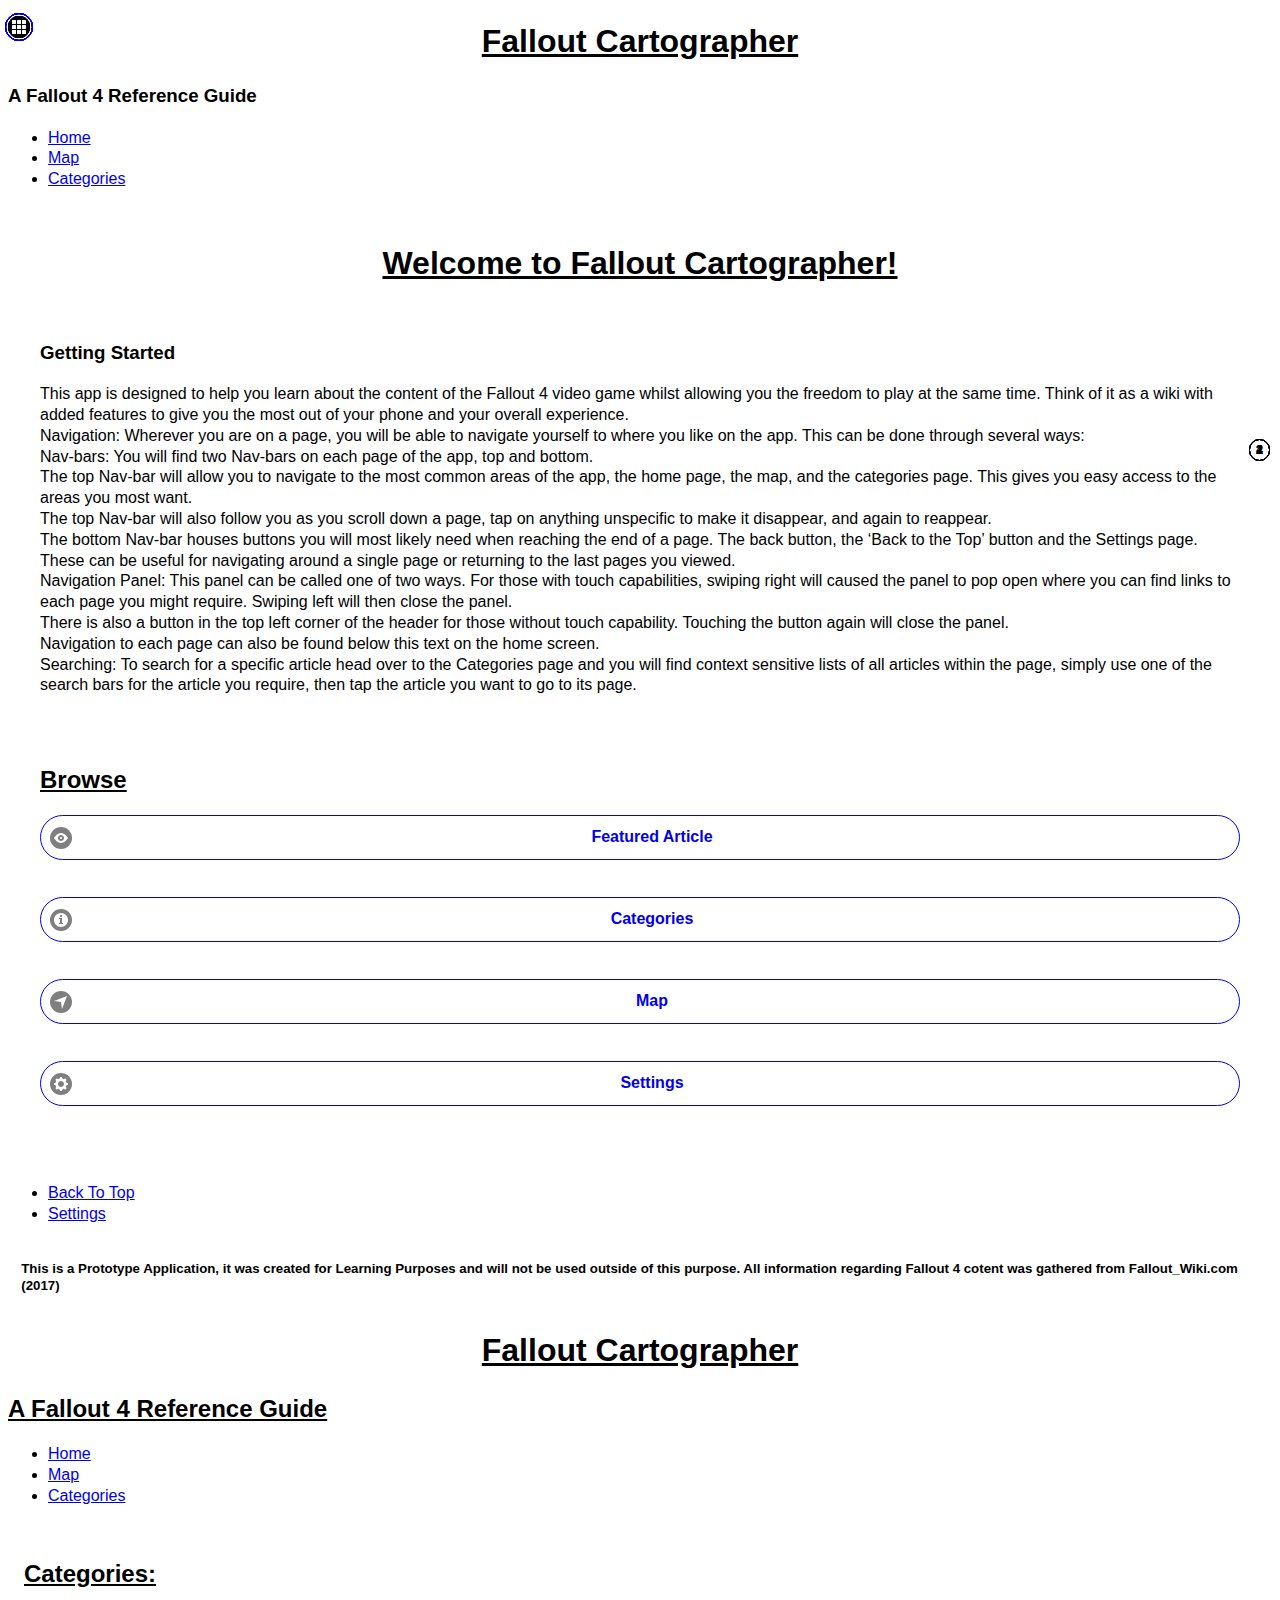
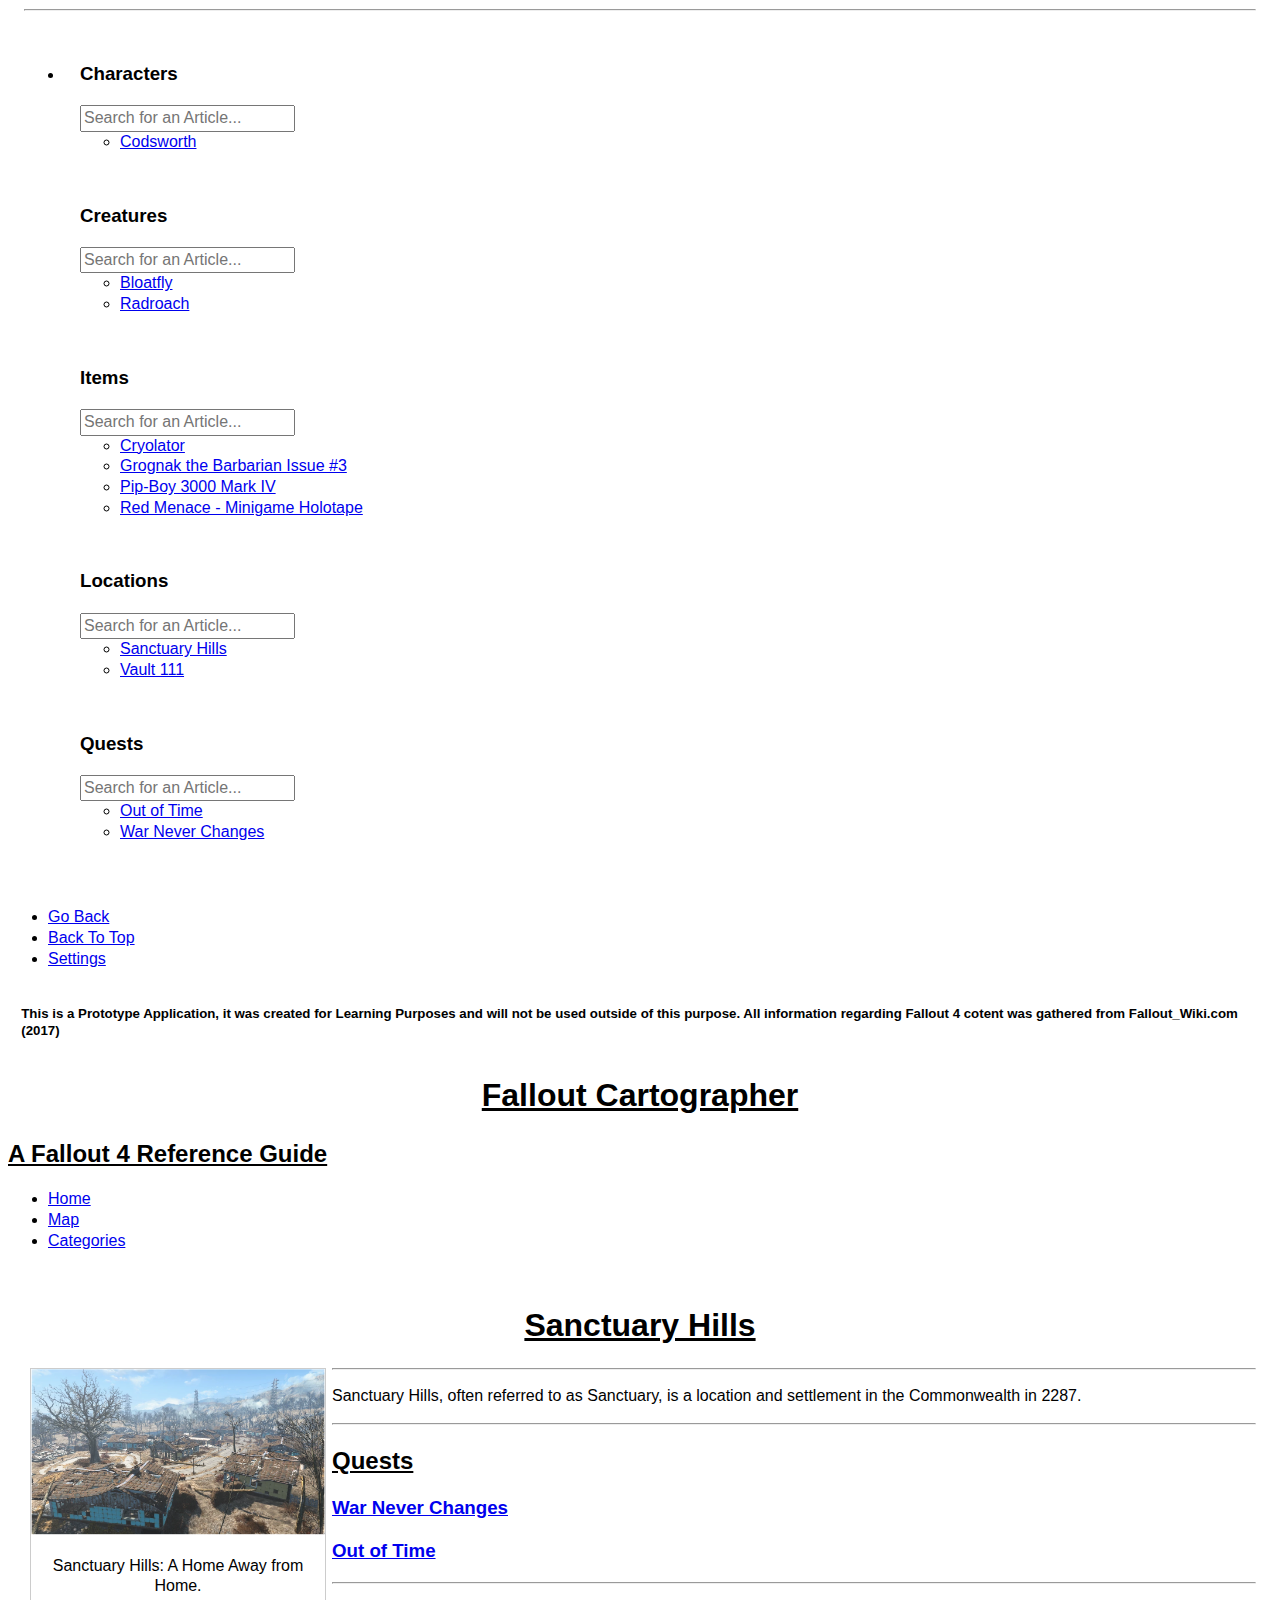
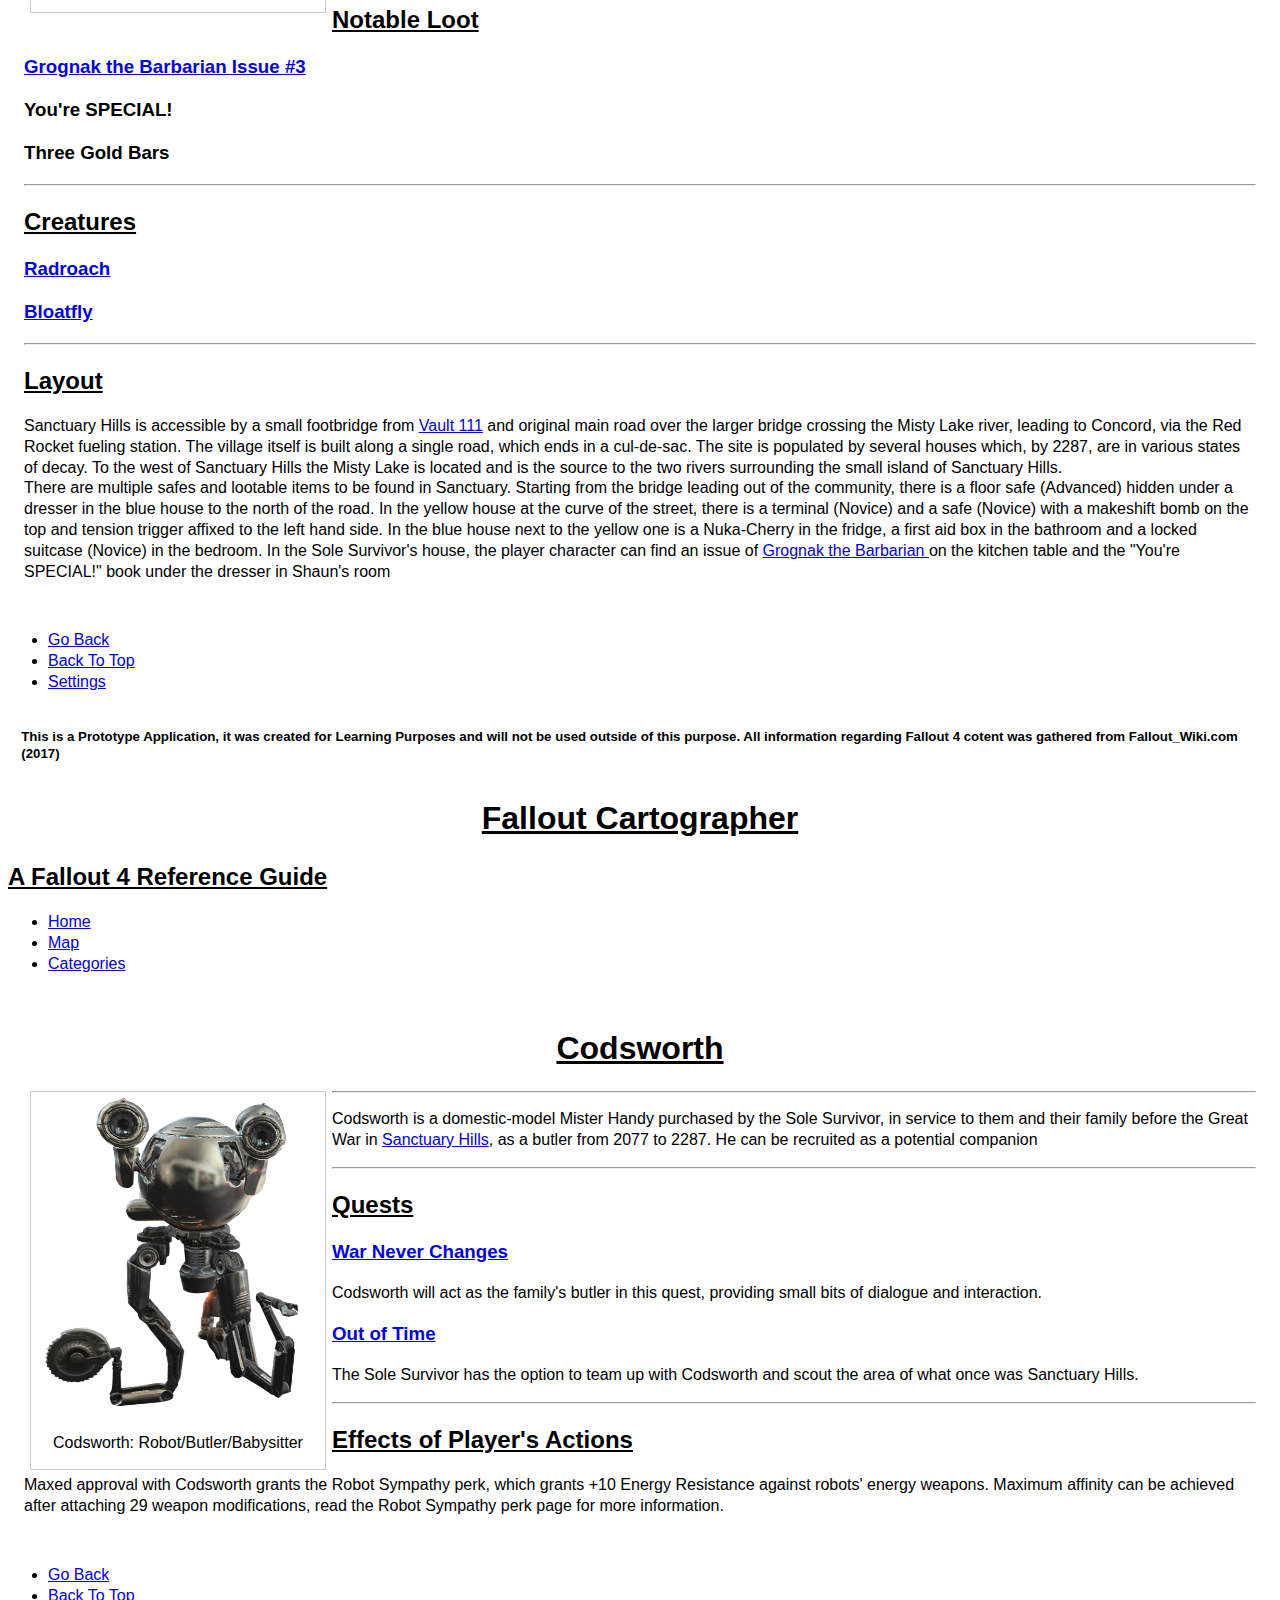
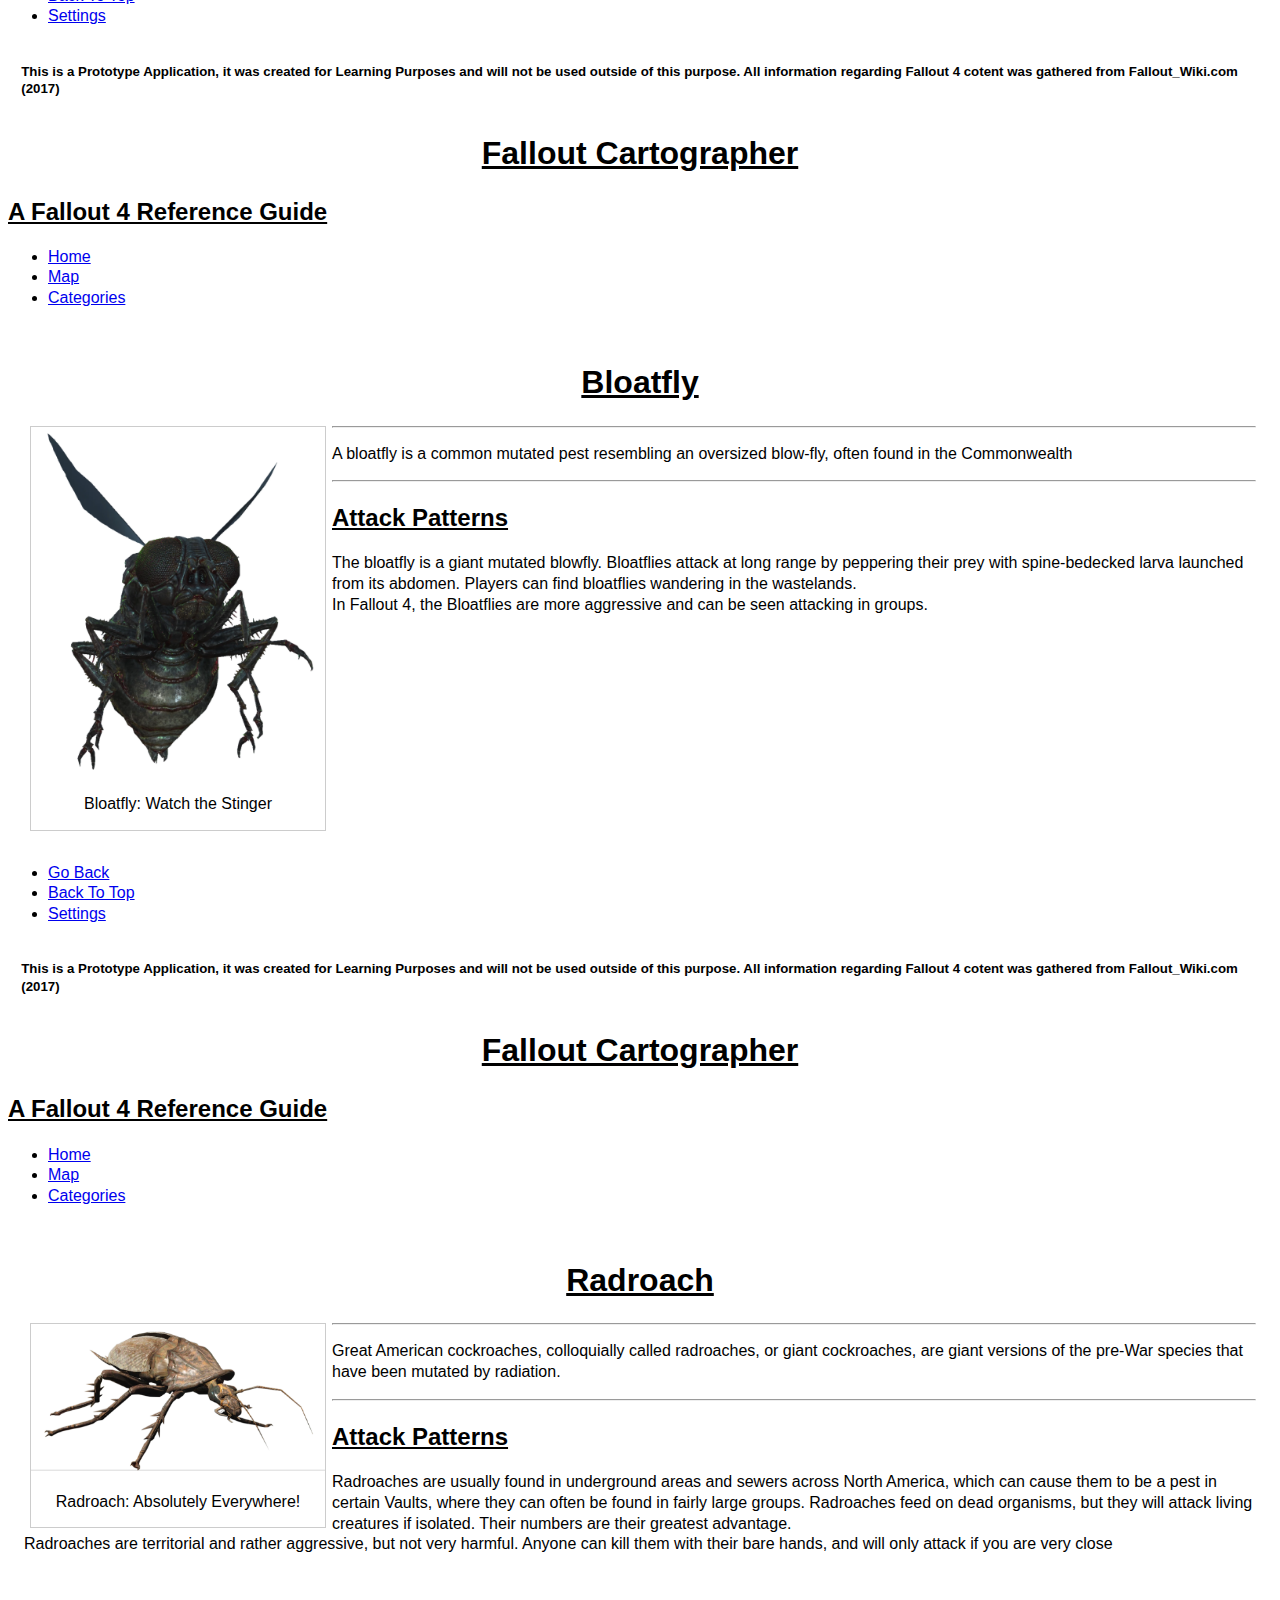
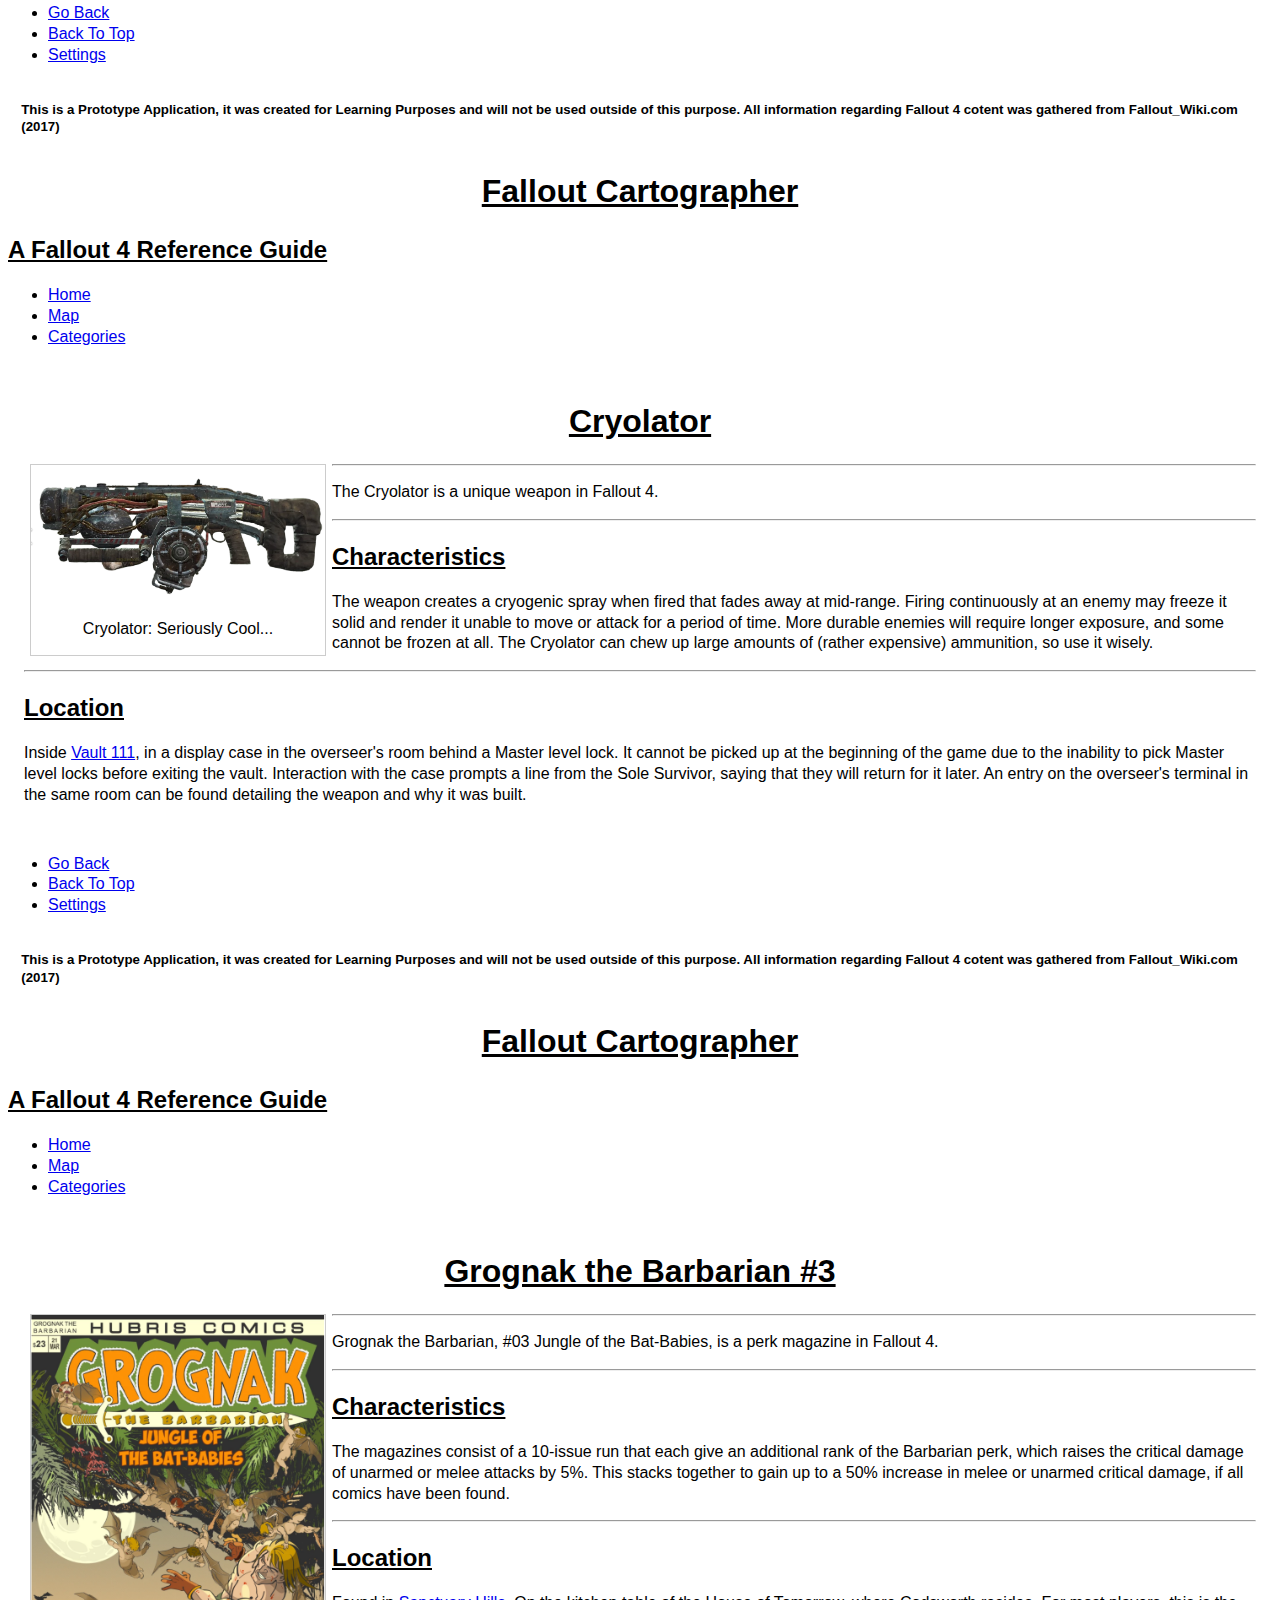
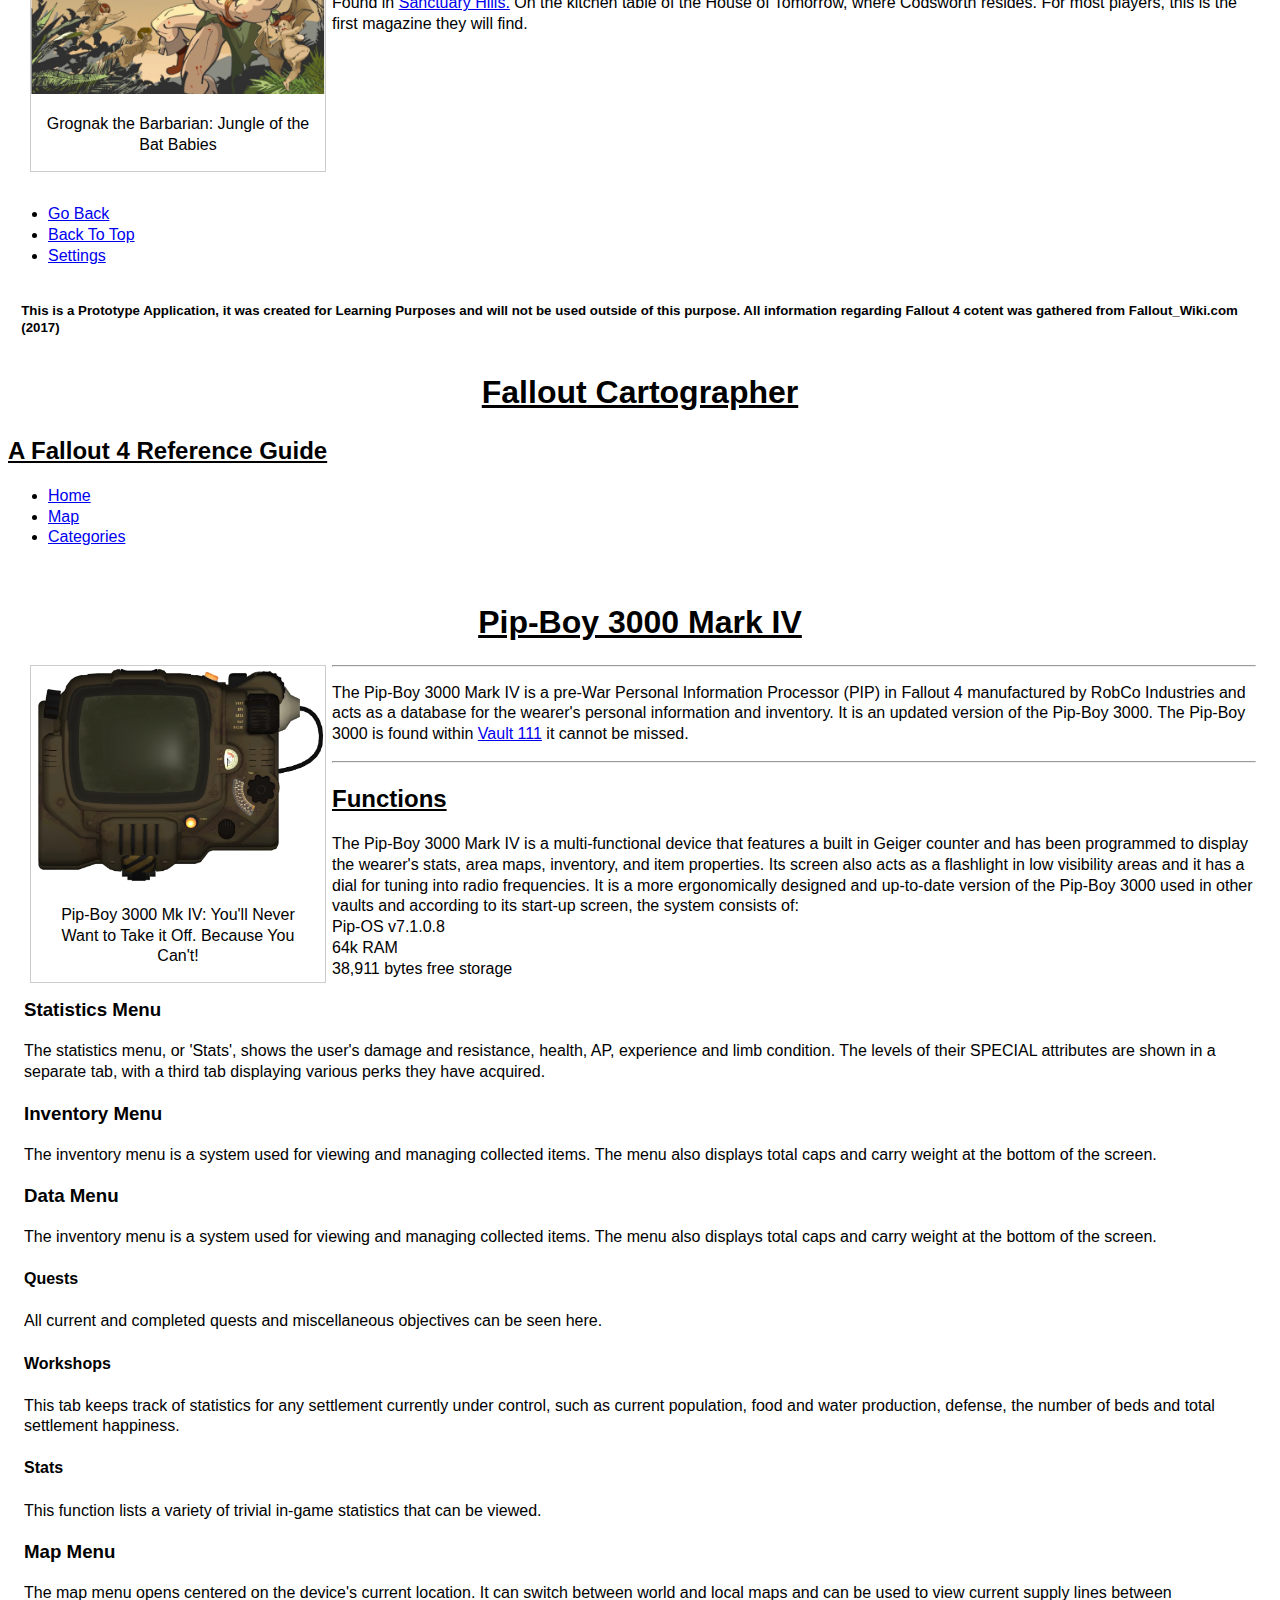
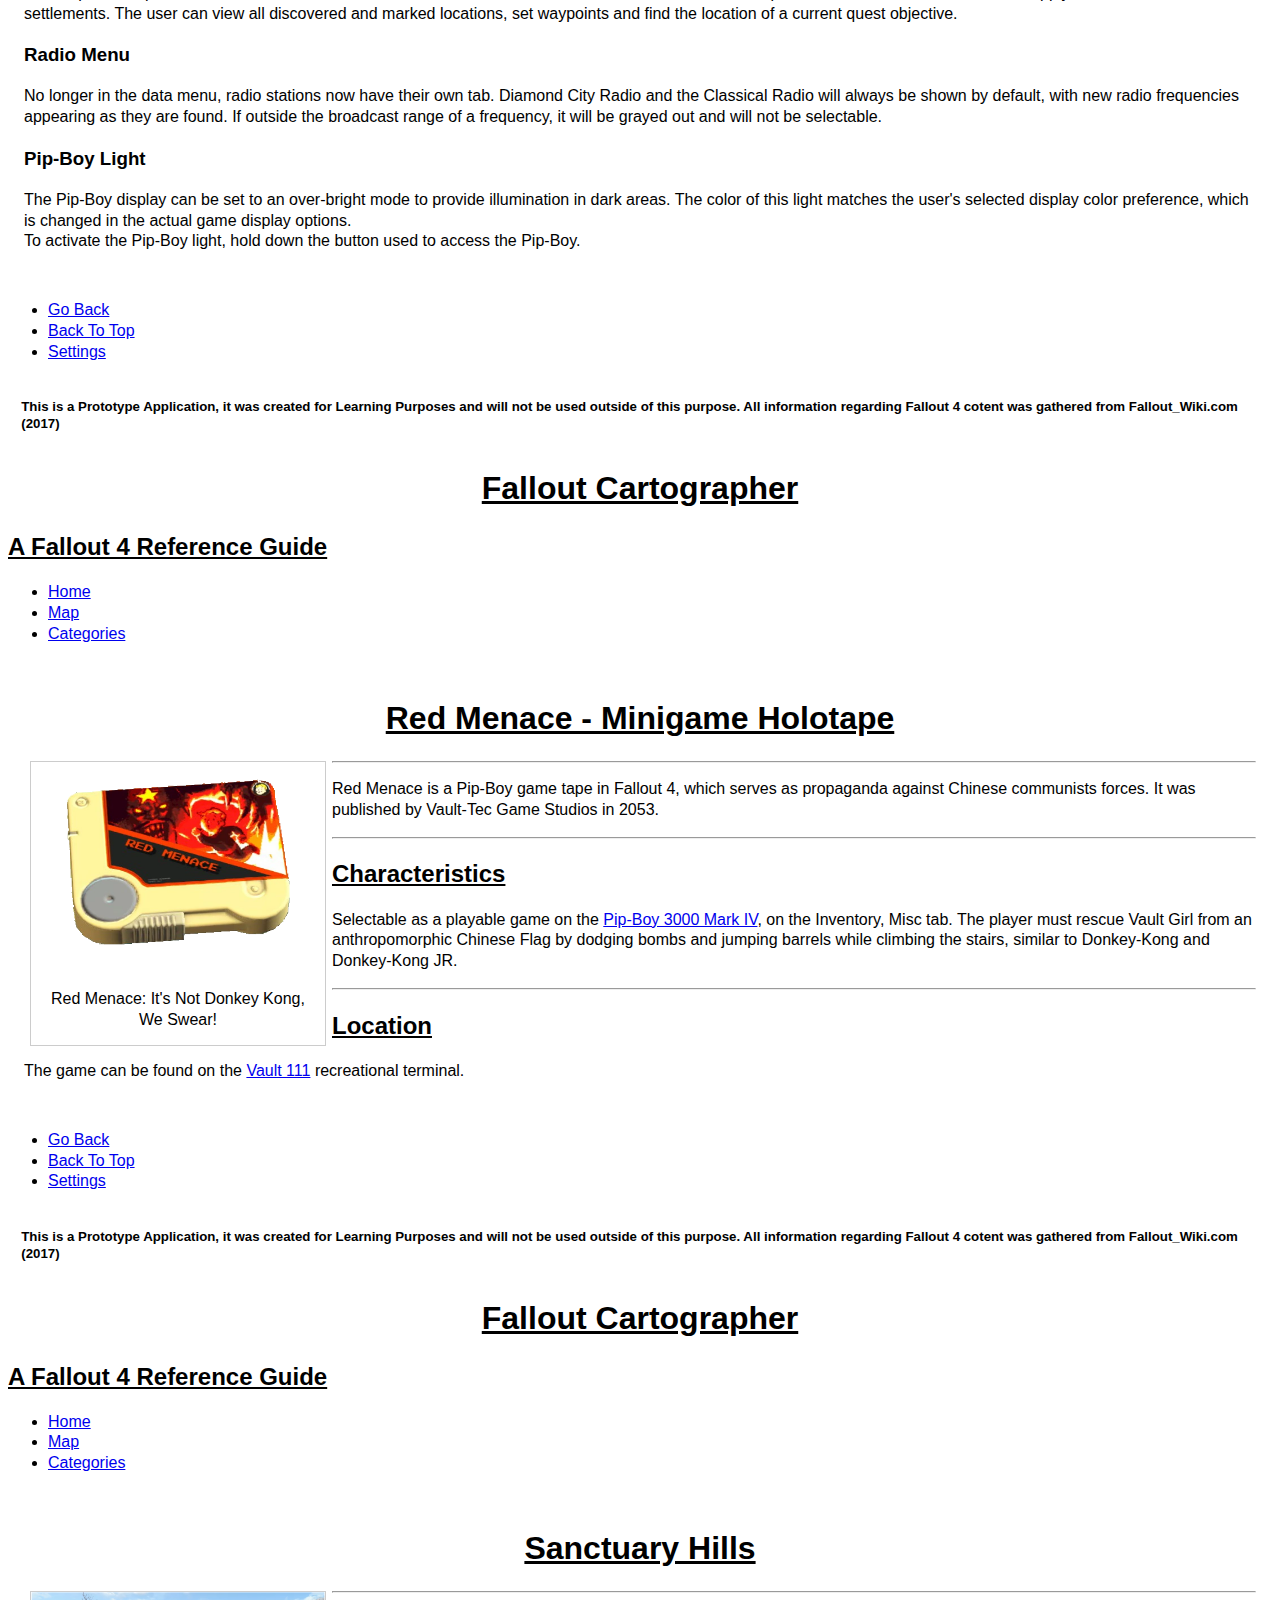
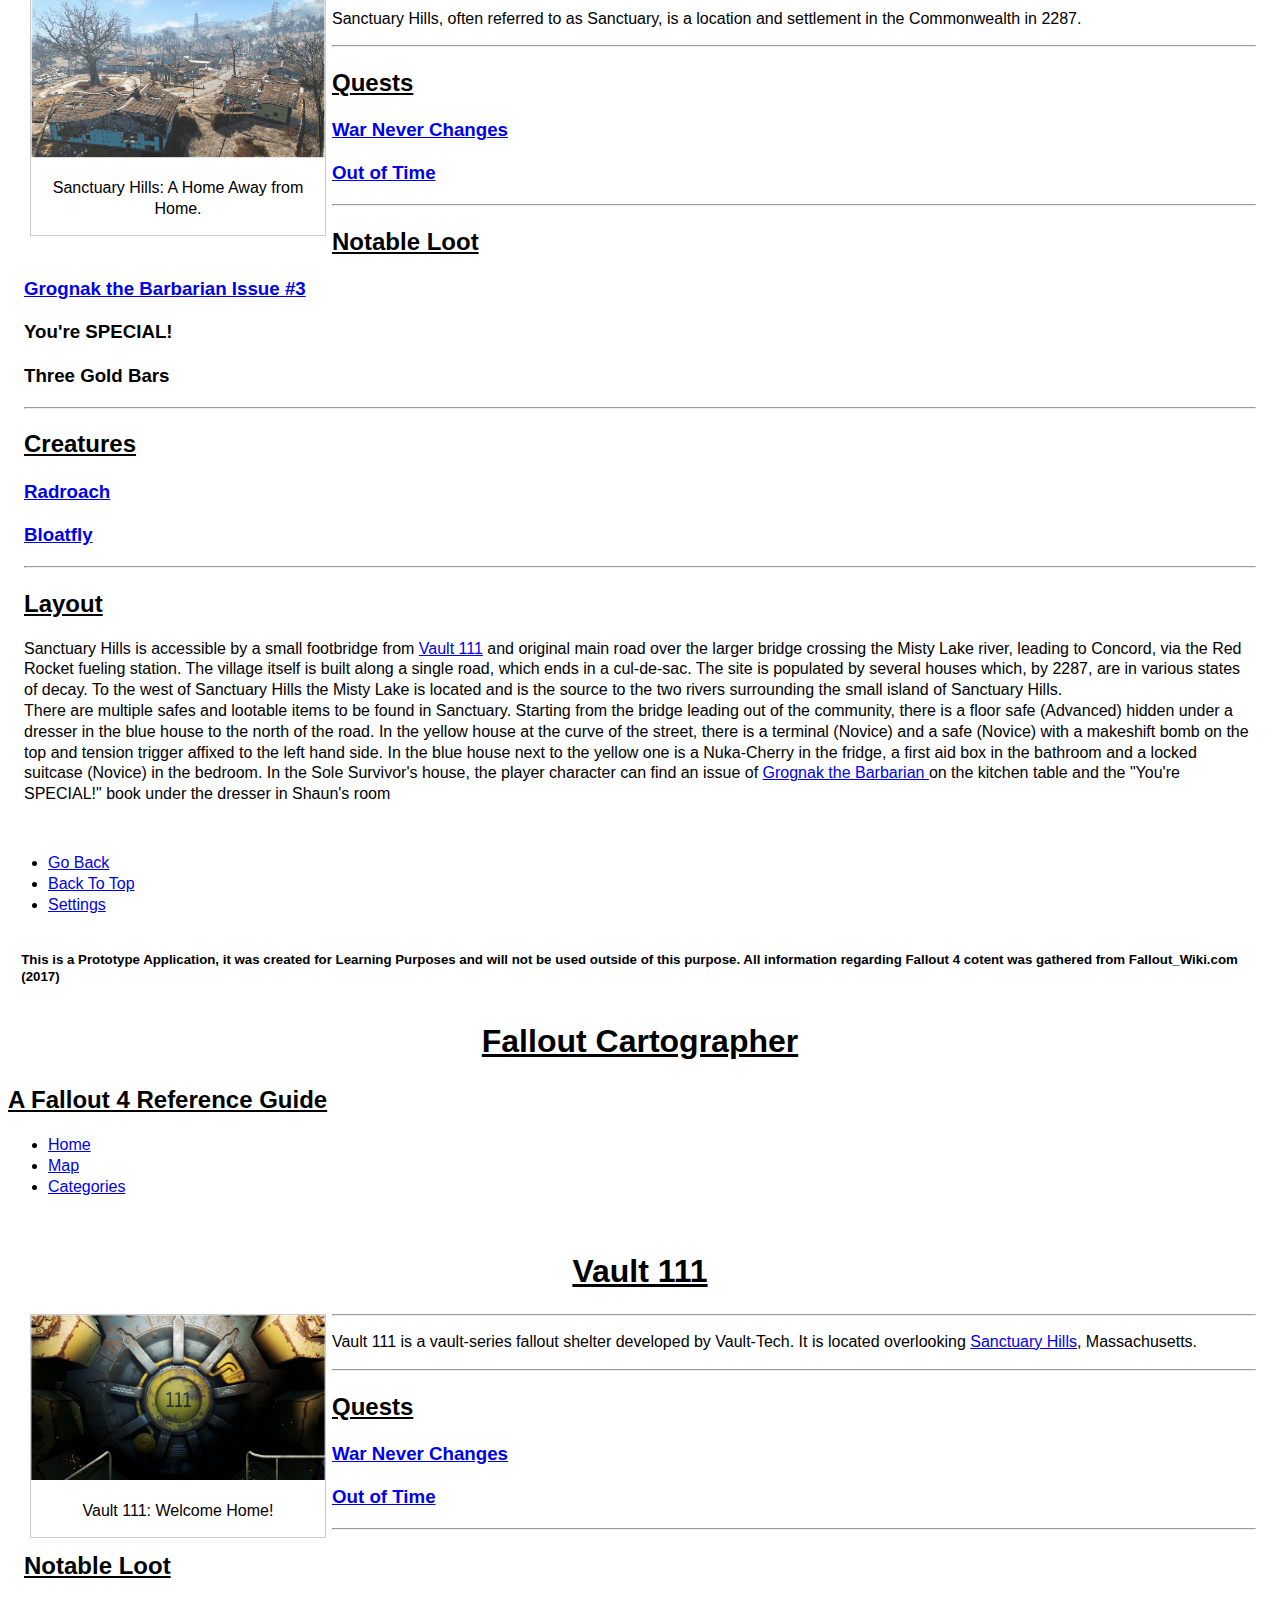
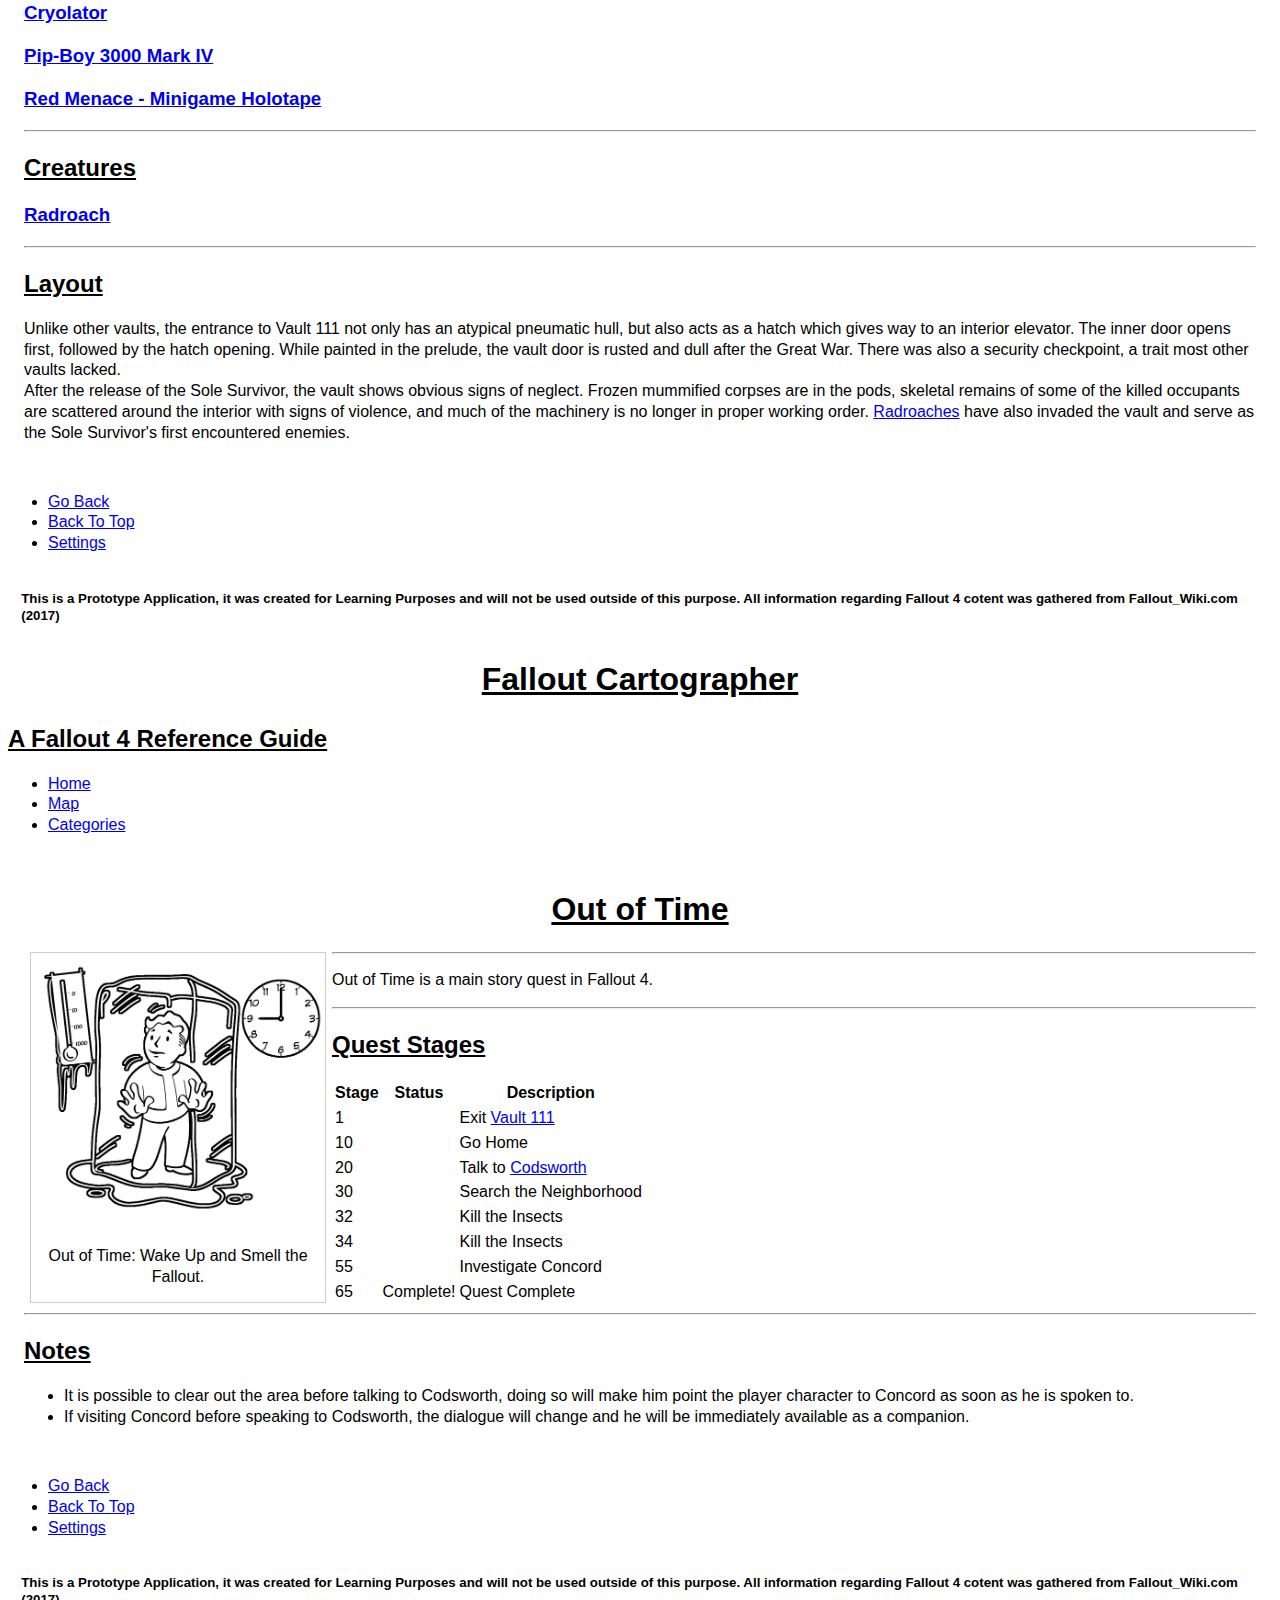
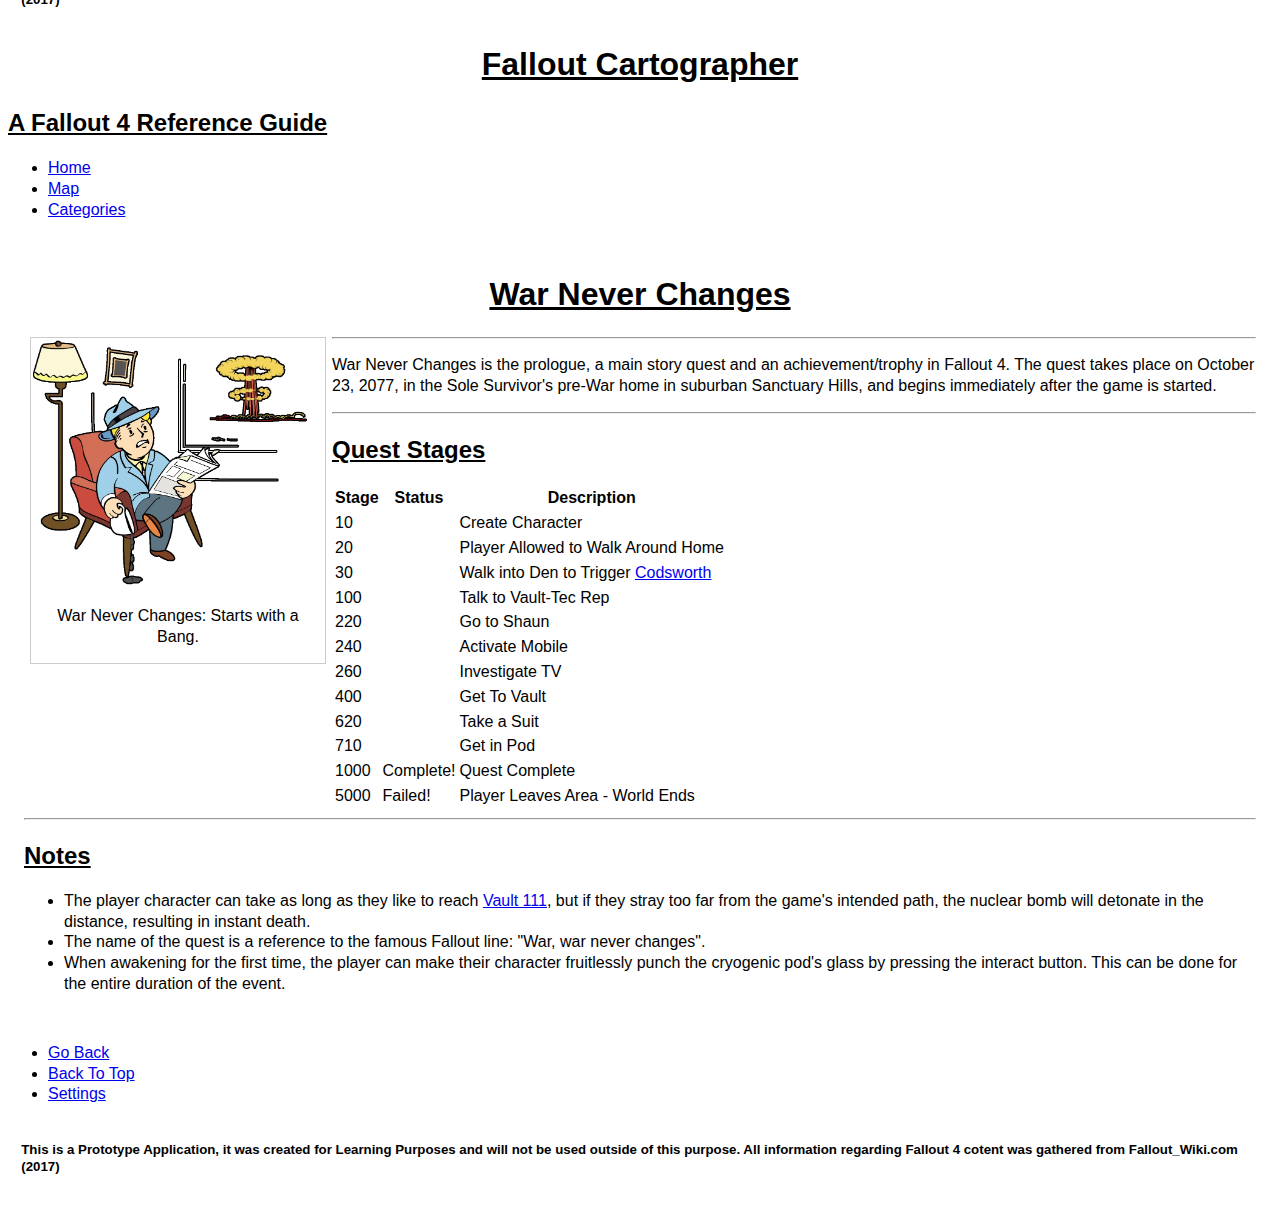
==== www/index.html @ b94b64bd "All Files" ====
<!DOCTYPE html>
<html>
<head>
        <meta charset="utf-8">
        <meta name="format-detection" content="telephone=no" /> <!-- Removes Click-to-Call iOS Function -->
        <meta name="msapplication-tap-highlight" content="no" /> <!-- Removes Grey Tap Highlight on Windows Phone 8 and Up. -->
        
        <meta name="viewport" content="width=device, initial-scale=1, maximum-scale=1, minimum-scale=1">  <!-- Ensures proper scaling with all devices -->
        
        <link rel="stylesheet" href="css/jquery.mobile-1.4.5.css"/> <!-- JQuery Mobile CSS --> 
        <link rel="stylesheet" href="css/themes/fallout_carto.css"/><!-- Link to JQuery Theme CSS -->
        <link rel="stylesheet" href="css/themes/jquery.mobile.icons.min.css"/>
        <link rel="stylesheet" href="css/style.css"/>
    
        <script type="text/javascript" src="js/jquery.mobile-1.4.5.js"></script> <!-- JQueryMobile Library -->        
        <script type="text/javascript" src="cordova.js"></script> <!-- Allows access to native device hardware -->
        <script type="text/javascript" src="js/index.js"></script><!--Own JS File-->
        
        <title>Fallout Cartographer</title>       
</head>

    
<body>
<!--HOME PAGE-->
<div data-role="page" id="indexMain">
        
    <div data-role="header" data-position="fixed"><a href="#leftpanel" class="ui-btn ui-btn-left ui-btn-icon-notext ui-icon-grid ui-corner-all"></a>
            
            <h1>Fallout Cartographer</h1>
            <h3>A Fallout 4 Reference Guide</h3>
            
        <div data-role="navbar" data-iconpos="top">
            <ul>
                <li><a href="#indexMain" class="ui-btn-active ui-state-persist" data-icon="home">Home</a></li>
                <li><a href="map.html" data-url="map.html"data-icon="navigation" data-transition="slide">Map</a></li>
                <li><a href="#catMain" data-url="index.html" data-icon="info" data-transition="slide">Categories</a></li>
            </ul>    
        </div>    
        </div> 
        <div data-role="main" id="mainhome" class="ui-content">
            <h1>Welcome to Fallout Cartographer!</h1>
        <div data-role="collapsible" data-collapsed="false" class="ui-content">
            <H3>Getting Started</H3>
                <p>This app is designed to help you learn about the content of the Fallout 4 video game whilst allowing you the freedom to play at the same time. Think of it as a wiki with added features to give you the most out of your phone and your overall experience.<br>
                Navigation: Wherever you are on a page, you will be able to navigate yourself to where you like on the app. This can be done through several ways:<br>
                Nav-bars: You will find two Nav-bars on each page of the app, top and bottom.<br>
                The top Nav-bar will allow you to navigate to the most common areas of the app, the home page, the map, and the categories page. This gives you easy access to the areas you most want.<br> 
                The top Nav-bar will also follow you as you scroll down a page, tap on anything unspecific to make it disappear, and again to reappear.<br>
                The bottom Nav-bar houses buttons you will most likely need when reaching the end of a page. The back button, the ‘Back to the Top’ button and the Settings page. These can be useful for navigating around a single page or returning to the last pages you viewed.<br> 
                Navigation Panel:  This panel can be called one of two ways. For those with touch capabilities, swiping right will caused the panel to pop open where you can find links to each page you might require. Swiping left will then close the panel.<br>
                There is also a button in the top left corner of the header for those without touch capability. Touching the button again will close the panel.<br>
                Navigation to each page can also be found below this text on the home screen.<br>
                Searching: To search for a specific article head over to the Categories page and you will find context sensitive lists of all articles within the page, simply use one of the search bars for the article you require, then tap the article you want to go to its page.<br>
            </p> 
     </div>
        <div data-role="controlgroup" data-type="vertical" data-position="fixed" class="ui-content">
        <h2>Browse</h2>    
            <a href="#featMain" data-url="index.html" class="ui-btn ui-corner-all ui-icon-eye ui-btn-icon-left" data-transition="slide">Featured Article</a><br>
            <a href="#catMain" data-url="index.html" class="ui-btn ui-corner-all ui-icon-info ui-btn-icon-left" data-transition="slide">Categories</a><br>
            <a href="map.html" data-url="map.html" class="ui-btn ui-corner-all ui-icon-navigation ui-btn-icon-left" data-transition="slide">Map</a><br>
            <a href="settings.html" data-url="settings.html" class="ui-btn ui-corner-all ui-icon-gear ui-btn-icon-left" data-transition="slide">Settings</a><br>
        </div>
    </div>

       <div data-role="footer">
             <div data-role="navbar" data-iconpos="top">
                <ul>
                    <li><a href="#" class="scrollToTop" data-icon="arrow-u">Back To Top</a></li>
                    <li><a href="settings.html" data-url="settings.html" data-icon="gear" data-transition="slide">Settings</a></li>
                </ul>
                 <h5 class="ui-content">This is a Prototype Application, it was created for Learning Purposes and will not be used outside of this purpose. All information regarding Fallout 4 cotent was gathered from Fallout_Wiki.com (2017) </h5>
            </div> 
        </div>
</div>
    
<!--CATEGORIES PAGE-->     
<div data-role="page" id="catMain">
    <div data-role="header" data-position="fixed"><a href="#leftpanel" class="ui-btn ui-btn-left ui-btn-icon-notext ui-icon-grid ui-corner-all"></a>
            <h1>Fallout Cartographer</h1>
            <h2>A Fallout 4 Reference Guide</h2>
        <div data-role="navbar" data-iconpos="top">
            <ul>
                <li><a href="index.html" data-url="index.html" data-icon="home" data-transition="slide">Home</a></li>
                <li><a href="map.html" data-url="map.html" data-icon="navigation" data-transition="slide">Map</a></li>
                <li><a href="#catMain" data-url="index.html" class="ui-btn-active ui-state-persist" data-icon="info" data-transition="slide">Categories</a></li>
            </ul>    
        </div>    
    </div>   
    <div data-role="main" id="catmainhome" class="ui-content">
            <h2>Categories:</h2>
            <hr>
                <ul data-role="listview">
                <li>
                    <div data-role="collapsible" data-collapsed="false" class="ui-content">
                        <h3>Characters<span class="ui-li-count">1</span></h3>
                        <form class="ui-filterable">
                          <input id="filter1" data-type="search" placeholder="Search for an Article...">
                        </form>
                        <ul data-role="listview" data-inset="true" data-filter="true" data-input="#filter1">
                            <li><a href="#char_cod">Codsworth</a></li>
                        </ul>
                    </div>
                    
                    <div data-role="collapsible" data-collapsed="false" class="ui-content">
                        <h3>Creatures<span class="ui-li-count">2</span></h3>
                         <form class="ui-filterable">
                          <input id="filter2" data-type="search" placeholder="Search for an Article...">
                        </form>
                        <ul data-role="listview" data-inset="true" data-filter="true" data-input="#filter2">
                            <li><a href="#cre_blo">Bloatfly</a></li>
                            <li><a href="#cre_radro">Radroach</a></li>
                        </ul>
                    </div>
                    
                    <div data-role="collapsible" data-collapsed="false" class="ui-content">
                        <h3>Items<span class="ui-li-count">4</span></h3>
                         <form class="ui-filterable">
                          <input id="filter3" data-type="search" placeholder="Search for an Article...">
                        </form>
                        <ul data-role="listview" data-inset="true" data-filter="true" data-input="#filter3">
                            <li><a href="#itm_wep_cryolator">Cryolator</a></li>
                            <li><a href="#itm_mag_grog3">Grognak the Barbarian Issue #3</a></li>
                            <li><a href="#itm_key_pipboy">Pip-Boy 3000 Mark IV</a></li>
                            <li><a href="#itm_holo_redmen">Red Menace - Minigame Holotape</a></li>
                        </ul>
                    </div>
                    
                    <div data-role="collapsible" data-collapsed="false" class="ui-content">
                        <h3>Locations<span class="ui-li-count">2</span></h3>
                         <form class="ui-filterable">
                          <input id="filter4" data-type="search" placeholder="Search for an Article...">
                        </form>
                        <ul data-role="listview" data-inset="true" data-filter="true" data-input="#filter4">
                            <li><a href="#lo_sanHill">Sanctuary Hills</a></li>
                            <li><a href="#lo_v111">Vault 111</a></li>
                        </ul>
                    </div>
                    
                    <div data-role="collapsible" data-collapsed="false" class="ui-content">
                        <h3>Quests<span class="ui-li-count">2</span></h3>
                         <form class="ui-filterable">
                          <input id="filter5" data-type="search" placeholder="Search for an Article...">
                        </form>
                        <ul data-role="listview" data-inset="true" data-filter="true" data-input="#filter5">
                            <li><a href="#quest_OOT">Out of Time</a></li>
                            <li><a href="#quest_WNC">War Never Changes</a></li>
                        </ul>
                    </div>                    
                </li>           
                </ul>
    </div>
    <div data-role="footer">
             <div data-role="navbar" data-iconpos="top">
                <ul>
                    <li><a href="#" data-icon="arrow-l" data-rel="back" data-transition="slide" data-direction="reverse">Go Back</a></li>
                    <li><a href="#" class="scrollToTop" data-icon="arrow-u">Back To Top</a></li>
                    <li><a href="settings.html" data-url="settings.html" data-icon="gear" data-transition="slide">Settings</a></li>
                </ul>
                 <h5 class="ui-content">This is a Prototype Application, it was created for Learning Purposes and will not be used outside of this purpose. All information regarding Fallout 4 cotent was gathered from Fallout_Wiki.com (2017) </h5>
            </div> 
    </div>
    </div>    
        
<!--FEATURED CONTENT-->
<div data-role="page" id="featMain">
    <div data-role="header" data-position="fixed"><a href="#leftpanel" class="ui-btn ui-btn-left ui-btn-icon-notext ui-icon-grid ui-corner-all"></a>
            <h1>Fallout Cartographer</h1>
            <h2>A Fallout 4 Reference Guide</h2>
    <div data-role="navbar" data-iconpos="top">
            <ul>
                <li><a href="index.html" data-url="index.html" data-icon="home" data-transition="slide">Home</a></li>
                <li><a href="map.html" data-url="map.html" data-icon="navigation" data-transition="slide">Map</a></li>
                <li><a href="#catMain" data-url="index.html" class="ui-btn-active ui-state-persist" data-icon="info" data-transition="slide">Categories</a></li>
            </ul>    
     </div>    
    </div>

 <div data-role="main" class="ui-content">
        <h1>Sanctuary Hills</h1>
        
    <div class="responsive">
        <div class="gallery">
        <a target="_blank" href="img/img_sanc.png">
            <img src="img/img_sanc.png" alt="Sanctuary" width="device" height="device">
        </a>
            <div class="desc">Sanctuary Hills: A Home Away from Home.</div>
        </div>
    </div>
        
    <hr>
        <p>Sanctuary Hills, often referred to as Sanctuary, is a location and settlement in the Commonwealth in 2287.</p>
    <hr>
        <h2>Quests</h2>
            <h3><a href="#quest_WNC">War Never Changes</a></h3>
            <h3><a href="#quest_OOT">Out of Time</a></h3>
    <hr>
        <h2>Notable Loot</h2>
        <h3><a href="#itm_mag_grog3">Grognak the Barbarian Issue #3</a></h3>
            <h3>You're SPECIAL!</h3>
            <h3>Three Gold Bars</h3>
    <hr>
        <h2>Creatures</h2>
            <h3><a href="#cre_radro">Radroach</a></h3>
            <h3><a href="#cre_blo">Bloatfly</a></h3>
    <hr>
        <h2>Layout</h2>
            <p>Sanctuary Hills is accessible by a small footbridge from <a href="#lo_v111">Vault 111</a> and original main road over the larger bridge crossing the Misty Lake river, leading to Concord, via the Red Rocket fueling station. The village itself is built along a single road, which ends in a cul-de-sac. The site is populated by several houses which, by 2287, are in various states of decay. To the west of Sanctuary Hills the Misty Lake is located and is the source to the two rivers surrounding the small island of Sanctuary Hills.<br> There are multiple safes and lootable items to be found in Sanctuary. Starting from the bridge leading out of the community, there is a floor safe (Advanced) hidden under a dresser in the blue house to the north of the road. In the yellow house at the curve of the street, there is a terminal (Novice) and a safe (Novice) with a makeshift bomb on the top and tension trigger affixed to the left hand side. In the blue house next to the yellow one is a Nuka-Cherry in the fridge, a first aid box in the bathroom and a locked suitcase (Novice) in the bedroom. In the Sole Survivor's house, the player character can find an issue of <a href="#itm_mag_grog3"> Grognak the Barbarian </a> on the kitchen table and the "You're SPECIAL!" book under the dresser in Shaun's room</p>   
</div>   
    <div data-role="footer">
        <div data-role="navbar" data-iconpos="top">
            <ul>
                <li><a href="#" data-icon="arrow-l" data-rel="back" data-transition="slide" data-direction="reverse">Go Back</a></li>
                <li><a href="#" class="scrollToTop" data-icon="arrow-u">Back To Top</a></li>
                <li><a href="settings.html" data_url="settings.html" data-icon="gear" data-transition="slide">Settings</a></li>
            </ul>
                 <h5 class="ui-content">This is a Prototype Application, it was created for Learning Purposes and will not be used outside of this purpose. All information regarding Fallout 4 cotent was gathered from Fallout_Wiki.com (2017) </h5>
            </div> 
        </div>        
</div>
    
<!--ARTICLE PAGES-->
<div data-role="page" id="char_cod">
    <div data-role="header" data-position="fixed"><a href="#leftpanel" class="ui-btn ui-btn-left ui-btn-icon-notext ui-icon-grid ui-corner-all"></a>
            <h1>Fallout Cartographer</h1>
            <h2>A Fallout 4 Reference Guide</h2>
    <div data-role="navbar" data-iconpos="top">
            <ul>
                <li><a href="index.html" data-url="index.html" data-icon="home" data-transition="slide">Home</a></li>
                <li><a href="map.html" data-url="map.html" data-icon="navigation" data-transition="slide">Map</a></li>
                <li><a href="#catMain" data-url="index.html" class="ui-btn-active ui-state-persist" data-icon="info" data-transition="slide">Categories</a></li>
            </ul>    
     </div>    
    </div>
    
 <div data-role="main" class="ui-content">
    <h1>Codsworth</h1>
     
    <div class="responsive">
        <div class="gallery">
        <a target="_blank" href="img/img_cod.png">
            <img src="img/img_cod.png" alt="Codsworth" width="device" height="device">
        </a>
            <div class="desc">Codsworth: Robot/Butler/Babysitter</div>
        </div>
    </div>
     
    <hr>
        <p>Codsworth is a domestic-model Mister Handy purchased by the Sole Survivor, in service to them and their family before the Great War in <a href="#lo_sanHill">Sanctuary Hills</a>, as a butler from 2077 to 2287. He can be recruited as a potential companion</p>
    <hr>
        <h2>Quests</h2>
            <h3><a href="#quest_WNC">War Never Changes</a></h3> <p>Codsworth will act as the family's butler in this quest, providing small bits of dialogue and interaction.</p>
            <h3><a href="#quest_OOT">Out of Time</a></h3> <p>The Sole Survivor has the option to team up with Codsworth and scout the area of what once was Sanctuary Hills.</p>
    <hr>
        <h2>Effects of Player's Actions</h2>
            <p>Maxed approval with Codsworth grants the Robot Sympathy perk, which grants +10 Energy Resistance against robots' energy weapons. Maximum affinity can be achieved after attaching 29 weapon modifications, read the Robot Sympathy perk page for more information.</p>
    </div> 
    
    <div data-role="footer">
        <div data-role="navbar" data-iconpos="top">
            <ul>
                <li><a href="#" data-icon="arrow-l" data-rel="back" data-transition="slide" data-direction="reverse">Go Back</a></li>
                <li><a href="#" class="scrollToTop" data-icon="arrow-u">Back To Top</a></li>
                <li><a href="settings.html" data_url="settings.html" data-icon="gear" data-transition="slide">Settings</a></li>
            </ul>
                 <h5 class="ui-content">This is a Prototype Application, it was created for Learning Purposes and will not be used outside of this purpose. All information regarding Fallout 4 cotent was gathered from Fallout_Wiki.com (2017) </h5>
            </div> 
        </div>        
</div>
        
<div data-role="page" id="cre_blo">
    <div data-role="header" data-position="fixed"><a href="#leftpanel" class="ui-btn ui-btn-left ui-btn-icon-notext ui-icon-grid ui-corner-all"></a>
            <h1>Fallout Cartographer</h1>
            <h2>A Fallout 4 Reference Guide</h2>
    <div data-role="navbar" data-iconpos="top">
            <ul>
                <li><a href="index.html" data-url="index.html" data-icon="home" data-transition="slide">Home</a></li>
                <li><a href="map.html" data-url="map.html" data-icon="navigation" data-transition="slide">Map</a></li>
                <li><a href="#catMain" data-url="index.html" class="ui-btn-active ui-state-persist" data-icon="info" data-transition="slide">Categories</a></li>
            </ul>    
     </div>    
    </div>
    
 <div data-role="main" class="ui-content">
    <h1>Bloatfly</h1>
     
    <div class="responsive">
        <div class="gallery">
        <a target="_blank" href="img/img_bloat.png">
            <img src="img/img_bloat.png" alt="Bloatfly" width="device" height="device">
        </a>
            <div class="desc">Bloatfly: Watch the Stinger</div>
        </div>
    </div>
     
    <hr>
        <p>A bloatfly is a common mutated pest resembling an oversized blow-fly, often found in the Commonwealth</p>
    <hr>
        <h2>Attack Patterns</h2>
            <p>The bloatfly is a giant mutated blowfly. Bloatflies attack at long range by peppering their prey with spine-bedecked larva launched from its abdomen. Players can find bloatflies wandering in the wastelands.<br> In Fallout 4, the Bloatflies are more aggressive and can be seen attacking in groups.</p>

    </div> 
    
    <div data-role="footer">
        <div data-role="navbar" data-iconpos="top">
            <ul>
                <li><a href="#" data-icon="arrow-l" data-rel="back" data-transition="slide" data-direction="reverse">Go Back</a></li>
                <li><a href="#" class="scrollToTop" data-icon="arrow-u">Back To Top</a></li>
                <li><a href="settings.html" data_url="settings.html" data-icon="gear" data-transition="slide">Settings</a></li>
            </ul>
                 <h5 class="ui-content">This is a Prototype Application, it was created for Learning Purposes and will not be used outside of this purpose. All information regarding Fallout 4 cotent was gathered from Fallout_Wiki.com (2017) </h5>
            </div> 
        </div>        
</div>
    
<div data-role="page" id="cre_radro">
    <div data-role="header" data-position="fixed"><a href="#leftpanel" class="ui-btn ui-btn-left ui-btn-icon-notext ui-icon-grid ui-corner-all"></a>
            <h1>Fallout Cartographer</h1>
            <h2>A Fallout 4 Reference Guide</h2>
    <div data-role="navbar" data-iconpos="top">
            <ul>
                <li><a href="index.html" data-url="index.html" data-icon="home" data-transition="slide">Home</a></li>
                <li><a href="map.html" data-url="map.html" data-icon="navigation" data-transition="slide">Map</a></li>
                <li><a href="#catMain" data-url="index.html" class="ui-btn-active ui-state-persist" data-icon="info" data-transition="slide">Categories</a></li>
            </ul>    
     </div>    
    </div>
    
 <div data-role="main" class="ui-content">
    <h1>Radroach</h1>
     
    <div class="responsive">
        <div class="gallery">
        <a target="_blank" href="img/img_roach.png">
            <img src="img/img_roach.png" alt="Radroach" width="device" height="device">
        </a>
            <div class="desc">Radroach: Absolutely Everywhere!</div>
        </div>
    </div>
     
    <hr>
        <p>Great American cockroaches, colloquially called radroaches, or giant cockroaches, are giant versions of the pre-War species that have been mutated by radiation.</p>
    <hr>
        <h2>Attack Patterns</h2>
            <p>Radroaches are usually found in underground areas and sewers across North America, which can cause them to be a pest in certain Vaults, where they can often be found in fairly large groups. Radroaches feed on dead organisms, but they will attack living creatures if isolated. Their numbers are their greatest advantage.<br>Radroaches are territorial and rather aggressive, but not very harmful. Anyone can kill them with their bare hands, and will only attack if you are very close</p>
    </div> 
    
    <div data-role="footer">
        <div data-role="navbar" data-iconpos="top">
            <ul>
                <li><a href="#" data-icon="arrow-l" data-rel="back" data-transition="slide" data-direction="reverse">Go Back</a></li>
                <li><a href="#" class="scrollToTop" data-icon="arrow-u">Back To Top</a></li>
                <li><a href="settings.html" data_url="settings.html" data-icon="gear" data-transition="slide">Settings</a></li>
            </ul>
                 <h5 class="ui-content">This is a Prototype Application, it was created for Learning Purposes and will not be used outside of this purpose. All information regarding Fallout 4 cotent was gathered from Fallout_Wiki.com (2017) </h5>
            </div> 
        </div>        
</div>
    
<div data-role="page" id="itm_wep_cryolator">
    <div data-role="header" data-position="fixed"><a href="#leftpanel" class="ui-btn ui-btn-left ui-btn-icon-notext ui-icon-grid ui-corner-all"></a>
            <h1>Fallout Cartographer</h1>
            <h2>A Fallout 4 Reference Guide</h2>
    <div data-role="navbar" data-iconpos="top">
            <ul>
                <li><a href="index.html" data-url="index.html" data-icon="home" data-transition="slide">Home</a></li>
                <li><a href="map.html" data-url="map.html" data-icon="navigation" data-transition="slide">Map</a></li>
                <li><a href="#catMain" data-url="index.html" class="ui-btn-active ui-state-persist" data-icon="info" data-transition="slide">Categories</a></li>
            </ul>    
     </div>    
    </div>
    
 <div data-role="main" class="ui-content">
    <h1>Cryolator</h1>
     
     <div class="responsive">
        <div class="gallery">
        <a target="_blank" href="img/img_cryo.png">
            <img src="img/img_cryo.png" alt="Cryolator" width="device" height="device">
        </a>
            <div class="desc">Cryolator: Seriously Cool...</div>
        </div>
    </div>
     
    <hr>
        <p>The Cryolator is a unique weapon in Fallout 4.</p>
    <hr>
        <h2>Characteristics</h2>
            <p>The weapon creates a cryogenic spray when fired that fades away at mid-range. Firing continuously at an enemy may freeze it solid and render it unable to move or attack for a period of time. More durable enemies will require longer exposure, and some cannot be frozen at all. The Cryolator can chew up large amounts of (rather expensive) ammunition, so use it wisely.</p>
    <hr>
        <h2>Location</h2>
            <p>Inside <a href="#lo_v111">Vault 111</a>, in a display case in the overseer's room behind a Master level lock. It cannot be picked up at the beginning of the game due to the inability to pick Master level locks before exiting the vault. Interaction with the case prompts a line from the Sole Survivor, saying that they will return for it later. An entry on the overseer's terminal in the same room can be found detailing the weapon and why it was built.</p>
    </div> 
    
    <div data-role="footer">
        <div data-role="navbar" data-iconpos="top">
            <ul>
                <li><a href="#" data-icon="arrow-l" data-rel="back" data-transition="slide" data-direction="reverse">Go Back</a></li>
                <li><a href="#" class="scrollToTop" data-icon="arrow-u">Back To Top</a></li>
                <li><a href="settings.html" data_url="settings.html" data-icon="gear" data-transition="slide">Settings</a></li>
            </ul>
                 <h5 class="ui-content">This is a Prototype Application, it was created for Learning Purposes and will not be used outside of this purpose. All information regarding Fallout 4 cotent was gathered from Fallout_Wiki.com (2017) </h5>
            </div> 
        </div>        
</div>

<div data-role="page" id="itm_mag_grog3">
    <div data-role="header" data-position="fixed"><a href="#leftpanel" class="ui-btn ui-btn-left ui-btn-icon-notext ui-icon-grid ui-corner-all"></a>
            <h1>Fallout Cartographer</h1>
            <h2>A Fallout 4 Reference Guide</h2>
    <div data-role="navbar" data-iconpos="top">
            <ul>
                <li><a href="index.html" data-url="index.html" data-icon="home" data-transition="slide">Home</a></li>
                <li><a href="map.html" data-url="map.html" data-icon="navigation" data-transition="slide">Map</a></li>
                <li><a href="#catMain" data-url="index.html" class="ui-btn-active ui-state-persist" data-icon="info" data-transition="slide">Categories</a></li>
            </ul>    
     </div>    
    </div>
    
 <div data-role="main" class="ui-content">
    <h1>Grognak the Barbarian #3</h1>
     
     <div class="responsive">
        <div class="gallery">
        <a target="_blank" href="img/img_grog3.png">
            <img src="img/img_grog3.png" alt="Grognak Issue 3" width="device" height="device">
        </a>
            <div class="desc">Grognak the Barbarian: Jungle of the Bat Babies</div>
        </div>
    </div>
     
    <hr>
        <p>Grognak the Barbarian, #03 Jungle of the Bat-Babies, is a perk magazine in Fallout 4. </p>
    <hr>
        <h2>Characteristics</h2>
            <p>The magazines consist of a 10-issue run that each give an additional rank of the Barbarian perk, which raises the critical damage of unarmed or melee attacks by 5%. This stacks together to gain up to a 50% increase in melee or unarmed critical damage, if all comics have been found.</p>
    <hr>
        <h2>Location</h2>
            <p>Found in <a href="#lo_sanHill">Sanctuary Hills.</a> On the kitchen table of the House of Tomorrow, where Codsworth resides. For most players, this is the first magazine they will find.</p>
    </div> 
    
    <div data-role="footer">
        <div data-role="navbar" data-iconpos="top">
            <ul>
                <li><a href="#" data-icon="arrow-l" data-rel="back" data-transition="slide" data-direction="reverse">Go Back</a></li>
                <li><a href="#" class="scrollToTop" data-icon="arrow-u">Back To Top</a></li>
                <li><a href="settings.html" data_url="settings.html" data-icon="gear" data-transition="slide">Settings</a></li>
            </ul>
                 <h5 class="ui-content">This is a Prototype Application, it was created for Learning Purposes and will not be used outside of this purpose. All information regarding Fallout 4 cotent was gathered from Fallout_Wiki.com (2017) </h5>
            </div> 
        </div>        
</div>
    
<div data-role="page" id="itm_key_pipboy">
    <div data-role="header" data-position="fixed"><a href="#leftpanel" class="ui-btn ui-btn-left ui-btn-icon-notext ui-icon-grid ui-corner-all"></a>
            <h1>Fallout Cartographer</h1>
            <h2>A Fallout 4 Reference Guide</h2>
    <div data-role="navbar" data-iconpos="top">
            <ul>
                <li><a href="index.html" data-url="index.html" data-icon="home" data-transition="slide">Home</a></li>
                <li><a href="map.html" data-url="map.html" data-icon="navigation" data-transition="slide">Map</a></li>
                <li><a href="#catMain" data-url="index.html" class="ui-btn-active ui-state-persist" data-icon="info" data-transition="slide">Categories</a></li>
            </ul>    
     </div>    
    </div>
    
 <div data-role="main" class="ui-content">
    <h1>Pip-Boy 3000 Mark IV</h1>
     
     <div class="responsive">
        <div class="gallery">
        <a target="_blank" href="img/img_pipboy3.png">
            <img src="img/img_pipboy3.png" alt="Pip-Boy 3000" width="device" height="device">
        </a>
            <div class="desc">Pip-Boy 3000 Mk IV: You'll Never Want to Take it Off. Because You Can't!</div>
        </div>
    </div>
     
    <hr>
        <p>The Pip-Boy 3000 Mark IV is a pre-War Personal Information Processor (PIP) in Fallout 4 manufactured by RobCo Industries and acts as a database for the wearer's personal information and inventory. It is an updated version of the Pip-Boy 3000. The Pip-Boy 3000 is found within <a href="#lo_v111">Vault 111</a> it cannot be missed. </p>
    <hr>
        <h2>Functions</h2>
            <p>The Pip-Boy 3000 Mark IV is a multi-functional device that features a built in Geiger counter and has been programmed to display the wearer's stats, area maps, inventory, and item properties. Its screen also acts as a flashlight in low visibility areas and it has a dial for tuning into radio frequencies. It is a more ergonomically designed and up-to-date version of the Pip-Boy 3000 used in other vaults and according to its start-up screen, the system consists of:<br> Pip-OS v7.1.0.8 <br>64k RAM <br>38,911 bytes free storage</p>
        <h3>Statistics Menu</h3>
            <p>The statistics menu, or 'Stats', shows the user's damage and resistance, health, AP, experience and limb condition. The levels of their SPECIAL attributes are shown in a separate tab, with a third tab displaying various perks they have acquired.</p>
        <h3>Inventory Menu</h3>
            <p>The inventory menu is a system used for viewing and managing collected items. The menu also displays total caps and carry weight at the bottom of the screen.</p>
        <h3>Data Menu</h3>
            <p>The inventory menu is a system used for viewing and managing collected items. The menu also displays total caps and carry weight at the bottom of the screen.</p>
            <h4>Quests</h4><p>All current and completed quests and miscellaneous objectives can be seen here.</p>
            <h4>Workshops</h4><p>This tab keeps track of statistics for any settlement currently under control, such as current population, food and water production, defense, the number of beds and total settlement happiness.</p>
            <h4>Stats</h4><p>This function lists a variety of trivial in-game statistics that can be viewed.</p>
        <h3>Map Menu</h3>
            <p>The map menu opens centered on the device's current location. It can switch between world and local maps and can be used to view current supply lines between settlements. The user can view all discovered and marked locations, set waypoints and find the location of a current quest objective.</p>
        <h3>Radio Menu</h3>
            <p>No longer in the data menu, radio stations now have their own tab. Diamond City Radio and the Classical Radio will always be shown by default, with new radio frequencies appearing as they are found. If outside the broadcast range of a frequency, it will be grayed out and will not be selectable.</p>
        <h3>Pip-Boy Light</h3>
            <p>The Pip-Boy display can be set to an over-bright mode to provide illumination in dark areas. The color of this light matches the user's selected display color preference, which is changed in the actual game display options.<br> To activate the Pip-Boy light, hold down the button used to access the Pip-Boy.</p>
     
    </div> 
    
    <div data-role="footer">
        <div data-role="navbar" data-iconpos="top">
            <ul>

                <li><a href="#" data-icon="arrow-l" data-rel="back" data-transition="slide" data-direction="reverse">Go Back</a></li>
                <li><a href="#" class="scrollToTop" data-icon="arrow-u">Back To Top</a></li>
                <li><a href="settings.html" data_url="settings.html" data-icon="gear" data-transition="slide">Settings</a></li>
            </ul>
                 <h5 class="ui-content">This is a Prototype Application, it was created for Learning Purposes and will not be used outside of this purpose. All information regarding Fallout 4 cotent was gathered from Fallout_Wiki.com (2017) </h5>
            </div> 
        </div>        
</div>

<div data-role="page" id="itm_holo_redmen">
    <div data-role="header" data-position="fixed"><a href="#leftpanel" class="ui-btn ui-btn-left ui-btn-icon-notext ui-icon-grid ui-corner-all"></a>
            <h1>Fallout Cartographer</h1>
            <h2>A Fallout 4 Reference Guide</h2>
    <div data-role="navbar" data-iconpos="top">
            <ul>
                <li><a href="index.html" data-url="index.html" data-icon="home" data-transition="slide">Home</a></li>
                <li><a href="map.html" data-url="map.html" data-icon="navigation" data-transition="slide">Map</a></li>
                <li><a href="#catMain" data-url="index.html" class="ui-btn-active ui-state-persist" data-icon="info" data-transition="slide">Categories</a></li>
            </ul>    
     </div>    
    </div>
    
 <div data-role="main" class="ui-content">
    <h1>Red Menace - Minigame Holotape</h1>
     
     <div class="responsive">
        <div class="gallery">
        <a target="_blank" href="img/img_redmen.png">
            <img src="img/img_redmen.png" alt="Red Menace" width="device" height="device">
        </a>
            <div class="desc">Red Menace: It's Not Donkey Kong, We Swear!</div>
        </div>
    </div>
     
    <hr>
        <p>Red Menace is a Pip-Boy game tape in Fallout 4, which serves as propaganda against Chinese communists forces. It was published by Vault-Tec Game Studios in 2053.</p>
    <hr>
        <h2>Characteristics</h2>
            <p>Selectable as a playable game on the <a href="#itm_key_pipboy">Pip-Boy 3000 Mark IV</a>, on the Inventory, Misc tab. The player must rescue Vault Girl from an anthropomorphic Chinese Flag by dodging bombs and jumping barrels while climbing the stairs, similar to Donkey-Kong and Donkey-Kong JR. </p>
    <hr>
        <h2>Location</h2>
            <p>The game can be found on the <a href="#lo_v111">Vault 111</a> recreational terminal.</p>
    </div> 
    
    <div data-role="footer">
        <div data-role="navbar" data-iconpos="top">
            <ul>

                <li><a href="#" data-icon="arrow-l" data-rel="back" data-transition="slide" data-direction="reverse">Go Back</a></li>
                <li><a href="#" class="scrollToTop" data-icon="arrow-u">Back To Top</a></li>
                <li><a href="settings.html" data_url="settings.html" data-icon="gear" data-transition="slide">Settings</a></li>
            </ul>
                 <h5 class="ui-content">This is a Prototype Application, it was created for Learning Purposes and will not be used outside of this purpose. All information regarding Fallout 4 cotent was gathered from Fallout_Wiki.com (2017) </h5>
            </div> 
        </div>        
</div>

<div data-role="page" id="lo_sanHill">
    <div data-role="header" data-position="fixed"><a href="#leftpanel" class="ui-btn ui-btn-left ui-btn-icon-notext ui-icon-grid ui-corner-all"></a>
            <h1>Fallout Cartographer</h1>
            <h2>A Fallout 4 Reference Guide</h2>
    <div data-role="navbar" data-iconpos="top">
            <ul>
                <li><a href="index.html" data-url="index.html" data-icon="home" data-transition="slide">Home</a></li>
                <li><a href="map.html" data-url="map.html" data-icon="navigation" data-transition="slide">Map</a></li>
                <li><a href="#catMain" data-url="index.html" class="ui-btn-active ui-state-persist" data-icon="info" data-transition="slide">Categories</a></li>
            </ul>    
     </div>    
    </div>
 <div data-role="main" class="ui-content">
        <h1>Sanctuary Hills</h1>
     
        <div class="responsive">
        <div class="gallery">
        <a target="_blank" href="img/img_sanc.png">
            <img src="img/img_sanc.png" alt="Sanctuary" width="device" height="device">
        </a>
            <div class="desc">Sanctuary Hills: A Home Away from Home.</div>
        </div>
    </div>
    <hr>
        <p>Sanctuary Hills, often referred to as Sanctuary, is a location and settlement in the Commonwealth in 2287.</p>
    <hr>
        <h2>Quests</h2>
            <h3><a href="#quest_WNC">War Never Changes</a></h3>
            <h3><a href="#quest_OOT">Out of Time</a></h3>
    <hr>
        <h2>Notable Loot</h2>
        <h3><a href="#itm_mag_grog3">Grognak the Barbarian Issue #3</a></h3>
            <h3>You're SPECIAL!</h3>
            <h3>Three Gold Bars</h3>
    <hr>
        <h2>Creatures</h2>
            <h3><a href="#cre_radro">Radroach</a></h3>
            <h3><a href="#cre_blo">Bloatfly</a></h3>
    <hr>
        <h2>Layout</h2>
            <p>Sanctuary Hills is accessible by a small footbridge from <a href="#lo_v111">Vault 111</a> and original main road over the larger bridge crossing the Misty Lake river, leading to Concord, via the Red Rocket fueling station. The village itself is built along a single road, which ends in a cul-de-sac. The site is populated by several houses which, by 2287, are in various states of decay. To the west of Sanctuary Hills the Misty Lake is located and is the source to the two rivers surrounding the small island of Sanctuary Hills.<br> There are multiple safes and lootable items to be found in Sanctuary. Starting from the bridge leading out of the community, there is a floor safe (Advanced) hidden under a dresser in the blue house to the north of the road. In the yellow house at the curve of the street, there is a terminal (Novice) and a safe (Novice) with a makeshift bomb on the top and tension trigger affixed to the left hand side. In the blue house next to the yellow one is a Nuka-Cherry in the fridge, a first aid box in the bathroom and a locked suitcase (Novice) in the bedroom. In the Sole Survivor's house, the player character can find an issue of <a href="#itm_mag_grog3"> Grognak the Barbarian </a> on the kitchen table and the "You're SPECIAL!" book under the dresser in Shaun's room</p>   
</div>   
    <div data-role="footer">
        <div data-role="navbar" data-iconpos="top">
            <ul>
                <li><a href="#" data-icon="arrow-l" data-rel="back" data-transition="slide" data-direction="reverse">Go Back</a></li>
                <li><a href="#" class="scrollToTop" data-icon="arrow-u">Back To Top</a></li>
                <li><a href="settings.html" data_url="settings.html" data-icon="gear" data-transition="slide">Settings</a></li>
            </ul>
                 <h5 class="ui-content">This is a Prototype Application, it was created for Learning Purposes and will not be used outside of this purpose. All information regarding Fallout 4 cotent was gathered from Fallout_Wiki.com (2017) </h5>
            </div> 
        </div>        
</div>

<div data-role="page" id="lo_v111">
    <div data-role="header" data-position="fixed"><a href="#leftpanel" class="ui-btn ui-btn-left ui-btn-icon-notext ui-icon-grid ui-corner-all"></a>
            <h1>Fallout Cartographer</h1>
            <h2>A Fallout 4 Reference Guide</h2>
    <div data-role="navbar" data-iconpos="top">
            <ul>
                <li><a href="index.html" data-url="index.html" data-icon="home" data-transition="slide">Home</a></li>
                <li><a href="map.html" data-url="map.html" data-icon="navigation" data-transition="slide">Map</a></li>
                <li><a href="#catMain" data-url="index.html" class="ui-btn-active ui-state-persist" data-icon="info" data-transition="slide">Categories</a></li>
            </ul>    
     </div>    
    </div>
 <div data-role="main" class="ui-content">
        <h1>Vault 111</h1>
     
    <div class="responsive">
            <div class="gallery">
        <a target="_blank" href="img/img_vault111.png">
            <img src="img/img_vault111.png" alt="vault 111" width="device" height="device">
        </a>
            <div class="desc">Vault 111: Welcome Home!</div>
        </div>
    </div>
    <hr>
        <p>Vault 111 is a vault-series fallout shelter developed by Vault-Tech. It is located overlooking <a href="#lo_sanHill">Sanctuary Hills</a>, Massachusetts.</p>
    <hr>
        <h2>Quests</h2>
            <h3><a href="#quest_WNC">War Never Changes</a></h3>
            <h3><a href="#quest_OOT">Out of Time</a></h3>
    <hr>
        <h2>Notable Loot</h2>
            <h3><a href="#itm_wep_cryolator">Cryolator</a></h3>
            <h3><a href="#itm_key_pipboy">Pip-Boy 3000 Mark IV</a></h3>
            <h3><a href="#itm_holo_redmen">Red Menace - Minigame Holotape</a></h3>
    <hr>
        <h2>Creatures</h2>
            <h3><a href="#cre_radro">Radroach</a></h3>
    <hr>
        <h2>Layout</h2>
            <p>Unlike other vaults, the entrance to Vault 111 not only has an atypical pneumatic hull, but also acts as a hatch which gives way to an interior elevator. The inner door opens first, followed by the hatch opening. While painted in the prelude, the vault door is rusted and dull after the Great War. There was also a security checkpoint, a trait most other vaults lacked.
            <br>After the release of the Sole Survivor, the vault shows obvious signs of neglect. Frozen mummified corpses are in the pods, skeletal remains of some of the killed occupants are scattered around the interior with signs of violence, and much of the machinery is no longer in proper working order. <a href="#cre_radro">Radroaches</a> have also invaded the vault and serve as the Sole Survivor's first encountered enemies.</p>   
</div>   
    <div data-role="footer">
        <div data-role="navbar" data-iconpos="top">
            <ul>
                <li><a href="#" data-icon="arrow-l" data-rel="back" data-transition="slide" data-direction="reverse">Go Back</a></li>
                <li><a href="#" class="scrollToTop" data-icon="arrow-u">Back To Top</a></li>
                <li><a href="settings.html" data_url="settings.html" data-icon="gear" data-transition="slide">Settings</a></li>
            </ul>
                 <h5 class="ui-content">This is a Prototype Application, it was created for Learning Purposes and will not be used outside of this purpose. All information regarding Fallout 4 cotent was gathered from Fallout_Wiki.com (2017) </h5>
            </div> 
        </div>        
</div>
    
<div data-role="page" id="quest_OOT">
    <div data-role="header" data-position="fixed"><a href="#leftpanel" class="ui-btn ui-btn-left ui-btn-icon-notext ui-icon-grid ui-corner-all"></a>
            <h1>Fallout Cartographer</h1>
            <h2>A Fallout 4 Reference Guide</h2>
    <div data-role="navbar" data-iconpos="top">
            <ul>
                <li><a href="index.html" data-url="index.html" data-icon="home" data-transition="slide">Home</a></li>
                <li><a href="map.html" data-url="map.html" data-icon="navigation" data-transition="slide">Map</a></li>
                <li><a href="#catMain" data-url="index.html" class="ui-btn-active ui-state-persist" data-icon="info" data-transition="slide">Categories</a></li>
            </ul>    
     </div>    
    </div>
    
 <div data-role="main" class="ui-content">
    <h1>Out of Time</h1>
     
     <div class="responsive">
        <div class="gallery">
        <a target="_blank" href="img/img_oot.png">
            <img src="img/img_oot.png" alt="Out of Time" width="device" height="device">
        </a>
            <div class="desc">Out of Time: Wake Up and Smell the Fallout.</div>
        </div>
     </div>
    <hr>
        <p>Out of Time is a main story quest in Fallout 4.</p>
    <hr>
        <h2>Quest Stages</h2>
         <table data-role="table" data-mode="columntoggle" class="ui-responsive" id="tableOOT">
      <thead>
        <tr>
          <th data-priority="1">Stage</th>
          <th data-priority="1">Status</th>
          <th data-priority="1">Description</th>
        </tr>
      </thead>
      <tbody>
        <tr>
          <td>1</td>
          <td></td>
          <td>Exit <a href="#lo_v111">Vault 111</a> </td>
        </tr>
        <tr>
          <td>10</td>
          <td></td>
          <td>Go Home</td>
        </tr>
        <tr>
          <td>20</td>
          <td></td>
          <td>Talk to <a href="#char_cod">Codsworth</a> </td>
        </tr>
        <tr>
          <td>30</td>
          <td></td>
          <td>Search the Neighborhood</td>
        </tr>  
        <tr>
          <td>32</td>
          <td></td>
          <td>Kill the Insects</td>
        </tr>  
        <tr>
          <td>34</td>
          <td></td>
          <td>Kill the Insects</td>
        </tr>  
        <tr>
          <td>55</td>
          <td></td>
          <td>Investigate Concord</td>
        </tr>  
         <tr>
          <td>65</td>
          <td>Complete!</td>
          <td>Quest Complete</td>
        </tr>
      </tbody>
    </table>
                
    <hr>
        <h2>Notes</h2>
        <ul>
            <li>It is possible to clear out the area before talking to Codsworth, doing so will make him point the player character to Concord as soon as he is spoken to.</li>
            <li>If visiting Concord before speaking to Codsworth, the dialogue will change and he will be immediately available as a companion.</li>
        </ul>
    </div> 
    
    <div data-role="footer">
        <div data-role="navbar" data-iconpos="top">
            <ul>
                <li><a href="#" data-icon="arrow-l" data-rel="back" data-transition="slide" data-direction="reverse">Go Back</a></li>
                <li><a href="#" class="scrollToTop" data-icon="arrow-u">Back To Top</a></li>
                <li><a href="settings.html" data_url="settings.html" data-icon="gear" data-transition="slide">Settings</a></li>
            </ul>
                 <h5 class="ui-content">This is a Prototype Application, it was created for Learning Purposes and will not be used outside of this purpose. All information regarding Fallout 4 cotent was gathered from Fallout_Wiki.com (2017) </h5>
            </div> 
        </div>        
</div>
        
<div data-role="page" id="quest_WNC">
    <div data-role="header" data-position="fixed"><a href="#leftpanel" class="ui-btn ui-btn-left ui-btn-icon-notext ui-icon-grid ui-corner-all"></a>
            <h1>Fallout Cartographer</h1>
            <h2>A Fallout 4 Reference Guide</h2>
    <div data-role="navbar" data-iconpos="top">
            <ul>
                <li><a href="index.html" data-url="index.html" data-icon="home" data-transition="slide">Home</a></li>
                <li><a href="map.html" data-url="map.html" data-icon="navigation" data-transition="slide">Map</a></li>
                <li><a href="#catMain" data-url="index.html" class="ui-btn-active ui-state-persist" data-icon="info" data-transition="slide">Categories</a></li>
            </ul>    
     </div>    
    </div>
    
 <div data-role="main" class="ui-content">
    <h1>War Never Changes</h1>
     
    <div class="responsive">
        <div class="gallery">
        <a target="_blank" href="img/img_wnc.png">
            <img src="img/img_wnc.png" alt="War Never Changes" width="device" height="device">
        </a>
            <div class="desc">War Never Changes: Starts with a Bang.</div>
        </div>
     </div>
    <hr>
        <p>War Never Changes is the prologue, a main story quest and an achievement/trophy in Fallout 4. The quest takes place on October 23, 2077, in the Sole Survivor's pre-War home in suburban Sanctuary Hills, and begins immediately after the game is started.</p>
    <hr>
        <h2>Quest Stages</h2>
         <table data-role="table" data-mode="columntoggle" class="ui-responsive" id="tableOOT">
      <thead>
        <tr>
          <th data-priority="1">Stage</th>
          <th data-priority="1">Status</th>
          <th data-priority="1">Description</th>
        </tr>
      </thead>
      <tbody>
        <tr>
          <td>10</td>
          <td></td>
          <td>Create Character</td>
        </tr>
        <tr>
          <td>20</td>
          <td></td>
          <td>Player Allowed to Walk Around Home</td>
        </tr>
        <tr>
          <td>30</td>
          <td></td>
          <td>Walk into Den to Trigger <a href="#char_cod">Codsworth</a> </td>
        </tr>
        <tr>
          <td>100</td>
          <td></td>
          <td>Talk to Vault-Tec Rep</td>
        </tr>  
        <tr>
          <td>220</td>
          <td></td>
          <td>Go to Shaun</td>
        </tr>  
        <tr>
          <td>240</td>
          <td></td>
          <td>Activate Mobile</td>
        </tr>  
        <tr>
          <td>260</td>
          <td></td>
          <td>Investigate TV</td>
        </tr>  
         <tr>
          <td>400</td>
          <td></td>
          <td>Get To Vault</td>
        </tr>
          <tr>
          <td>620</td>
          <td></td>
          <td>Take a Suit</td>
        </tr>
          <tr>
          <td>710</td>
          <td></td>
          <td>Get in Pod</td>
        </tr>
          <tr>
          <td>1000</td>
          <td>Complete!</td>
          <td>Quest Complete</td>
        </tr>
        <tr>
          <td>5000</td>
          <td>Failed!</td>
          <td>Player Leaves Area - World Ends</td>
        </tr>
      </tbody>
    </table>
        
    <hr>
        <h2>Notes</h2>
        <ul>
            <li>The player character can take as long as they like to reach <a href="#lo_v111">Vault 111</a>, but if they stray too far from the game's intended path, the nuclear bomb will detonate in the distance, resulting in instant death.</li>
            <li>The name of the quest is a reference to the famous Fallout line: "War, war never changes".</li>
            <li>When awakening for the first time, the player can make their character fruitlessly punch the cryogenic pod's glass by pressing the interact button. This can be done for the entire duration of the event.</li>
        </ul>
    </div> 
    
    <div data-role="footer">
        <div data-role="navbar" data-iconpos="top">
            <ul>
                <li><a href="#" data-icon="arrow-l" data-rel="back" data-transition="slide" data-direction="reverse">Go Back</a></li>
                <li><a href="#" class="scrollToTop" data-icon="arrow-u">Back To Top</a></li>
                <li><a href="settings.html" data_url="settings.html" data-icon="gear" data-transition="slide">Settings</a></li>
            </ul>
                 <h5 class="ui-content">This is a Prototype Application, it was created for Learning Purposes and will not be used outside of this purpose. All information regarding Fallout 4 cotent was gathered from Fallout_Wiki.com (2017) </h5>
            </div> 
        </div>        
</div>
    
</body>
</html>
---- www/css/themes/fallout_carto.css ----
/*!
* jQuery Mobile 1.4.5
* Git HEAD hash: 68e55e78b292634d3991c795f06f5e37a512decc <> Date: Fri Oct 31 2014 17:33:30 UTC
* http://jquerymobile.com
*
* Copyright 2010, 2014 jQuery Foundation, Inc. and othercontributors
* Released under the MIT license.
* http://jquery.org/license
*
*/


/* Globals */
/* Font
-----------------------------------------------------------------------------------------------------------*/
html {
	font-size: 100%;
}
body,
input,
select,
textarea,
button,
.ui-btn {
	font-size: 1em;
	line-height: 1.3;
	  font-family: sans-serif /*{global-font-family}*/;
}
legend,
.ui-input-text input,
.ui-input-search input {
	color: inherit;
	text-shadow: inherit;
}
/* Form labels (overrides font-weight bold in bars, and mini font-size) */
.ui-mobile label,
div.ui-controlgroup-label {
	font-weight: normal;
	font-size: 16px;
}
/* Separators
-----------------------------------------------------------------------------------------------------------*/
/* Field contain separator (< 28em) */
.ui-field-contain {
	border-bottom-color: #828282;
	border-bottom-color: rgba(0,0,0,.15);
	border-bottom-width: 1px;
	border-bottom-style: solid;
}
/* Table opt-in classes: strokes between each row, and alternating row stripes */
/* Classes table-stroke and table-stripe are deprecated in 1.4. */
.table-stroke thead th,
.table-stripe thead th,
.table-stripe tbody tr:last-child {
	border-bottom: 1px solid #d6d6d6; /* non-RGBA fallback */
	border-bottom: 1px solid rgba(0,0,0,.1);
}
.table-stroke tbody th,
.table-stroke tbody td {
	border-bottom: 1px solid #e6e6e6; /* non-RGBA fallback  */
	border-bottom: 1px solid rgba(0,0,0,.05);
}
.table-stripe.table-stroke tbody tr:last-child th,
.table-stripe.table-stroke tbody tr:last-child td {
	border-bottom: 0;
}
.table-stripe tbody tr:nth-child(odd) td,
.table-stripe tbody tr:nth-child(odd) th {
	background-color: #eeeeee; /* non-RGBA fallback  */
	background-color: rgba(0,0,0,.04);
}
/* Buttons
-----------------------------------------------------------------------------------------------------------*/
.ui-btn,
label.ui-btn {
	font-weight: bold;
	border-width: 1px;
	border-style: solid;
}
.ui-btn {
	text-decoration: none !important;
}
.ui-btn-active {
	cursor: pointer;
}
/* Corner rounding
-----------------------------------------------------------------------------------------------------------*/
/* Class ui-btn-corner-all deprecated in 1.4 */
.ui-corner-all {
	-webkit-border-radius: 1.9em /*{global-radii-blocks}*/;
	border-radius: 1.9em /*{global-radii-blocks}*/;
}
/* Buttons */
.ui-btn-corner-all,
.ui-btn.ui-corner-all,
/* Slider track */
.ui-slider-track.ui-corner-all,
/* Flipswitch */
.ui-flipswitch.ui-corner-all,
/* Count bubble */
.ui-li-count {
	-webkit-border-radius: 1.9em /*{global-radii-buttons}*/;
	border-radius: 1.9em /*{global-radii-buttons}*/;
}
/* Icon-only buttons */
.ui-btn-icon-notext.ui-btn-corner-all,
.ui-btn-icon-notext.ui-corner-all {
	-webkit-border-radius: 1em;
	border-radius: 1em;
}
/* Radius clip workaround for cleaning up corner trapping */
.ui-btn-corner-all,
.ui-corner-all {
	-webkit-background-clip: padding;
	background-clip: padding-box;
}
/* Popup arrow */
.ui-popup.ui-corner-all > .ui-popup-arrow-guide {
	left: 1.9em /*{global-radii-blocks}*/;
	right: 1.9em /*{global-radii-blocks}*/;
	top: 1.9em /*{global-radii-blocks}*/;
	bottom: 1.9em /*{global-radii-blocks}*/;
}
/* Shadow
-----------------------------------------------------------------------------------------------------------*/
.ui-shadow {
	-webkit-box-shadow: 0 1px 1px /*{global-box-shadow-size}*/ rgba(0,0,0,0.2) /*{global-box-shadow-color}*/;
	-moz-box-shadow: 0 1px 1px /*{global-box-shadow-size}*/ rgba(0,0,0,0.2) /*{global-box-shadow-color}*/;
	box-shadow: 0 1px 1px /*{global-box-shadow-size}*/ rgba(0,0,0,0.2) /*{global-box-shadow-color}*/;
}
.ui-shadow-inset {
	-webkit-box-shadow: inset 0 1px 1px /*{global-box-shadow-size}*/ rgba(0,0,0,0.2) /*{global-box-shadow-color}*/;
	-moz-box-shadow: inset 0 1px 1px /*{global-box-shadow-size}*/ rgba(0,0,0,0.2) /*{global-box-shadow-color}*/;
	box-shadow: inset 0 1px 1px /*{global-box-shadow-size}*/ rgba(0,0,0,0.2) /*{global-box-shadow-color}*/;
}
.ui-overlay-shadow {
	-webkit-box-shadow: 0 0 12px 		rgba(0,0,0,.6);
	-moz-box-shadow: 0 0 12px 			rgba(0,0,0,.6);
	box-shadow: 0 0 12px 				rgba(0,0,0,.6);
}
/* Icons
-----------------------------------------------------------------------------------------------------------*/
.ui-btn-icon-left:after,
.ui-btn-icon-right:after,
.ui-btn-icon-top:after,
.ui-btn-icon-bottom:after,
.ui-btn-icon-notext:after {
	background-color: #000000 /*{global-icon-color}*/;
	background-color: rgba(0,0,0,0.5) /*{global-icon-disc}*/;
	background-position: center center;
	background-repeat: no-repeat;
	-webkit-border-radius: 1em;
	border-radius: 1em;
}
/* Alt icons */
.ui-alt-icon.ui-btn:after,
.ui-alt-icon .ui-btn:after,
html .ui-alt-icon.ui-checkbox-off:after,
html .ui-alt-icon.ui-radio-off:after,
html .ui-alt-icon .ui-checkbox-off:after,
html .ui-alt-icon .ui-radio-off:after {
	background-color: #000000 /*{global-icon-color}*/;
	background-color: rgba(0,0,0,0.5) /*{global-icon-disc}*/;
}
/* No disc */
.ui-nodisc-icon.ui-btn:after,
.ui-nodisc-icon .ui-btn:after {
	background-color: transparent;
}
/* Icon shadow */
.ui-shadow-icon.ui-btn:after,
.ui-shadow-icon .ui-btn:after {
	-webkit-box-shadow: 0 1px 0 rgba(255,255,255,.4) /*{global-icon-shadow}*/;
	-moz-box-shadow: 0 1px 0 rgba(255,255,255,.4) /*{global-icon-shadow}*/;
	box-shadow: 0 1px 0 rgba(255,255,255,.4) /*{global-icon-shadow}*/;
}
/* Checkbox and radio */
.ui-btn.ui-checkbox-off:after,
.ui-btn.ui-checkbox-on:after,
.ui-btn.ui-radio-off:after,
.ui-btn.ui-radio-on:after {
	display: block;
	width: 18px;
	height: 18px;
	margin: -9px 2px 0 2px;
}
.ui-checkbox-off:after,
.ui-btn.ui-radio-off:after {
	filter: Alpha(Opacity=30);
	opacity: .3;
}
.ui-btn.ui-checkbox-off:after,
.ui-btn.ui-checkbox-on:after {
	-webkit-border-radius: .1875em;
	border-radius: .1875em;
}
.ui-btn.ui-checkbox-off:after {
	background-color: #666;
	background-color: rgba(0,0,0,.3);
}
.ui-radio .ui-btn.ui-radio-on:after {
	background-image: none;
	background-color: #fff;
	width: 8px;
	height: 8px;
	border-width: 5px;
	border-style: solid; 
}
.ui-alt-icon.ui-btn.ui-radio-on:after,
.ui-alt-icon .ui-btn.ui-radio-on:after {
	background-color: #000;
}
/* Loader */
.ui-icon-loading {
	background: url("images/ajax-loader.gif");
	background-size: 2.875em 2.875em;
}
/* Swatches */
/* A
-----------------------------------------------------------------------------------------------------------*/
/* Bar: Toolbars, dividers, slider track */
.ui-bar-a,
.ui-page-theme-a .ui-bar-inherit,
html .ui-bar-a .ui-bar-inherit,
html .ui-body-a .ui-bar-inherit,
html body .ui-group-theme-a .ui-bar-inherit {
	background-color: #96c445 /*{a-bar-background-color}*/;
	border-color: #859b5f /*{a-bar-border}*/;
	color: #333333 /*{a-bar-color}*/;
	text-shadow: 0 /*{a-bar-shadow-x}*/ 0px /*{a-bar-shadow-y}*/ 0 /*{a-bar-shadow-radius}*/ #859b5f /*{a-bar-shadow-color}*/;
	font-weight: bold;
}
.ui-bar-a {
	border-width: 1px;
	border-style: solid;
}
/* Page and overlay */
.ui-overlay-a,
.ui-page-theme-a,
.ui-page-theme-a .ui-panel-wrapper {
	background-color: #ededed /*{a-page-background-color}*/;
	border-color: #bbbbbb /*{a-page-border}*/;
	color: #333333 /*{a-page-color}*/;
	text-shadow: 0 /*{a-page-shadow-x}*/ 0px /*{a-page-shadow-y}*/ 0 /*{a-page-shadow-radius}*/ #f3f3f3 /*{a-page-shadow-color}*/;
}
/* Body: Read-only lists, text inputs, collapsible content */
.ui-body-a,
.ui-page-theme-a .ui-body-inherit,
html .ui-bar-a .ui-body-inherit,
html .ui-body-a .ui-body-inherit,
html body .ui-group-theme-a .ui-body-inherit,
html .ui-panel-page-container-a {
	background-color: #ffffff /*{a-body-background-color}*/;
	border-color: #dddddd /*{a-body-border}*/;
	color: #333333 /*{a-body-color}*/;
	text-shadow: 0 /*{a-body-shadow-x}*/ 1px /*{a-body-shadow-y}*/ 0 /*{a-body-shadow-radius}*/ #f3f3f3 /*{a-body-shadow-color}*/;
}
.ui-body-a {
	border-width: 1px;
	border-style: solid;
}
/* Links */
.ui-page-theme-a a,
html .ui-bar-a a,
html .ui-body-a a,
html body .ui-group-theme-a a {
	color: #96c445 /*{a-link-color}*/;
	font-weight: bold;
}
.ui-page-theme-a a:visited,
html .ui-bar-a a:visited,
html .ui-body-a a:visited,
html body .ui-group-theme-a a:visited {
    color: #b27201 /*{a-link-visited}*/;
}
.ui-page-theme-a a:hover,
html .ui-bar-a a:hover,
html .ui-body-a a:hover,
html body .ui-group-theme-a a:hover {
	color: #fbad23 /*{a-link-hover}*/;
}
.ui-page-theme-a a:active,
html .ui-bar-a a:active,
html .ui-body-a a:active,
html body .ui-group-theme-a a:active {
	color: #fbad23 /*{a-link-active}*/;
}
/* Button up */
.ui-page-theme-a .ui-btn,
html .ui-bar-a .ui-btn,
html .ui-body-a .ui-btn,
html body .ui-group-theme-a .ui-btn,
html head + body .ui-btn.ui-btn-a,
/* Button visited */
.ui-page-theme-a .ui-btn:visited,
html .ui-bar-a .ui-btn:visited,
html .ui-body-a .ui-btn:visited,
html body .ui-group-theme-a .ui-btn:visited,
html head + body .ui-btn.ui-btn-a:visited {
	background-color: #f6f6f6 /*{a-bup-background-color}*/;
	border-color: #dddddd /*{a-bup-border}*/;
	color: #333333 /*{a-bup-color}*/;
	text-shadow: 0 /*{a-bup-shadow-x}*/ 1px /*{a-bup-shadow-y}*/ 0 /*{a-bup-shadow-radius}*/ #f3f3f3 /*{a-bup-shadow-color}*/;
}
/* Button hover */
.ui-page-theme-a .ui-btn:hover,
html .ui-bar-a .ui-btn:hover,
html .ui-body-a .ui-btn:hover,
html body .ui-group-theme-a .ui-btn:hover,
html head + body .ui-btn.ui-btn-a:hover {
	background-color: #ededed /*{a-bhover-background-color}*/;
	border-color: #dddddd /*{a-bhover-border}*/;
	color: #333333 /*{a-bhover-color}*/;
	text-shadow: 0 /*{a-bhover-shadow-x}*/ 1px /*{a-bhover-shadow-y}*/ 0 /*{a-bhover-shadow-radius}*/ #f3f3f3 /*{a-bhover-shadow-color}*/;
}
/* Button down */
.ui-page-theme-a .ui-btn:active,
html .ui-bar-a .ui-btn:active,
html .ui-body-a .ui-btn:active,
html body .ui-group-theme-a .ui-btn:active,
html head + body .ui-btn.ui-btn-a:active {
	background-color: #b1e359 /*{a-bdown-background-color}*/;
	border-color: #dddddd /*{a-bdown-border}*/;
	color: #333333 /*{a-bdown-color}*/;
	text-shadow: 0 /*{a-bdown-shadow-x}*/ 1px /*{a-bdown-shadow-y}*/ 0 /*{a-bdown-shadow-radius}*/ #96c445 /*{a-bdown-shadow-color}*/;
}
/* Active button */
.ui-page-theme-a .ui-btn.ui-btn-active,
html .ui-bar-a .ui-btn.ui-btn-active,
html .ui-body-a .ui-btn.ui-btn-active,
html body .ui-group-theme-a .ui-btn.ui-btn-active,
html head + body .ui-btn.ui-btn-a.ui-btn-active,
/* Active checkbox icon */
.ui-page-theme-a .ui-checkbox-on:after,
html .ui-bar-a .ui-checkbox-on:after,
html .ui-body-a .ui-checkbox-on:after,
html body .ui-group-theme-a .ui-checkbox-on:after,
.ui-btn.ui-checkbox-on.ui-btn-a:after,
/* Active flipswitch background */
.ui-page-theme-a .ui-flipswitch-active,
html .ui-bar-a .ui-flipswitch-active,
html .ui-body-a .ui-flipswitch-active,
html body .ui-group-theme-a .ui-flipswitch-active,
html body .ui-flipswitch.ui-bar-a.ui-flipswitch-active,
/* Active slider track */
.ui-page-theme-a .ui-slider-track .ui-btn-active,
html .ui-bar-a .ui-slider-track .ui-btn-active,
html .ui-body-a .ui-slider-track .ui-btn-active,
html body .ui-group-theme-a .ui-slider-track .ui-btn-active,
html body div.ui-slider-track.ui-body-a .ui-btn-active {
	background-color: #96c445 /*{a-active-background-color}*/;
	border-color: #859b5f /*{a-active-border}*/;
	color: #ffffff /*{a-active-color}*/;
	text-shadow: 0 /*{a-active-shadow-x}*/ 1px /*{a-active-shadow-y}*/ 0 /*{a-active-shadow-radius}*/ #859b5f /*{a-active-shadow-color}*/;
}
/* Active radio button icon */
.ui-page-theme-a .ui-radio-on:after,
html .ui-bar-a .ui-radio-on:after,
html .ui-body-a .ui-radio-on:after,
html body .ui-group-theme-a .ui-radio-on:after,
.ui-btn.ui-radio-on.ui-btn-a:after {
	border-color: #96c445 /*{a-active-background-color}*/;
}
/* Focus */
.ui-page-theme-a .ui-btn:focus,
html .ui-bar-a .ui-btn:focus,
html .ui-body-a .ui-btn:focus,
html body .ui-group-theme-a .ui-btn:focus,
html head + body .ui-btn.ui-btn-a:focus,
/* Focus buttons and text inputs with div wrap */
.ui-page-theme-a .ui-focus,
html .ui-bar-a .ui-focus,
html .ui-body-a .ui-focus,
html body .ui-group-theme-a .ui-focus,
html head + body .ui-btn-a.ui-focus,
html head + body .ui-body-a.ui-focus {
	-webkit-box-shadow: 0 0 12px #96c445 /*{a-active-background-color}*/;
	-moz-box-shadow: 0 0 12px #96c445 /*{a-active-background-color}*/;
	box-shadow: 0 0 12px #96c445 /*{a-active-background-color}*/;
}
/* B
-----------------------------------------------------------------------------------------------------------*/
/* Bar: Toolbars, dividers, slider track */
.ui-bar-b,
.ui-page-theme-b .ui-bar-inherit,
html .ui-bar-b .ui-bar-inherit,
html .ui-body-b .ui-bar-inherit,
html body .ui-group-theme-b .ui-bar-inherit {
	background-color: #f1973b /*{b-bar-background-color}*/;
	border-color: #c66501 /*{b-bar-border}*/;
	color: #333333 /*{b-bar-color}*/;
	text-shadow: 0 /*{b-bar-shadow-x}*/ 1px /*{b-bar-shadow-y}*/ 0 /*{b-bar-shadow-radius}*/ #f1973b /*{b-bar-shadow-color}*/;
	font-weight: bold;
}
.ui-bar-b {
	border-width: 1px;
	border-style: solid;
}
/* Page and overlay */
.ui-overlay-b,
.ui-page-theme-b,
.ui-page-theme-b .ui-panel-wrapper {
	background-color: #ededed /*{b-page-background-color}*/;
	border-color: #bbbbbb /*{b-page-border}*/;
	color: #333333 /*{b-page-color}*/;
	text-shadow: 0 /*{b-page-shadow-x}*/ 1px /*{b-page-shadow-y}*/ 0 /*{b-page-shadow-radius}*/ #f3f3f3 /*{b-page-shadow-color}*/;
}
/* Body: Read-only lists, text inputs, collapsible content */
.ui-body-b,
.ui-page-theme-b .ui-body-inherit,
html .ui-bar-b .ui-body-inherit,
html .ui-body-b .ui-body-inherit,
html body .ui-group-theme-b .ui-body-inherit,
html .ui-panel-page-container-b {
	background-color: #ffffff /*{b-body-background-color}*/;
	border-color: #dddddd /*{b-body-border}*/;
	color: #333333 /*{b-body-color}*/;
	text-shadow: 0 /*{b-body-shadow-x}*/ 1px /*{b-body-shadow-y}*/ 0 /*{b-body-shadow-radius}*/ #f3f3f3 /*{b-body-shadow-color}*/;
}
.ui-body-b {
	border-width: 1px;
	border-style: solid;
}
/* Links */
.ui-page-theme-b a,
html .ui-bar-b a,
html .ui-body-b a,
html body .ui-group-theme-b a {
	color: #f1973b /*{b-link-color}*/;
	font-weight: bold;
}
.ui-page-theme-b a:visited,
html .ui-bar-b a:visited,
html .ui-body-b a:visited,
html body .ui-group-theme-b a:visited {
    color: #792023 /*{b-link-visited}*/;
}
.ui-page-theme-b a:hover,
html .ui-bar-b a:hover,
html .ui-body-b a:hover,
html body .ui-group-theme-b a:hover {
	color: #ff2b1f /*{b-link-hover}*/;
}
.ui-page-theme-b a:active,
html .ui-bar-b a:active,
html .ui-body-b a:active,
html body .ui-group-theme-b a:active {
	color: #ff2b1f /*{b-link-active}*/;
}
/* Button up */
.ui-page-theme-b .ui-btn,
html .ui-bar-b .ui-btn,
html .ui-body-b .ui-btn,
html body .ui-group-theme-b .ui-btn,
html head + body .ui-btn.ui-btn-b,
/* Button visited */
.ui-page-theme-b .ui-btn:visited,
html .ui-bar-b .ui-btn:visited,
html .ui-body-b .ui-btn:visited,
html body .ui-group-theme-b .ui-btn:visited,
html head + body .ui-btn.ui-btn-b:visited {
	background-color: #f6f6f6 /*{b-bup-background-color}*/;
	border-color: #dddddd /*{b-bup-border}*/;
	color: #333333 /*{b-bup-color}*/;
	text-shadow: 0 /*{b-bup-shadow-x}*/ 1px /*{b-bup-shadow-y}*/ 0 /*{b-bup-shadow-radius}*/ #f3f3f3 /*{b-bup-shadow-color}*/;
}
/* Button hover */
.ui-page-theme-b .ui-btn:hover,
html .ui-bar-b .ui-btn:hover,
html .ui-body-b .ui-btn:hover,
html body .ui-group-theme-b .ui-btn:hover,
html head + body .ui-btn.ui-btn-b:hover {
	background-color: #ededed /*{b-bhover-background-color}*/;
	border-color: #dddddd /*{b-bhover-border}*/;
	color: #333333 /*{b-bhover-color}*/;
	text-shadow: 0 /*{b-bhover-shadow-x}*/ 1px /*{b-bhover-shadow-y}*/ 0 /*{b-bhover-shadow-radius}*/ #f3f3f3 /*{b-bhover-shadow-color}*/;
}
/* Button down */
.ui-page-theme-b .ui-btn:active,
html .ui-bar-b .ui-btn:active,
html .ui-body-b .ui-btn:active,
html body .ui-group-theme-b .ui-btn:active,
html head + body .ui-btn.ui-btn-b:active {
	background-color: #f7a536 /*{b-bdown-background-color}*/;
	border-color: #dddddd /*{b-bdown-border}*/;
	color: #333333 /*{b-bdown-color}*/;
	text-shadow: 0 /*{b-bdown-shadow-x}*/ 1px /*{b-bdown-shadow-y}*/ 0 /*{b-bdown-shadow-radius}*/ #f1973b /*{b-bdown-shadow-color}*/;
}
/* Active button */
.ui-page-theme-b .ui-btn.ui-btn-active,
html .ui-bar-b .ui-btn.ui-btn-active,
html .ui-body-b .ui-btn.ui-btn-active,
html body .ui-group-theme-b .ui-btn.ui-btn-active,
html head + body .ui-btn.ui-btn-b.ui-btn-active,
/* Active checkbox icon */
.ui-page-theme-b .ui-checkbox-on:after,
html .ui-bar-b .ui-checkbox-on:after,
html .ui-body-b .ui-checkbox-on:after,
html body .ui-group-theme-b .ui-checkbox-on:after,
.ui-btn.ui-checkbox-on.ui-btn-b:after,
/* Active flipswitch background */
.ui-page-theme-b .ui-flipswitch-active,
html .ui-bar-b .ui-flipswitch-active,
html .ui-body-b .ui-flipswitch-active,
html body .ui-group-theme-b .ui-flipswitch-active,
html body .ui-flipswitch.ui-bar-b.ui-flipswitch-active,
/* Active slider track */
.ui-page-theme-b .ui-slider-track .ui-btn-active,
html .ui-bar-b .ui-slider-track .ui-btn-active,
html .ui-body-b .ui-slider-track .ui-btn-active,
html body .ui-group-theme-b .ui-slider-track .ui-btn-active,
html body div.ui-slider-track.ui-body-b .ui-btn-active {
	background-color: #f1973b /*{b-active-background-color}*/;
	border-color: #c66501 /*{b-active-border}*/;
	color: #ffffff /*{b-active-color}*/;
	text-shadow: 0 /*{b-active-shadow-x}*/ 1px /*{b-active-shadow-y}*/ 0 /*{b-active-shadow-radius}*/ #c66501 /*{b-active-shadow-color}*/;
}
/* Active radio button icon */
.ui-page-theme-b .ui-radio-on:after,
html .ui-bar-b .ui-radio-on:after,
html .ui-body-b .ui-radio-on:after,
html body .ui-group-theme-b .ui-radio-on:after,
.ui-btn.ui-radio-on.ui-btn-b:after {
	border-color: #f1973b /*{b-active-background-color}*/;
}
/* Focus */
.ui-page-theme-b .ui-btn:focus,
html .ui-bar-b .ui-btn:focus,
html .ui-body-b .ui-btn:focus,
html body .ui-group-theme-b .ui-btn:focus,
html head + body .ui-btn.ui-btn-b:focus,
/* Focus buttons and text inputs with div wrap */
.ui-page-theme-b .ui-focus,
html .ui-bar-b .ui-focus,
html .ui-body-b .ui-focus,
html body .ui-group-theme-b .ui-focus,
html head + body .ui-btn-b.ui-focus,
html head + body .ui-body-b.ui-focus {
	-webkit-box-shadow: 0 0 12px #f1973b /*{b-active-background-color}*/;
	-moz-box-shadow: 0 0 12px #f1973b /*{b-active-background-color}*/;
	box-shadow: 0 0 12px #f1973b /*{b-active-background-color}*/;
}


/* C
-----------------------------------------------------------------------------------------------------------*/
/* Bar: Toolbars, dividers, slider track */
.ui-bar-c,
.ui-page-theme-c .ui-bar-inherit,
html .ui-bar-c .ui-bar-inherit,
html .ui-body-c .ui-bar-inherit,
html body .ui-group-theme-c .ui-bar-inherit {
	background-color: #5199d2 /*{c-bar-background-color}*/;
	border-color: #dddddd /*{c-bar-border}*/;
	color: #333333 /*{c-bar-color}*/;
	text-shadow: 0 /*{c-bar-shadow-x}*/ 1px /*{c-bar-shadow-y}*/ 0 /*{c-bar-shadow-radius}*/ #5199d2 /*{c-bar-shadow-color}*/;
	font-weight: bold;
}
.ui-bar-c {
	border-width: 1px;
	border-style: solid;
}
/* Page and overlay */
.ui-overlay-c,
.ui-page-theme-c,
.ui-page-theme-c .ui-panel-wrapper {
	background-color: #ededed /*{c-page-background-color}*/;
	border-color: #bbbbbb /*{c-page-border}*/;
	color: #333333 /*{c-page-color}*/;
	text-shadow: 0 /*{c-page-shadow-x}*/ 1px /*{c-page-shadow-y}*/ 0 /*{c-page-shadow-radius}*/ #f3f3f3 /*{c-page-shadow-color}*/;
}
/* Body: Read-only lists, text inputs, collapsible content */
.ui-body-c,
.ui-page-theme-c .ui-body-inherit,
html .ui-bar-c .ui-body-inherit,
html .ui-body-c .ui-body-inherit,
html body .ui-group-theme-c .ui-body-inherit,
html .ui-panel-page-container-c {
	background-color: #ffffff /*{c-body-background-color}*/;
	border-color: #dddddd /*{c-body-border}*/;
	color: #333333 /*{c-body-color}*/;
	text-shadow: 0 /*{c-body-shadow-x}*/ 1px /*{c-body-shadow-y}*/ 0 /*{c-body-shadow-radius}*/ #f3f3f3 /*{c-body-shadow-color}*/;
}
.ui-body-c {
	border-width: 1px;
	border-style: solid;
}
/* Links */
.ui-page-theme-c a,
html .ui-bar-c a,
html .ui-body-c a,
html body .ui-group-theme-c a {
	color: #3388cc /*{c-link-color}*/;
	font-weight: bold;
}
.ui-page-theme-c a:visited,
html .ui-bar-c a:visited,
html .ui-body-c a:visited,
html body .ui-group-theme-c a:visited {
    color: #3388cc /*{c-link-visited}*/;
}
.ui-page-theme-c a:hover,
html .ui-bar-c a:hover,
html .ui-body-c a:hover,
html body .ui-group-theme-c a:hover {
	color: #005599 /*{c-link-hover}*/;
}
.ui-page-theme-c a:active,
html .ui-bar-c a:active,
html .ui-body-c a:active,
html body .ui-group-theme-c a:active {
	color: #005599 /*{c-link-active}*/;
}
/* Button up */
.ui-page-theme-c .ui-btn,
html .ui-bar-c .ui-btn,
html .ui-body-c .ui-btn,
html body .ui-group-theme-c .ui-btn,
html head + body .ui-btn.ui-btn-c,
/* Button visited */
.ui-page-theme-c .ui-btn:visited,
html .ui-bar-c .ui-btn:visited,
html .ui-body-c .ui-btn:visited,
html body .ui-group-theme-c .ui-btn:visited,
html head + body .ui-btn.ui-btn-c:visited {
	background-color: #f6f6f6 /*{c-bup-background-color}*/;
	border-color: #dddddd /*{c-bup-border}*/;
	color: #333333 /*{c-bup-color}*/;
	text-shadow: 0 /*{c-bup-shadow-x}*/ 1px /*{c-bup-shadow-y}*/ 0 /*{c-bup-shadow-radius}*/ #f3f3f3 /*{c-bup-shadow-color}*/;
}
/* Button hover */
.ui-page-theme-c .ui-btn:hover,
html .ui-bar-c .ui-btn:hover,
html .ui-body-c .ui-btn:hover,
html body .ui-group-theme-c .ui-btn:hover,
html head + body .ui-btn.ui-btn-c:hover {
	background-color: #ededed /*{c-bhover-background-color}*/;
	border-color: #dddddd /*{c-bhover-border}*/;
	color: #333333 /*{c-bhover-color}*/;
	text-shadow: 0 /*{c-bhover-shadow-x}*/ 1px /*{c-bhover-shadow-y}*/ 0 /*{c-bhover-shadow-radius}*/ #f3f3f3 /*{c-bhover-shadow-color}*/;
}
/* Button down */
.ui-page-theme-c .ui-btn:active,
html .ui-bar-c .ui-btn:active,
html .ui-body-c .ui-btn:active,
html body .ui-group-theme-c .ui-btn:active,
html head + body .ui-btn.ui-btn-c:active {
	background-color: #67b6f4 /*{c-bdown-background-color}*/;
	border-color: #dddddd /*{c-bdown-border}*/;
	color: #333333 /*{c-bdown-color}*/;
	text-shadow: 0 /*{c-bdown-shadow-x}*/ 1px /*{c-bdown-shadow-y}*/ 0 /*{c-bdown-shadow-radius}*/ #67b6f4 /*{c-bdown-shadow-color}*/;
}
/* Active button */
.ui-page-theme-c .ui-btn.ui-btn-active,
html .ui-bar-c .ui-btn.ui-btn-active,
html .ui-body-c .ui-btn.ui-btn-active,
html body .ui-group-theme-c .ui-btn.ui-btn-active,
html head + body .ui-btn.ui-btn-c.ui-btn-active,
/* Active checkbox icon */
.ui-page-theme-c .ui-checkbox-on:after,
html .ui-bar-c .ui-checkbox-on:after,
html .ui-body-c .ui-checkbox-on:after,
html body .ui-group-theme-c .ui-checkbox-on:after,
.ui-btn.ui-checkbox-on.ui-btn-c:after,
/* Active flipswitch background */
.ui-page-theme-c .ui-flipswitch-active,
html .ui-bar-c .ui-flipswitch-active,
html .ui-body-c .ui-flipswitch-active,
html body .ui-group-theme-c .ui-flipswitch-active,
html body .ui-flipswitch.ui-bar-c.ui-flipswitch-active,
/* Active slider track */
.ui-page-theme-c .ui-slider-track .ui-btn-active,
html .ui-bar-c .ui-slider-track .ui-btn-active,
html .ui-body-c .ui-slider-track .ui-btn-active,
html body .ui-group-theme-c .ui-slider-track .ui-btn-active,
html body div.ui-slider-track.ui-body-c .ui-btn-active {
	background-color: #5199d2 /*{c-active-background-color}*/;
	border-color: #3388cc /*{c-active-border}*/;
	color: #ffffff /*{c-active-color}*/;
	text-shadow: 0 /*{c-active-shadow-x}*/ 1px /*{c-active-shadow-y}*/ 0 /*{c-active-shadow-radius}*/ #5199d2 /*{c-active-shadow-color}*/;
}
/* Active radio button icon */
.ui-page-theme-c .ui-radio-on:after,
html .ui-bar-c .ui-radio-on:after,
html .ui-body-c .ui-radio-on:after,
html body .ui-group-theme-c .ui-radio-on:after,
.ui-btn.ui-radio-on.ui-btn-c:after {
	border-color: #5199d2 /*{c-active-background-color}*/;
}
/* Focus */
.ui-page-theme-c .ui-btn:focus,
html .ui-bar-c .ui-btn:focus,
html .ui-body-c .ui-btn:focus,
html body .ui-group-theme-c .ui-btn:focus,
html head + body .ui-btn.ui-btn-c:focus,
/* Focus buttons and text inputs with div wrap */
.ui-page-theme-c .ui-focus,
html .ui-bar-c .ui-focus,
html .ui-body-c .ui-focus,
html body .ui-group-theme-c .ui-focus,
html head + body .ui-btn-c.ui-focus,
html head + body .ui-body-c.ui-focus {
	-webkit-box-shadow: 0 0 12px #5199d2 /*{c-active-background-color}*/;
	-moz-box-shadow: 0 0 12px #5199d2 /*{c-active-background-color}*/;
	box-shadow: 0 0 12px #5199d2 /*{c-active-background-color}*/;
}


/* Structure */
/* Disabled
-----------------------------------------------------------------------------------------------------------*/
/* Class ui-disabled deprecated in 1.4. :disabled not supported by IE8 so we use [disabled] */
.ui-disabled,
.ui-state-disabled,
button[disabled],
.ui-select .ui-btn.ui-state-disabled {
	filter: Alpha(Opacity=30);
	opacity: .3;
	cursor: default !important;
	pointer-events: none;
}
/* Focus state outline
-----------------------------------------------------------------------------------------------------------*/
.ui-btn:focus,
.ui-btn.ui-focus {
	outline: 0;
}
/* Unset box-shadow in browsers that don't do it right */
.ui-noboxshadow .ui-shadow,
.ui-noboxshadow .ui-shadow-inset,
.ui-noboxshadow .ui-overlay-shadow,
.ui-noboxshadow .ui-shadow-icon.ui-btn:after,
.ui-noboxshadow .ui-shadow-icon .ui-btn:after,
.ui-noboxshadow .ui-focus,
.ui-noboxshadow .ui-btn:focus,
.ui-noboxshadow  input:focus,
.ui-noboxshadow .ui-panel {
	-webkit-box-shadow: none !important;
	-moz-box-shadow: none !important;
	box-shadow: none !important;
}
.ui-noboxshadow .ui-btn:focus,
.ui-noboxshadow .ui-focus {
	outline-width: 1px;
	outline-style: auto;
}
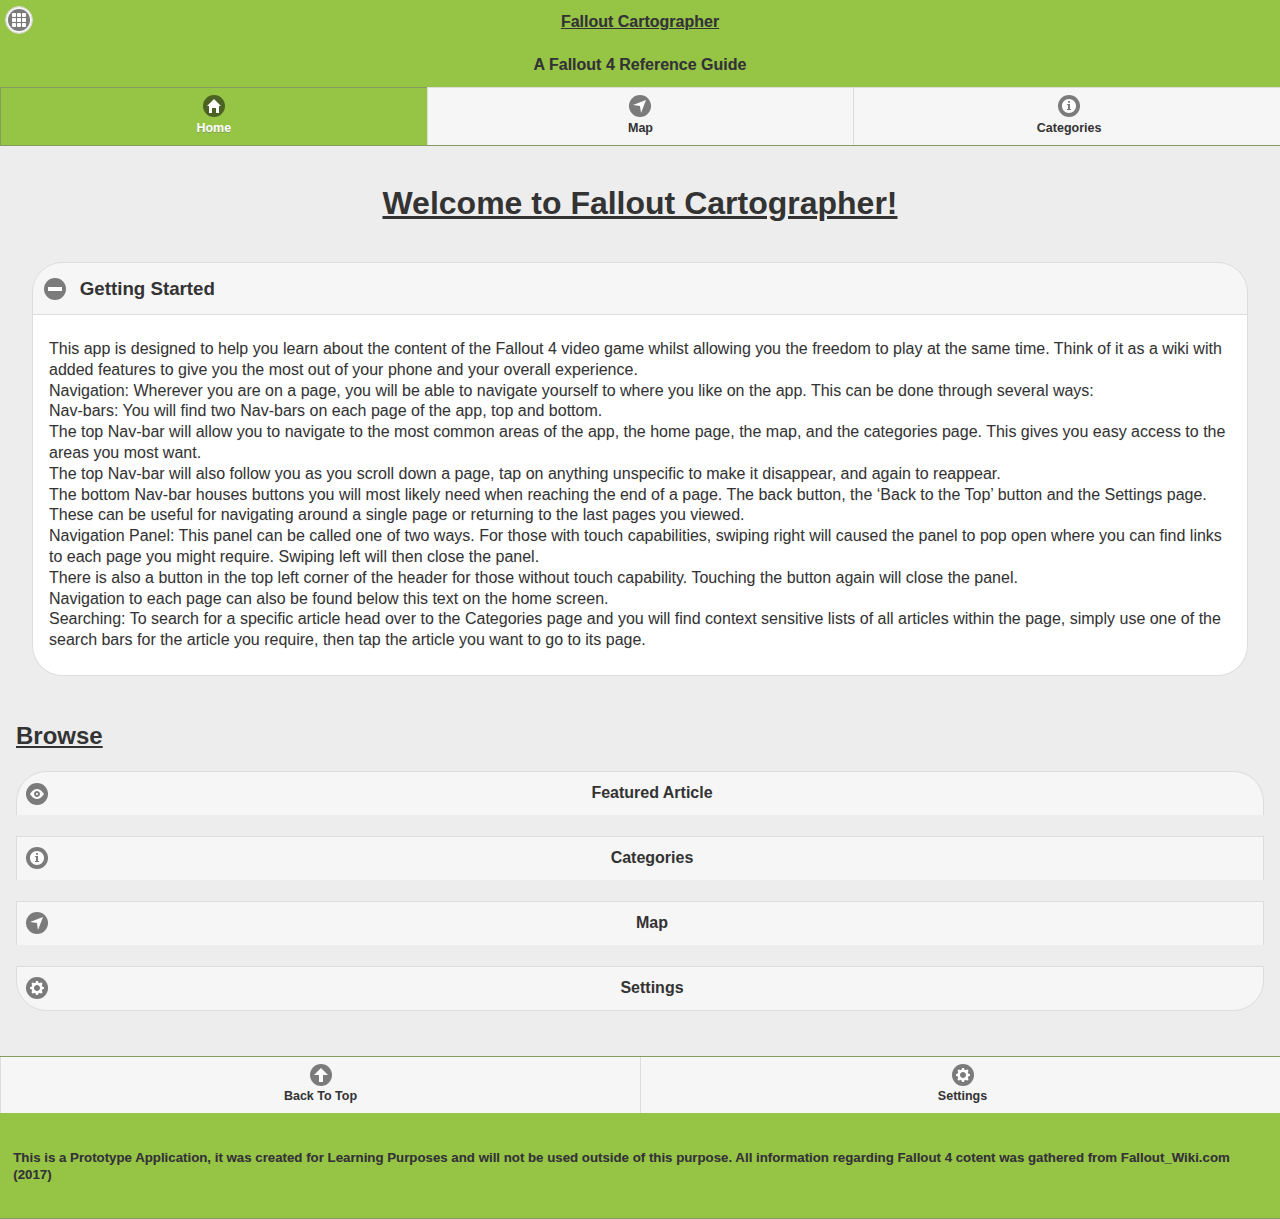
==== commit e42ff27a: "Trying to make it work" ====
--- a/www/index.html
+++ b/www/index.html
@@ -12,7 +12,9 @@
         <link rel="stylesheet" href="css/themes/jquery.mobile.icons.min.css"/>
         <link rel="stylesheet" href="css/style.css"/>
     
-        <script type="text/javascript" src="js/jquery.mobile-1.4.5.js"></script> <!-- JQueryMobile Library -->        
+        <script src="http://code.jquery.com/jquery-1.11.1.min.js"></script> <!--JQuery Library -->
+        <script type="text/javascript" src="js/jquery.mobile-1.4.5.js"></script> <!-- JQueryMobile Library -->  
+        <script type="text/javascript" src="js/jquery-3.2.1.min.js"></script>
         <script type="text/javascript" src="cordova.js"></script> <!-- Allows access to native device hardware -->
         <script type="text/javascript" src="js/index.js"></script><!--Own JS File-->
         
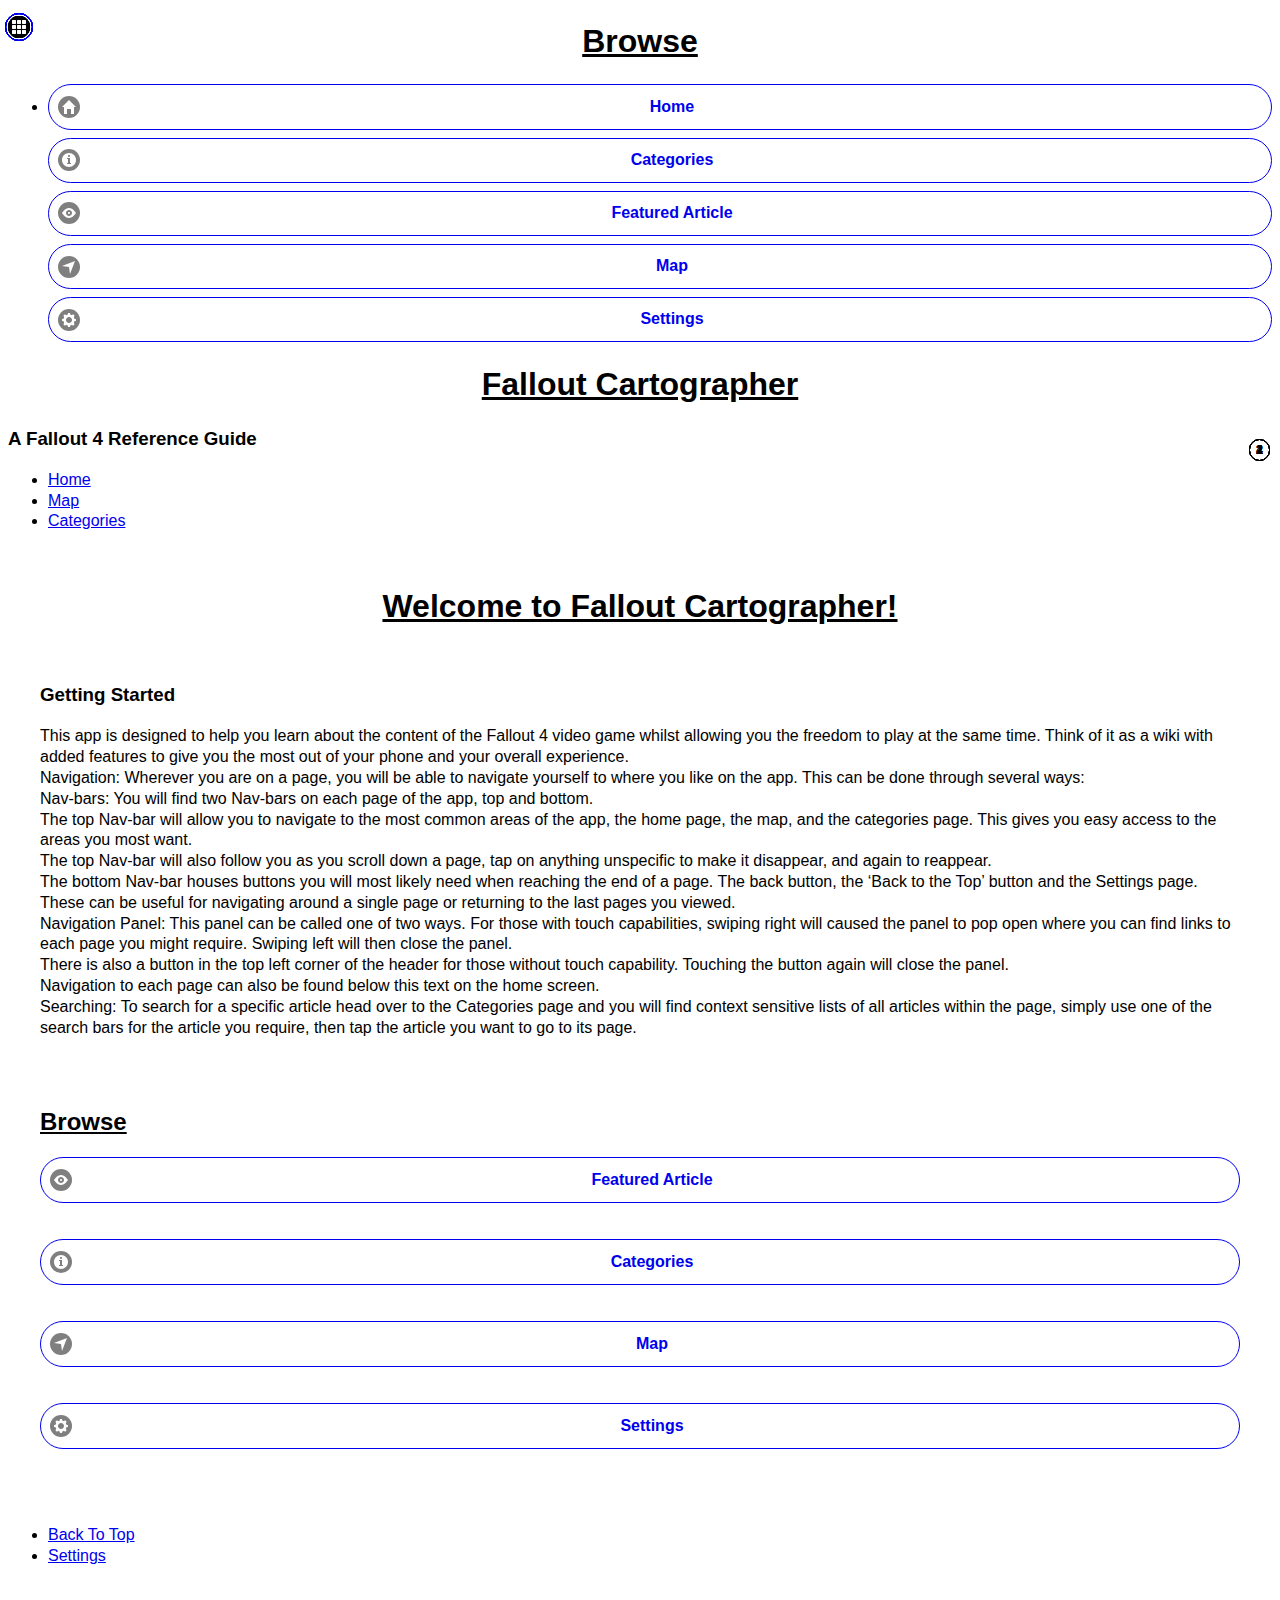
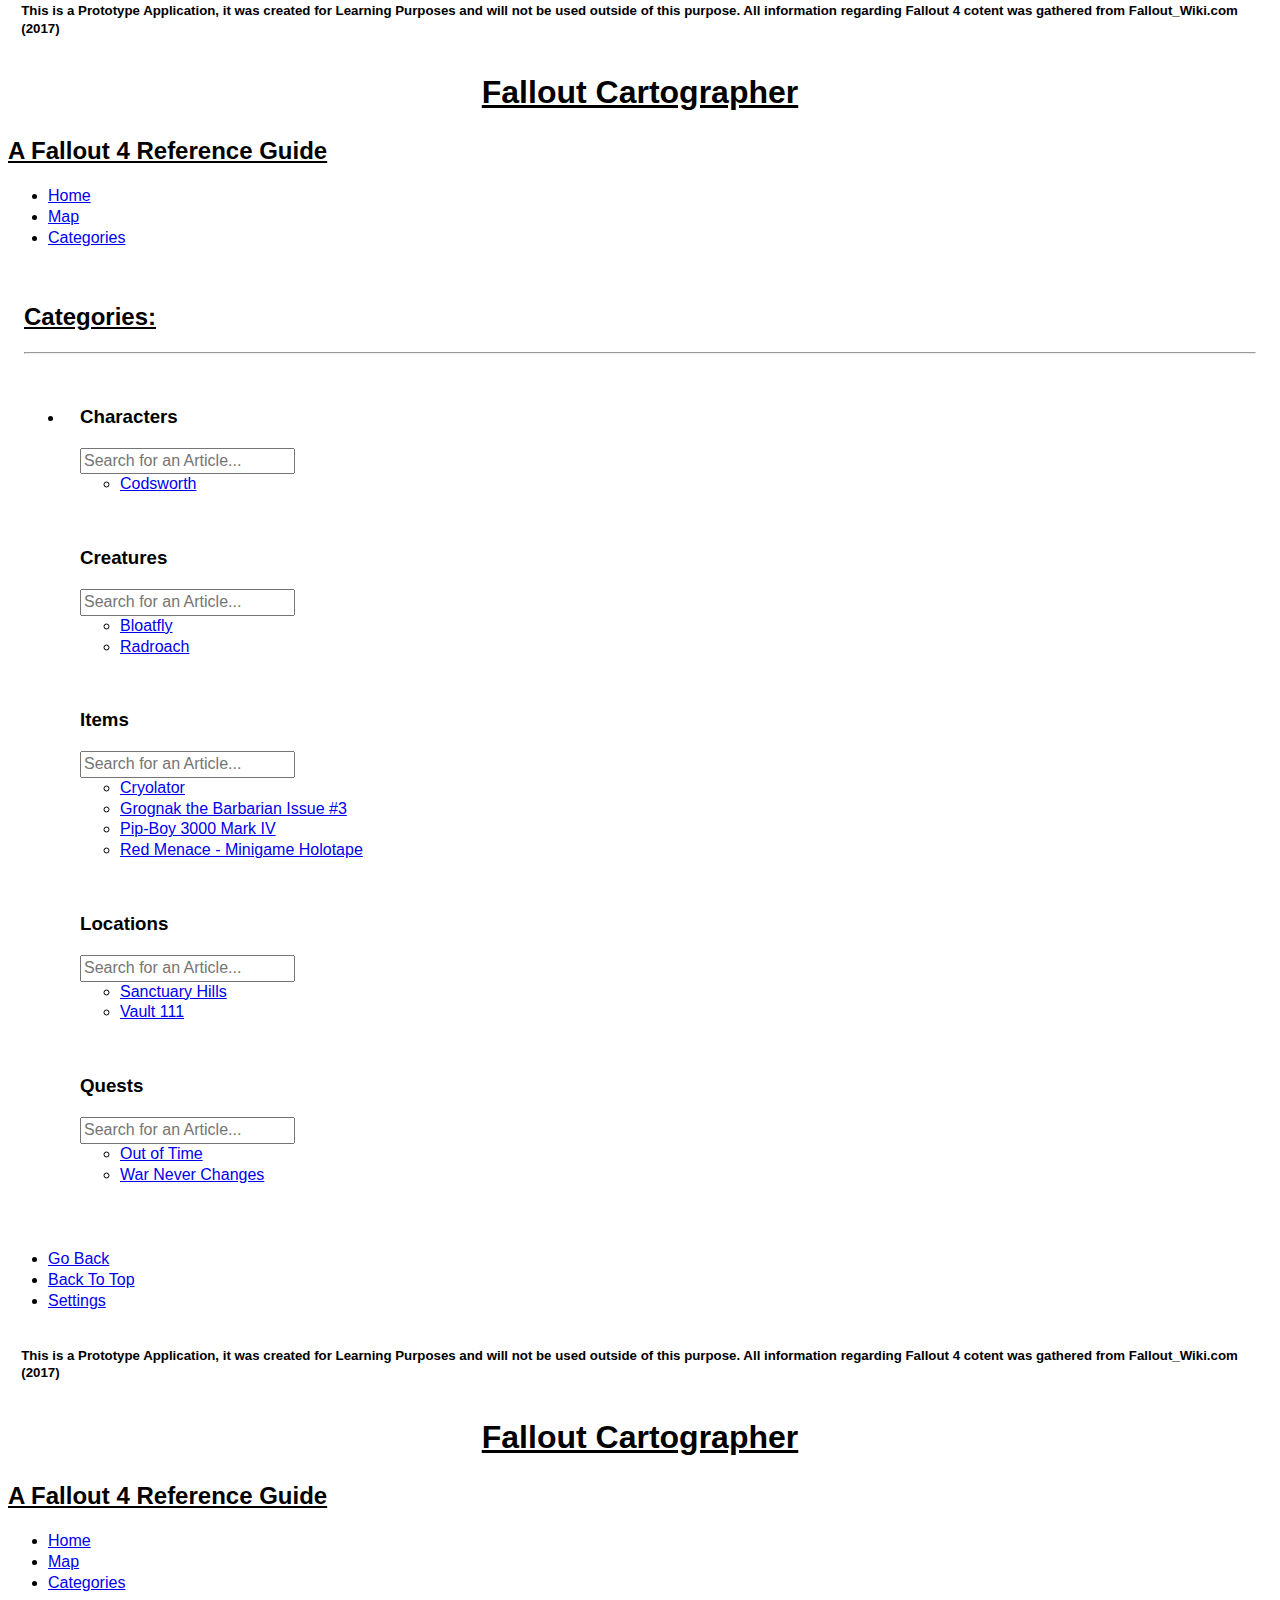
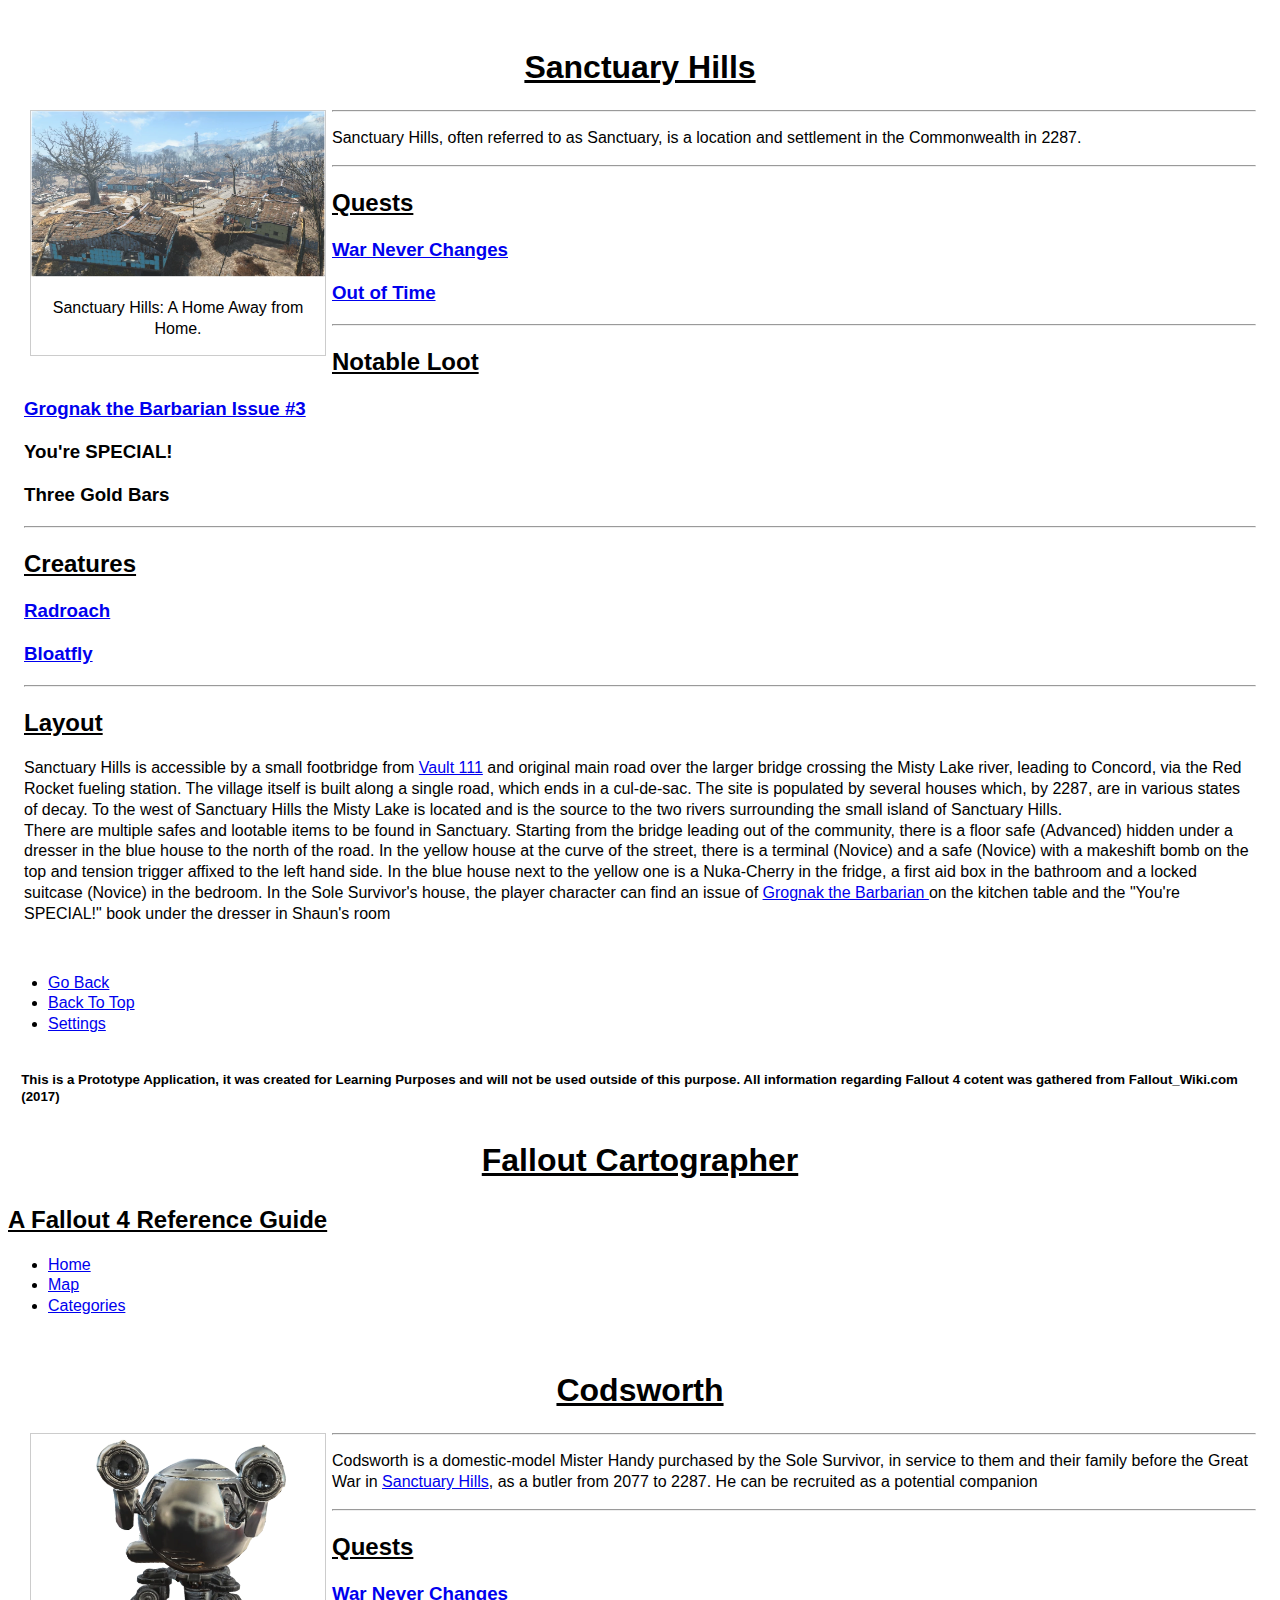
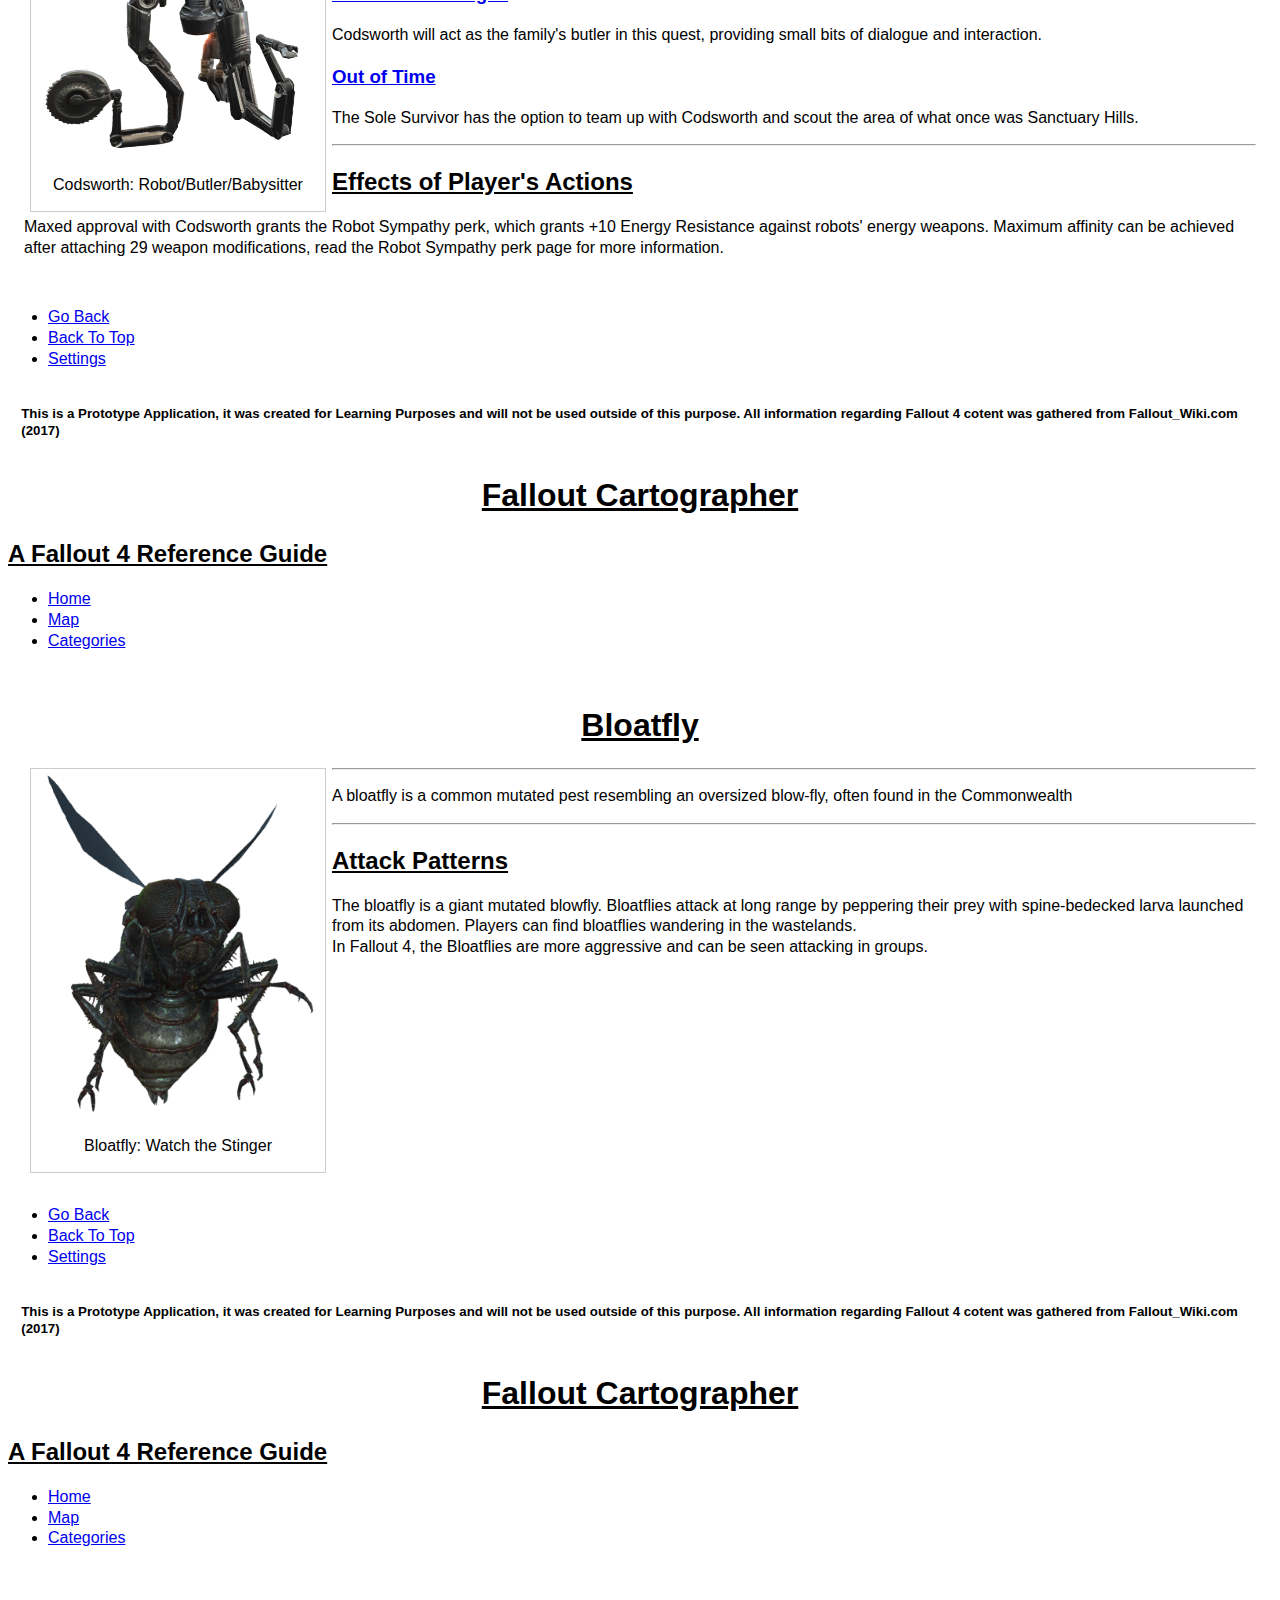
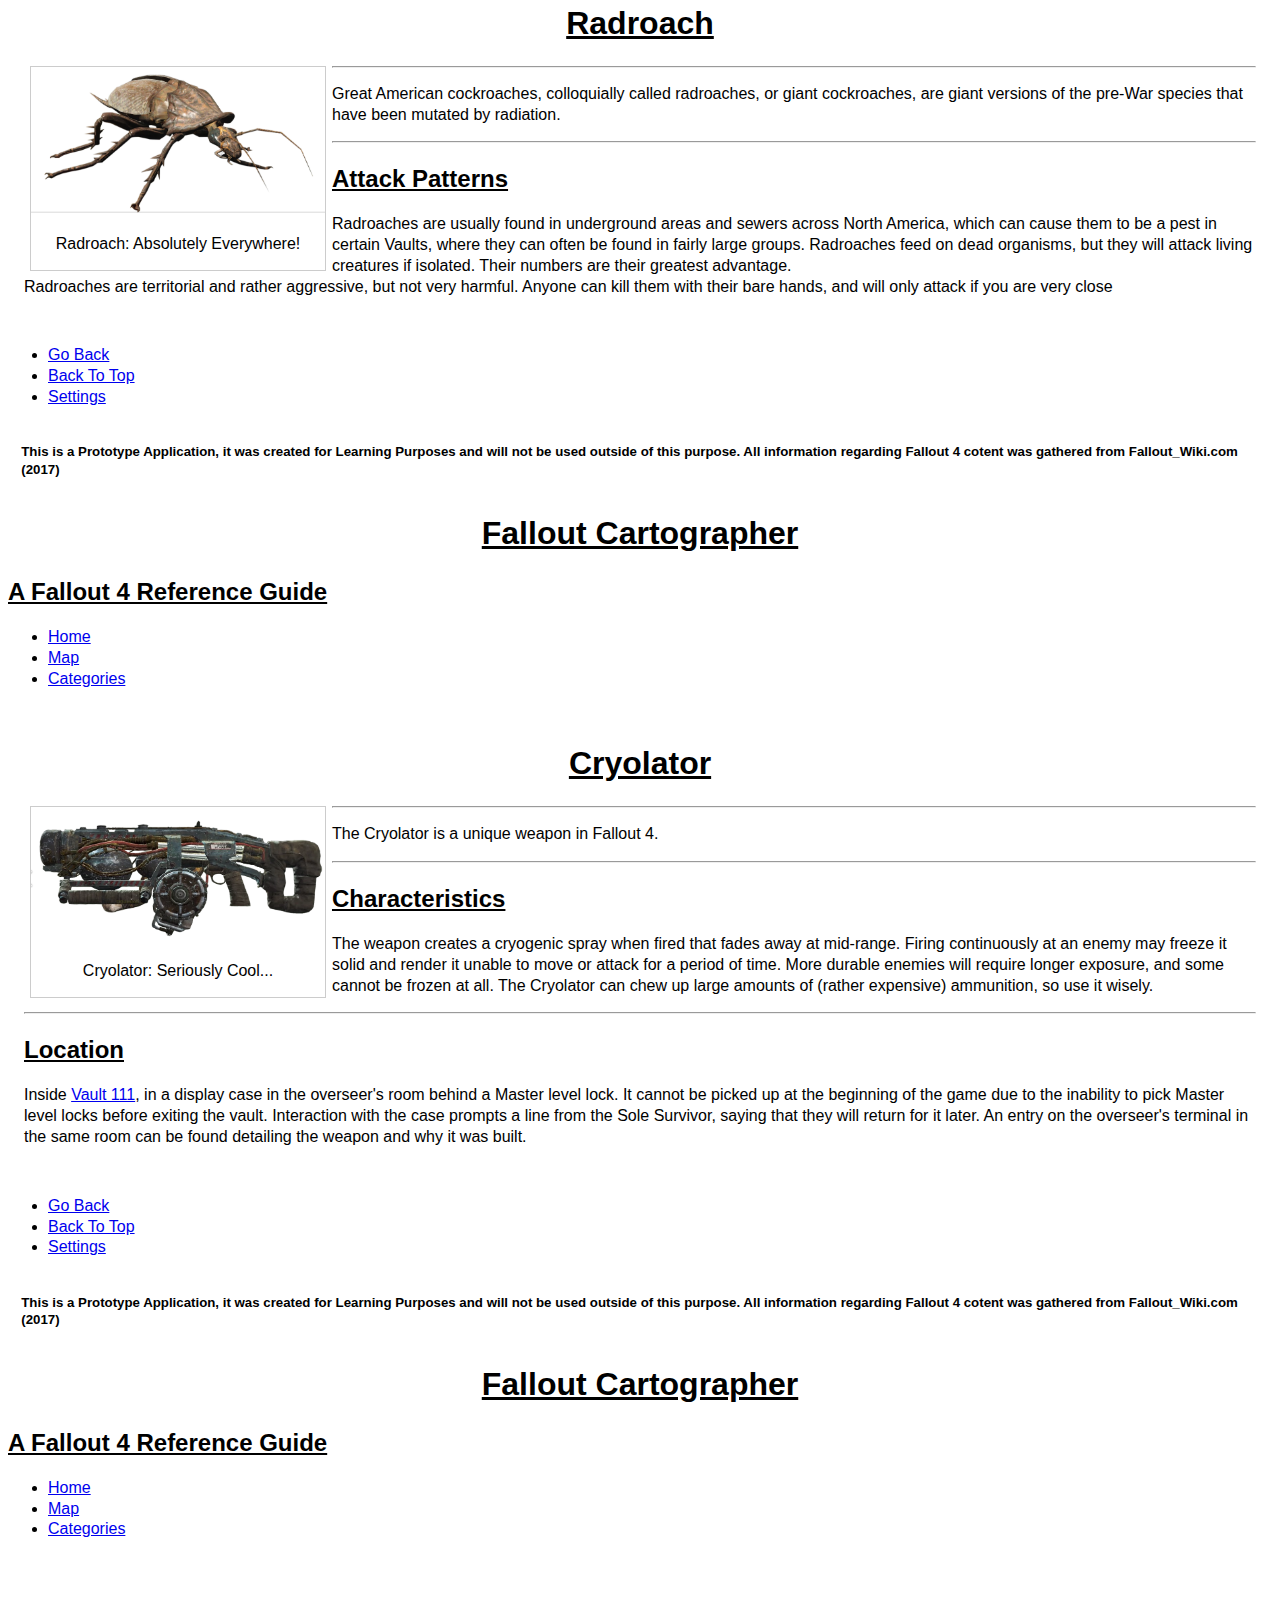
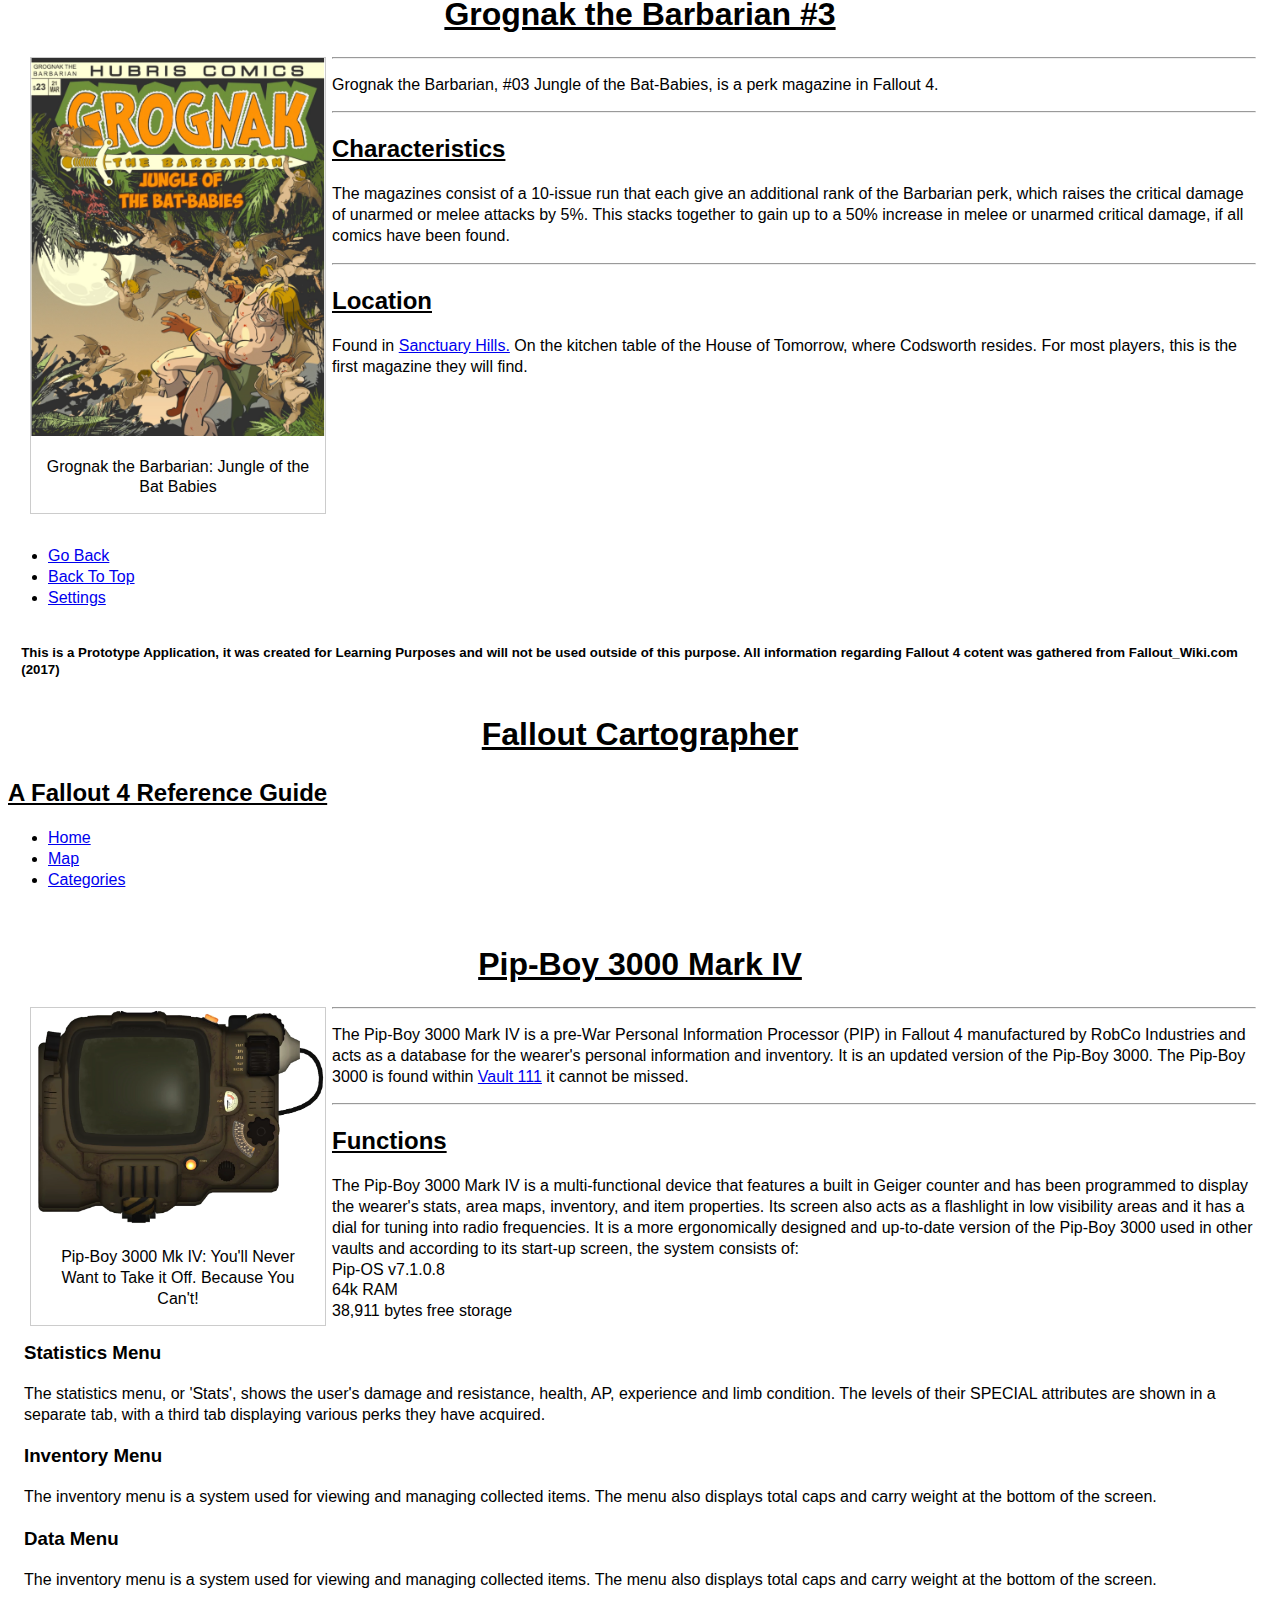
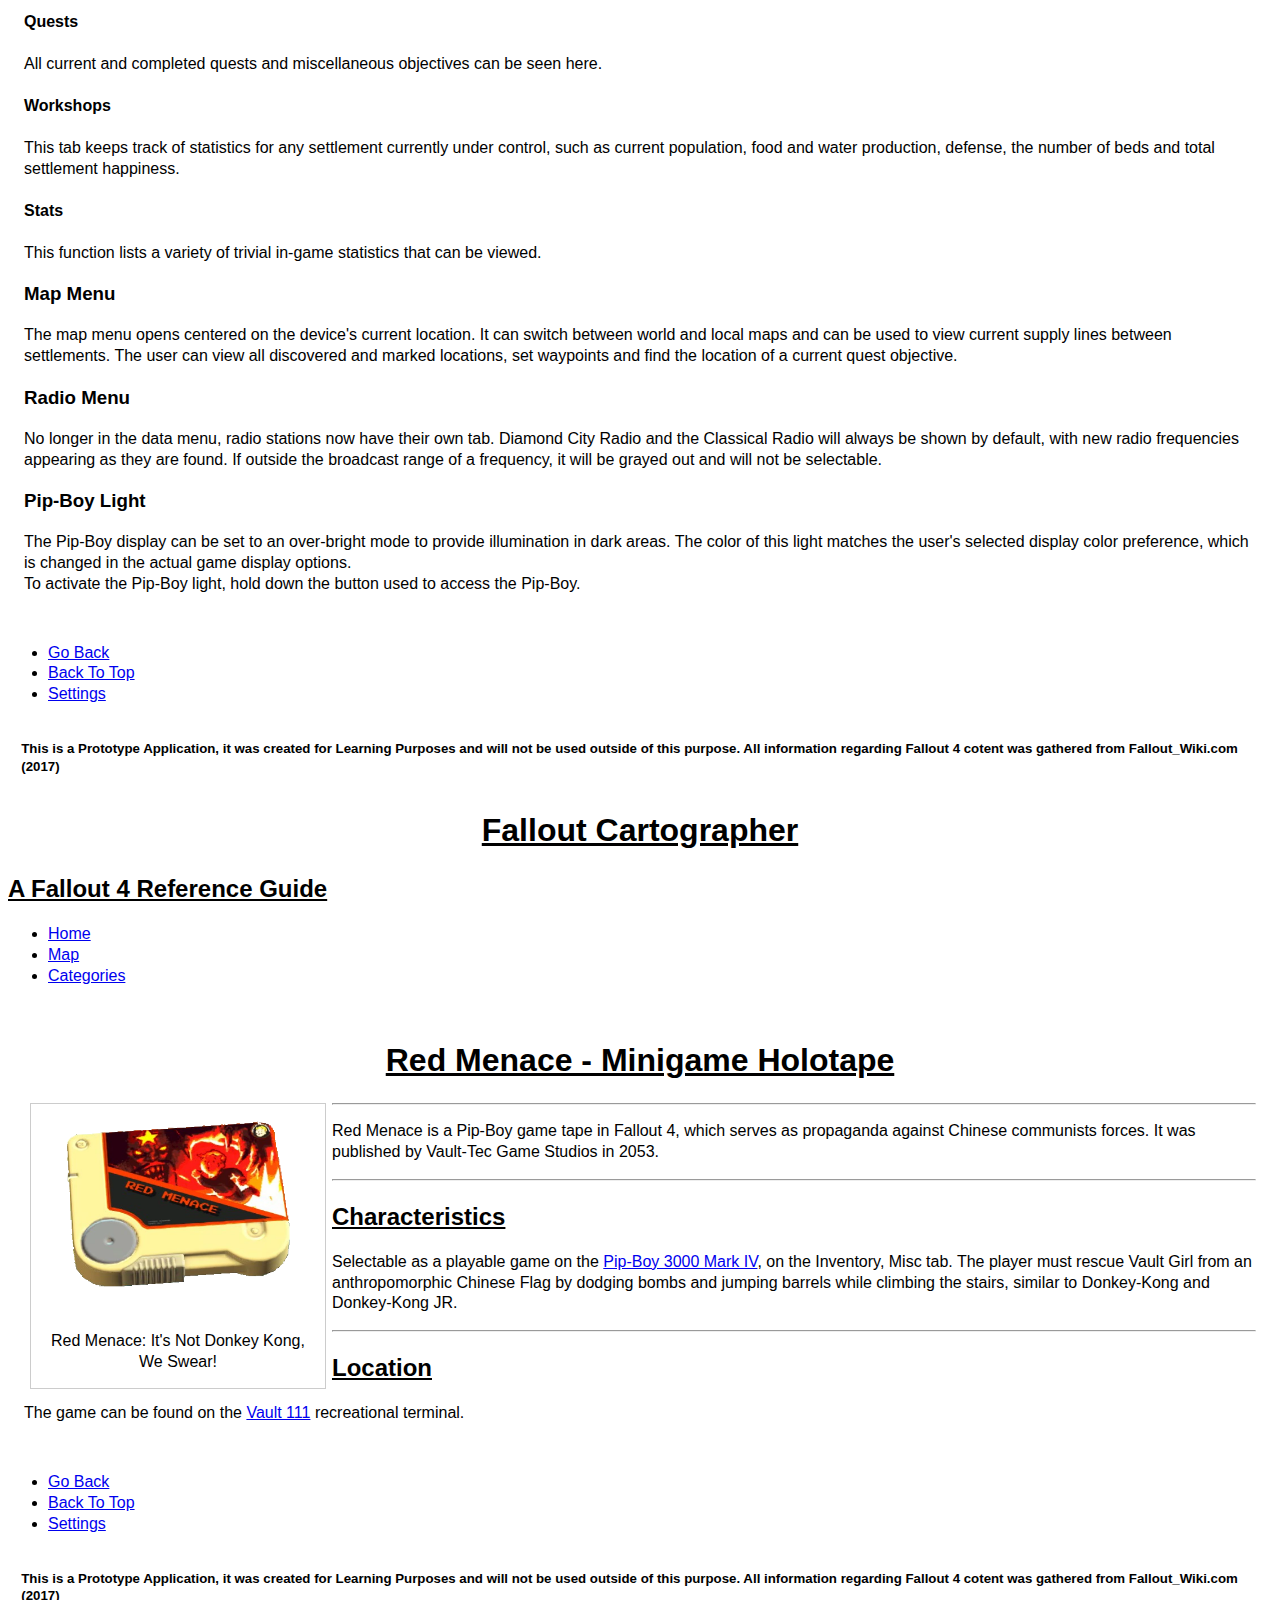
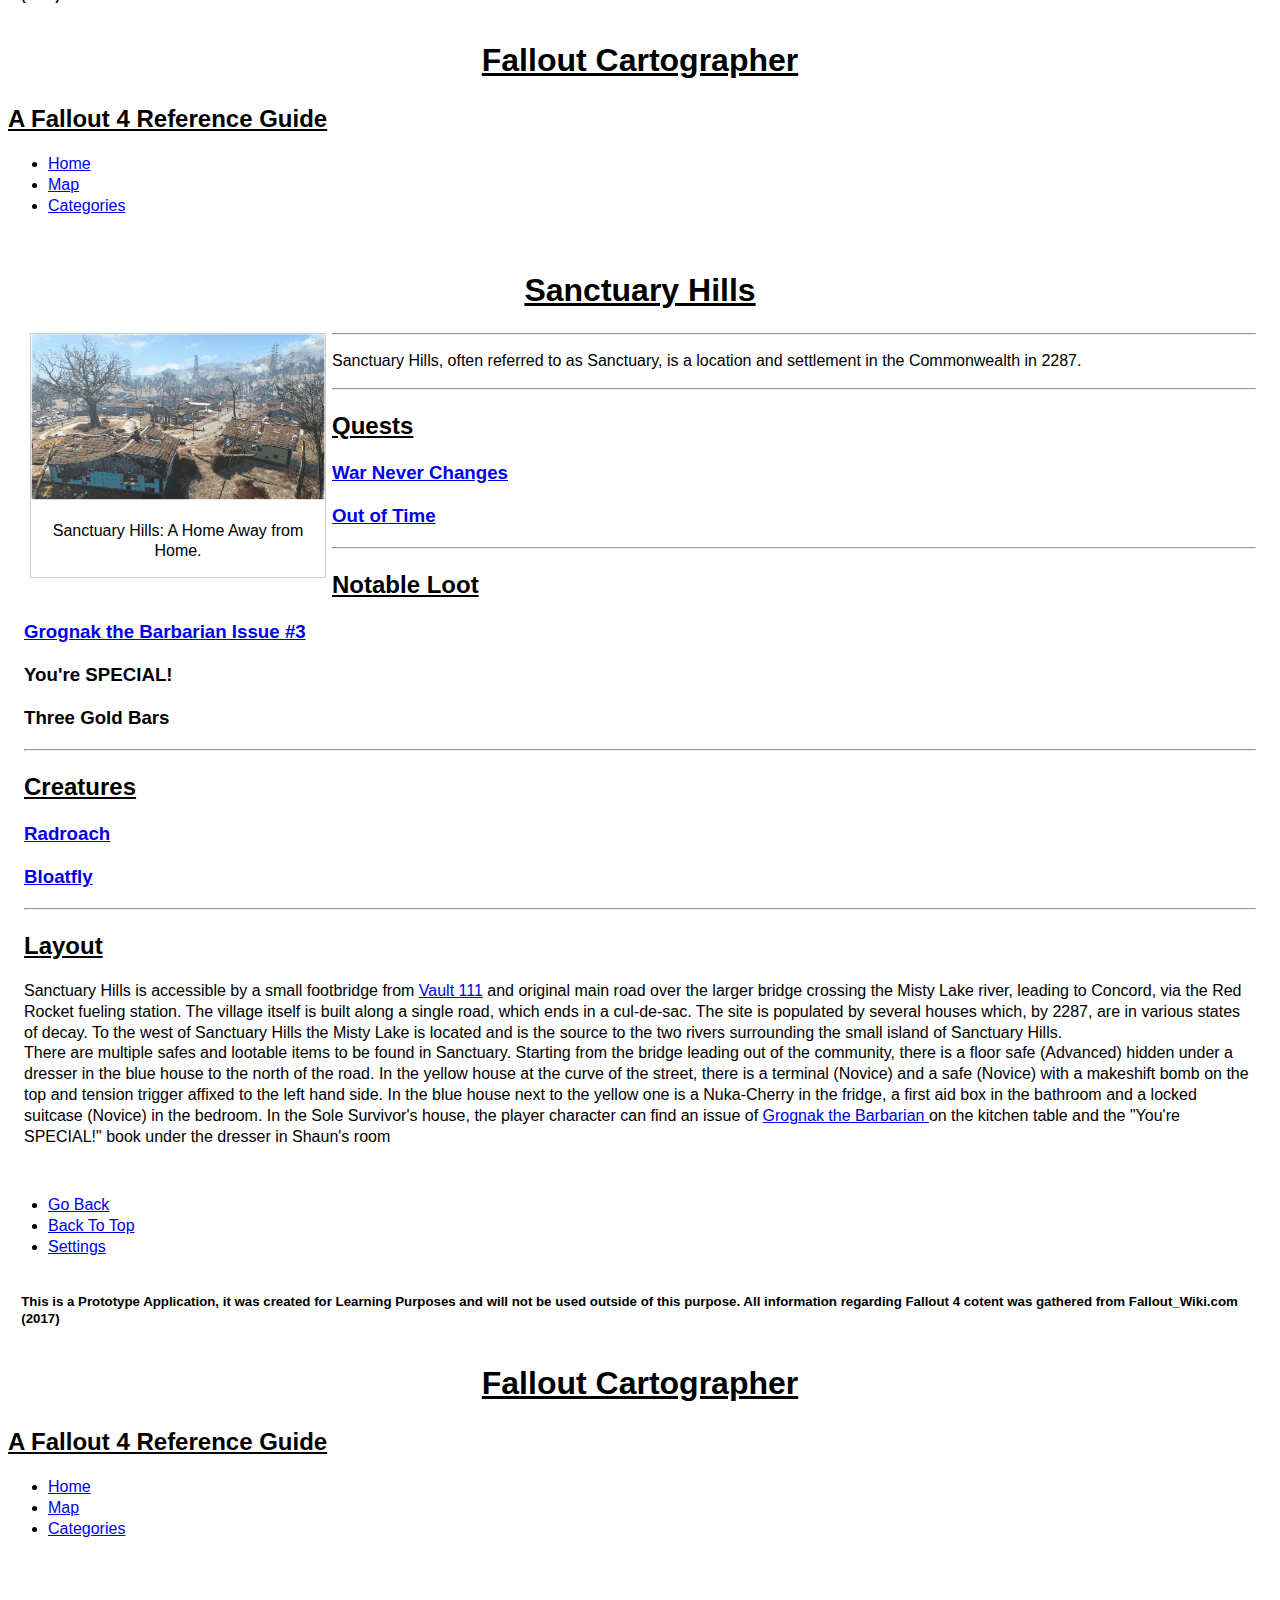
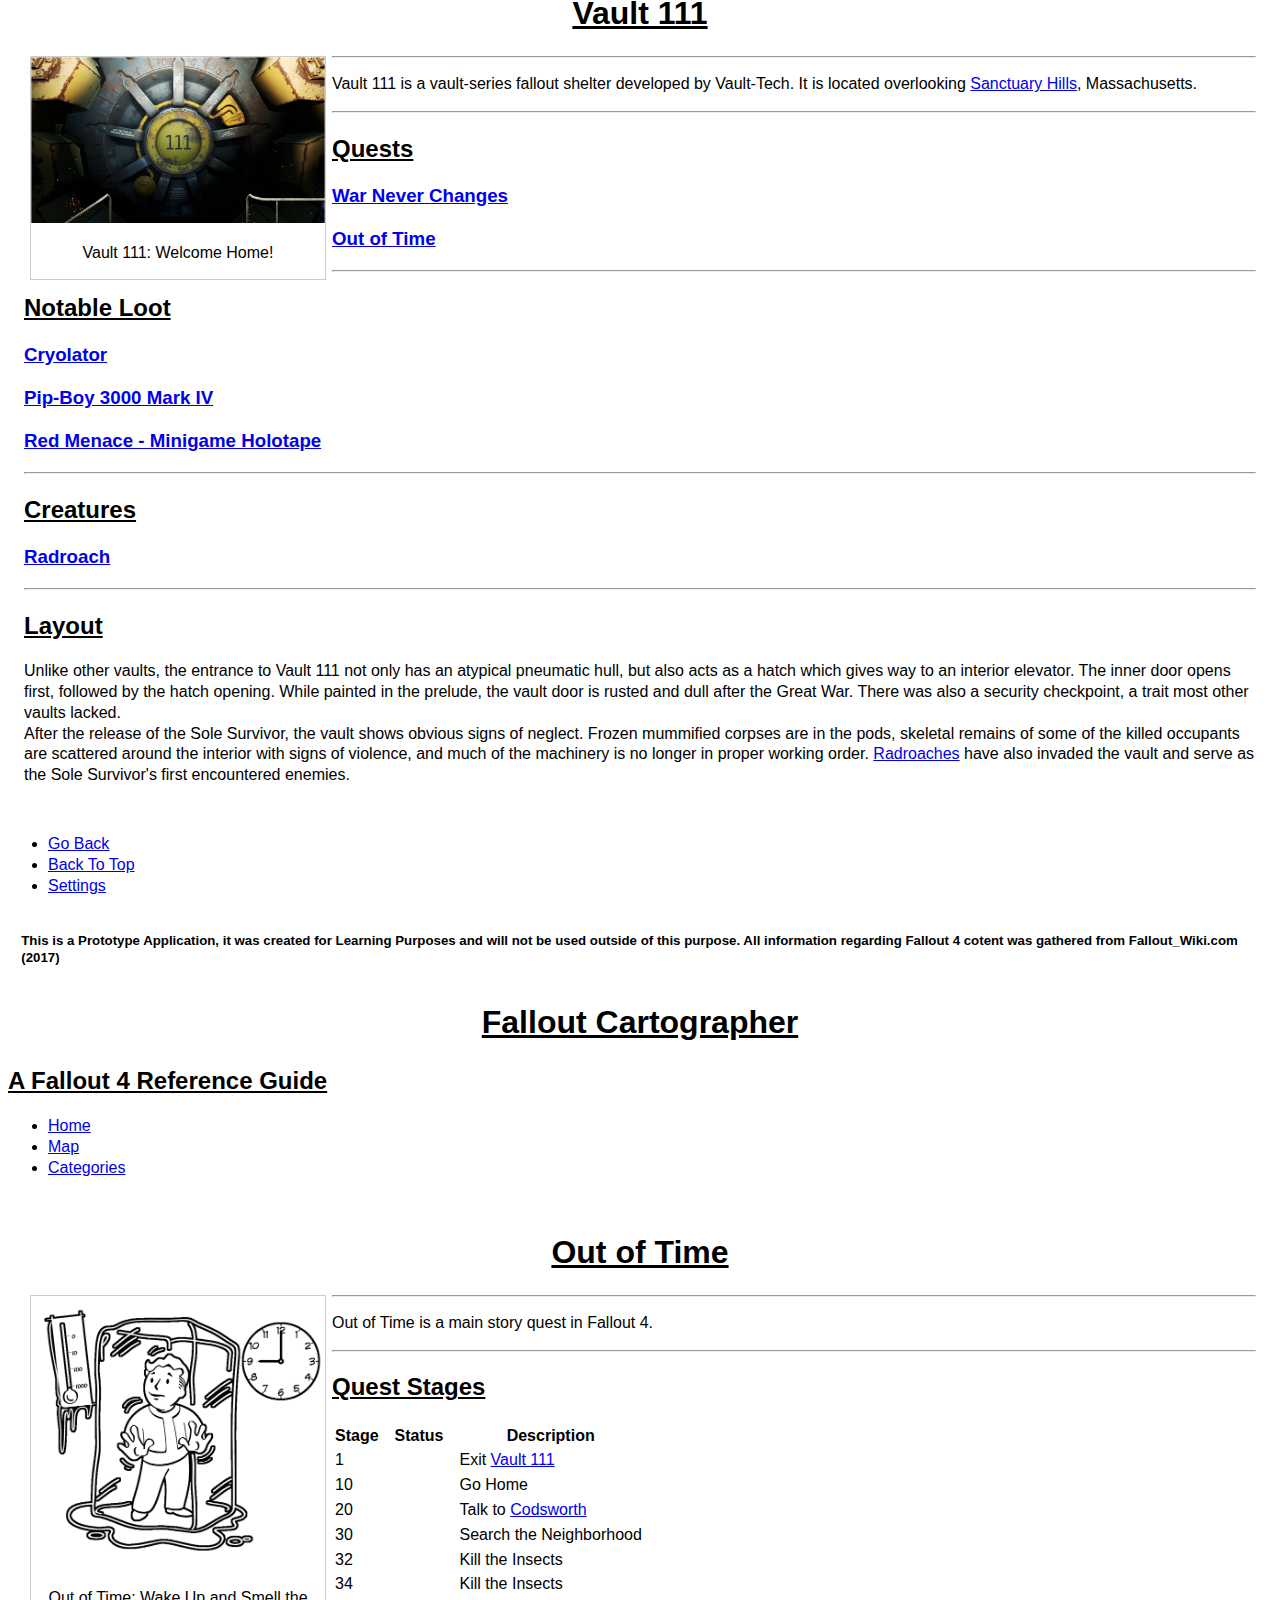
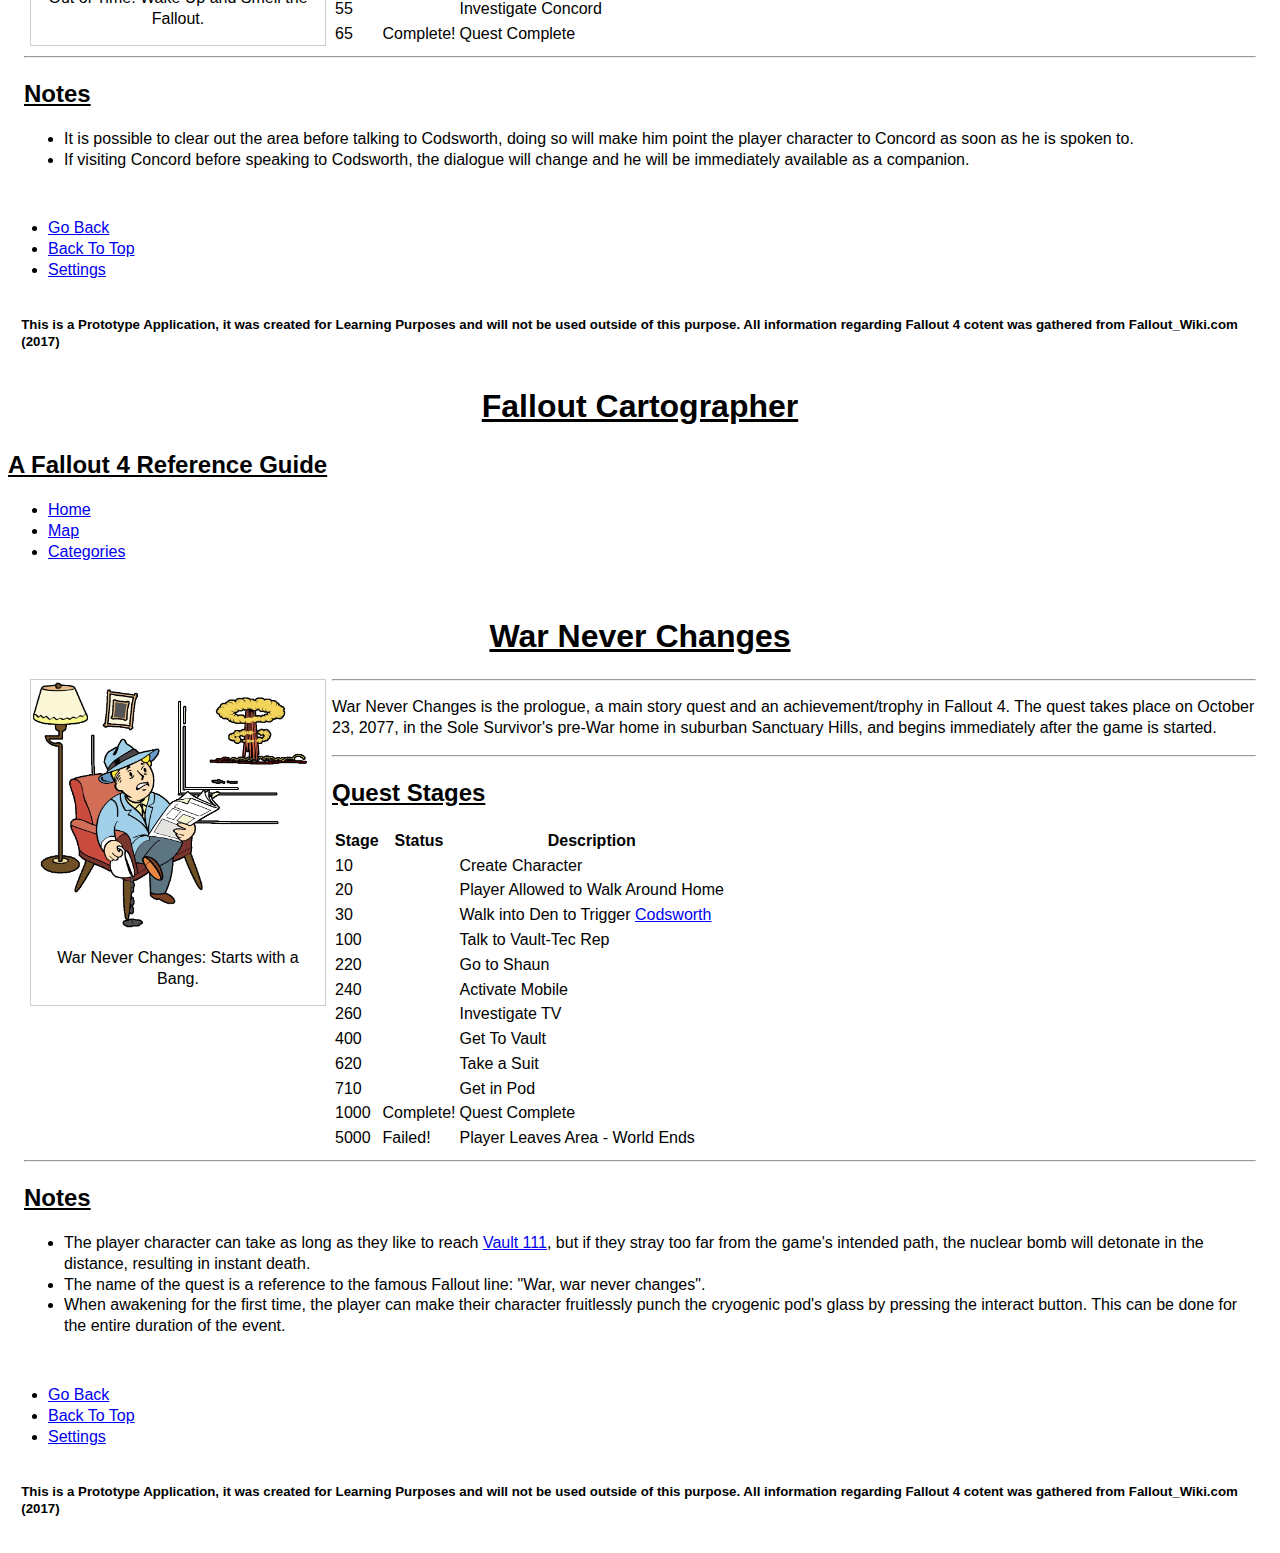
==== commit 99ceb136: "HeLP" ====
--- a/www/index.html
+++ b/www/index.html
@@ -12,9 +12,8 @@
         <link rel="stylesheet" href="css/themes/jquery.mobile.icons.min.css"/>
         <link rel="stylesheet" href="css/style.css"/>
     
-        <script src="http://code.jquery.com/jquery-1.11.1.min.js"></script> <!--JQuery Library -->
-        <script type="text/javascript" src="js/jquery.mobile-1.4.5.js"></script> <!-- JQueryMobile Library -->  
-        <script type="text/javascript" src="js/jquery-3.2.1.min.js"></script>
+        <script type="text/javascript" src="js/jquery.mobile-1.4.5.min.js"></script> <!-- JQueryMobile Library -->  
+        <script type="text/javascript" src="js/jquery-1.11.1.min.js"></script>
         <script type="text/javascript" src="cordova.js"></script> <!-- Allows access to native device hardware -->
         <script type="text/javascript" src="js/index.js"></script><!--Own JS File-->
         
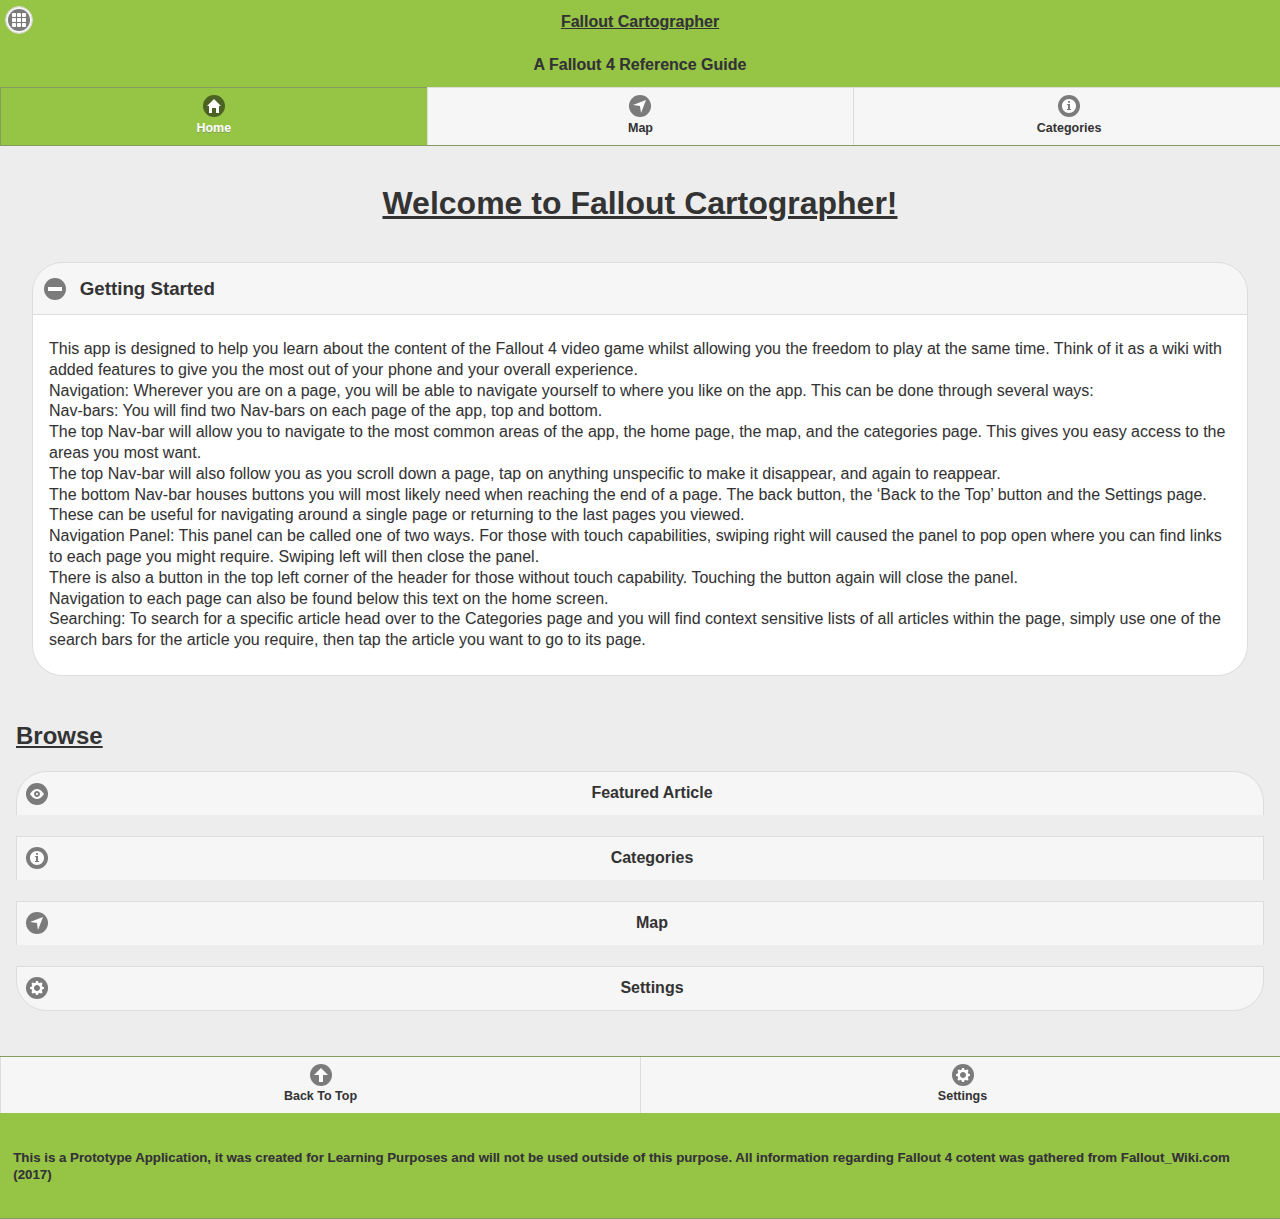
==== commit 8a9469e8: "bACK" ====
--- a/www/index.html
+++ b/www/index.html
@@ -12,7 +12,8 @@
         <link rel="stylesheet" href="css/themes/jquery.mobile.icons.min.css"/>
         <link rel="stylesheet" href="css/style.css"/>
     
-        <script type="text/javascript" src="js/jquery.mobile-1.4.5.min.js"></script> <!-- JQueryMobile Library -->  
+        <script src="http://code.jquery.com/jquery-1.11.1.min.js"></script> <!--JQuery Library -->
+        <script type="text/javascript" src="js/jquery.mobile-1.4.5.js"></script> <!-- JQueryMobile Library -->  
         <script type="text/javascript" src="js/jquery-1.11.1.min.js"></script>
         <script type="text/javascript" src="cordova.js"></script> <!-- Allows access to native device hardware -->
         <script type="text/javascript" src="js/index.js"></script><!--Own JS File-->
